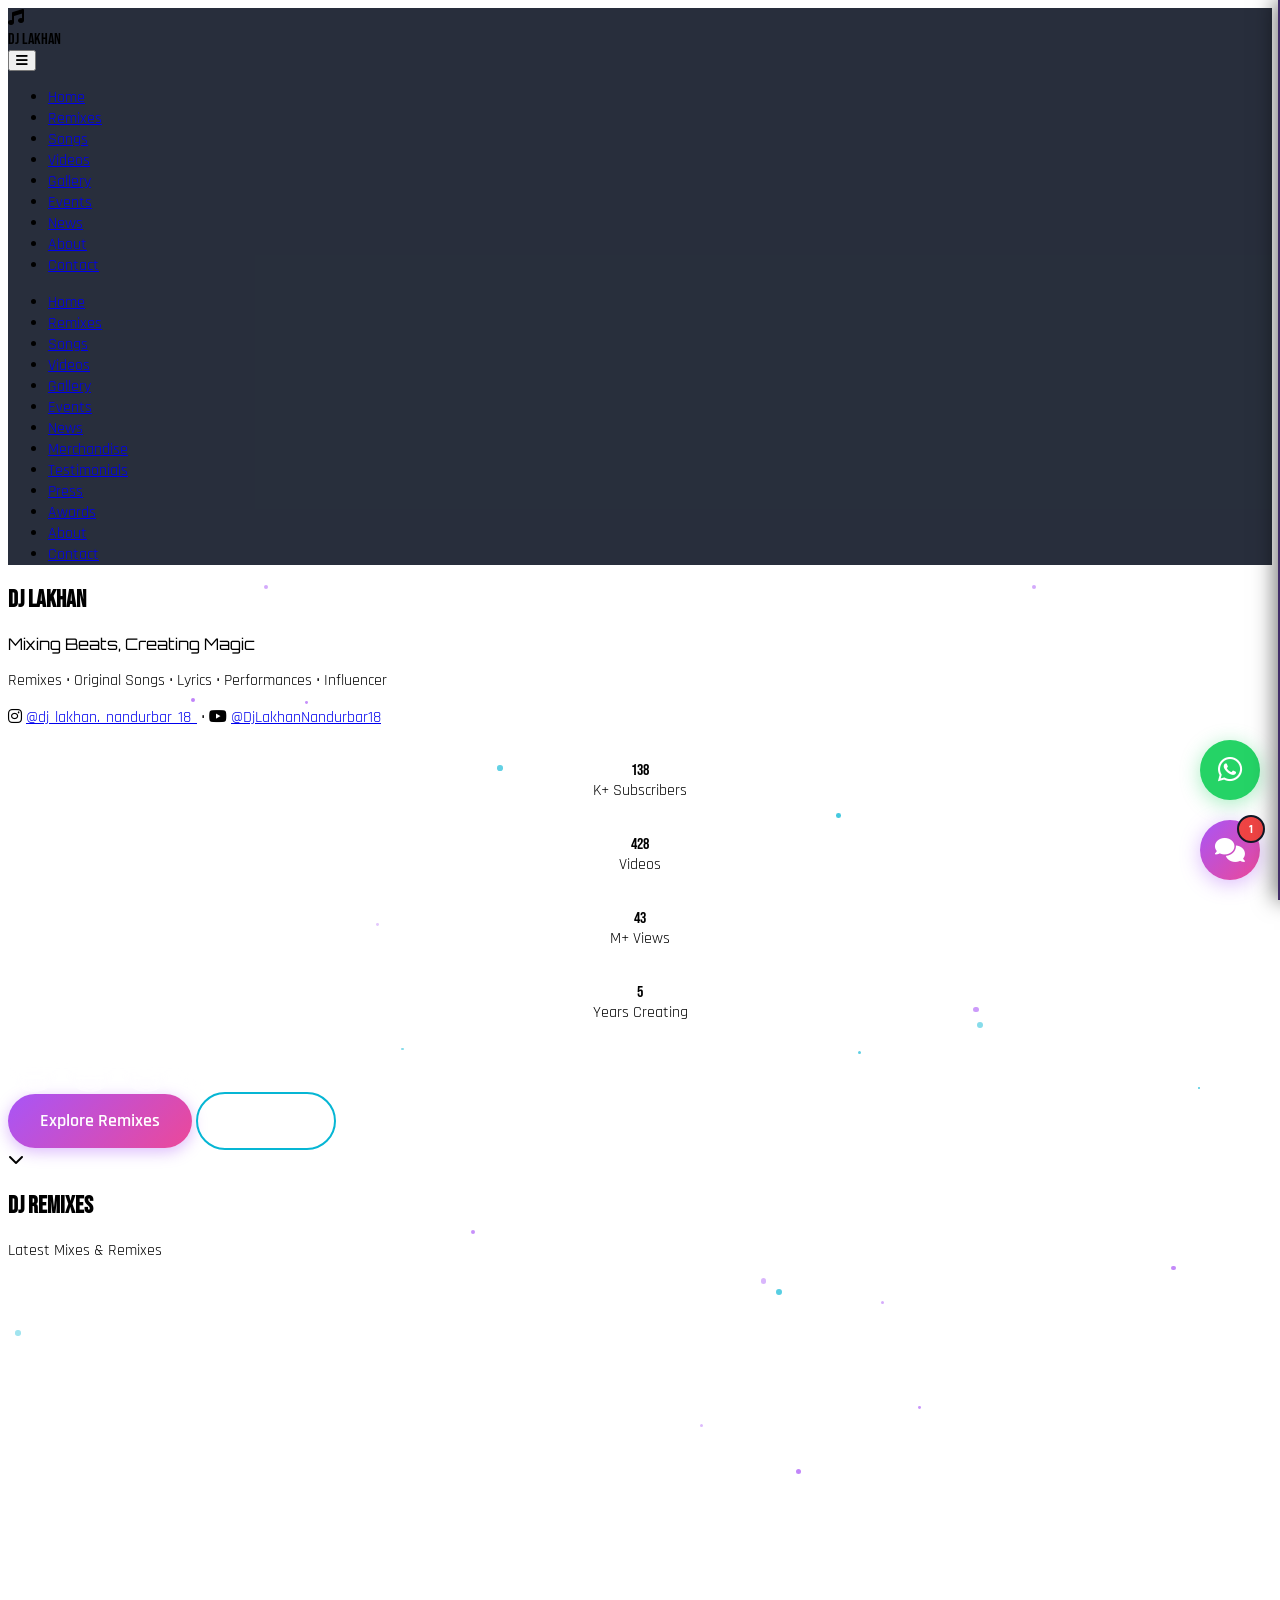
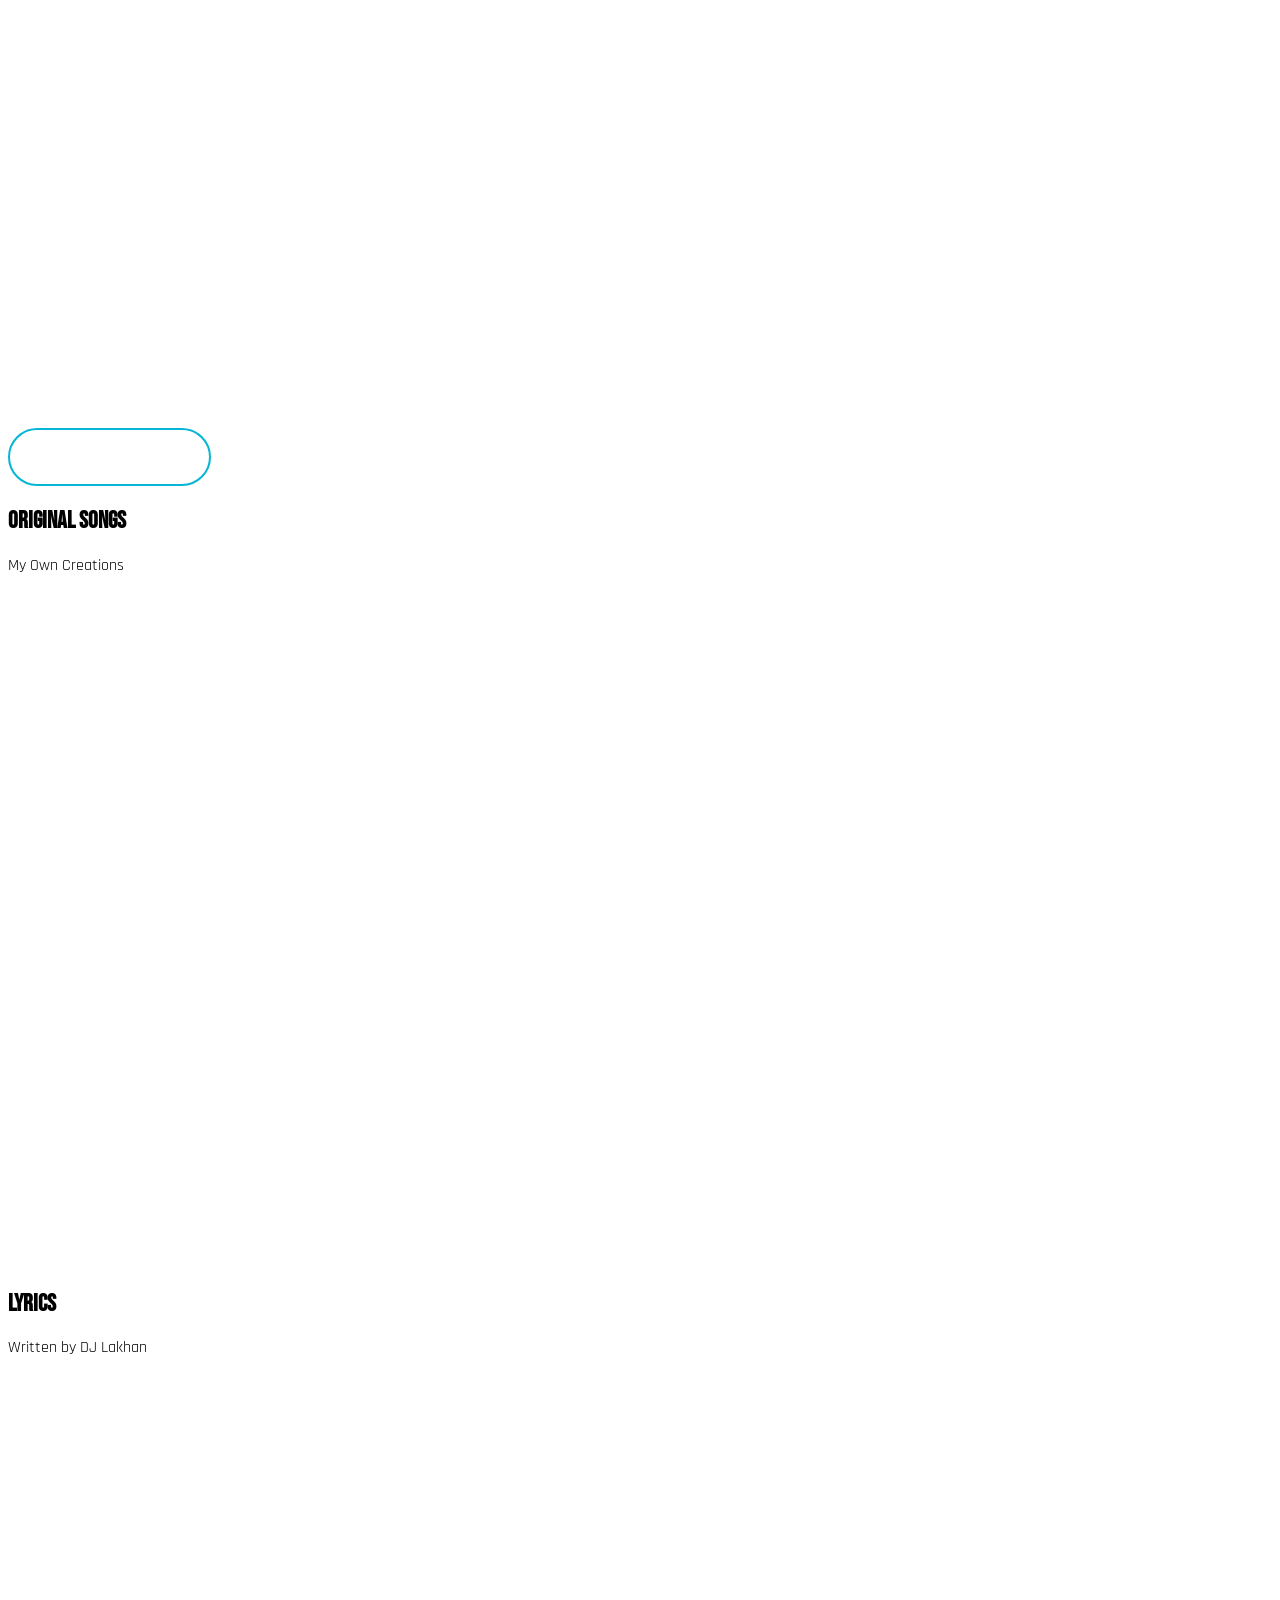
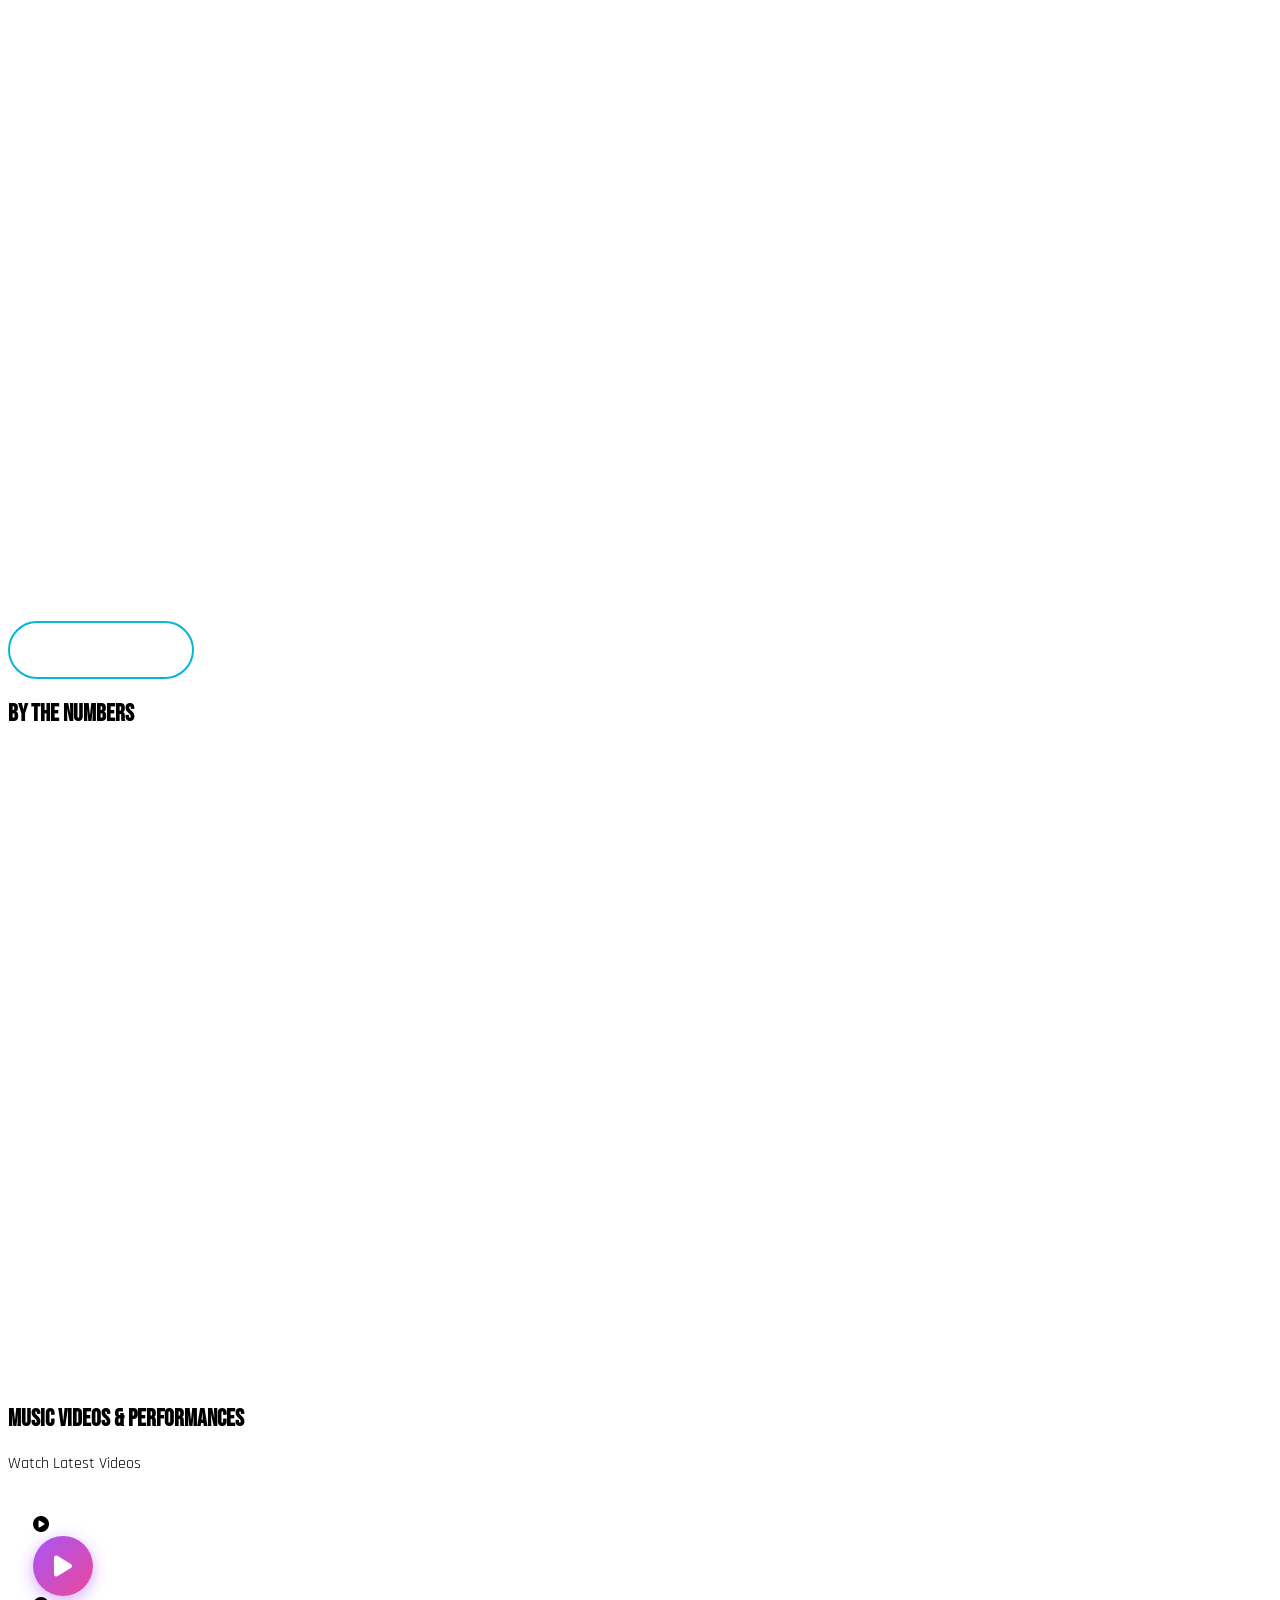
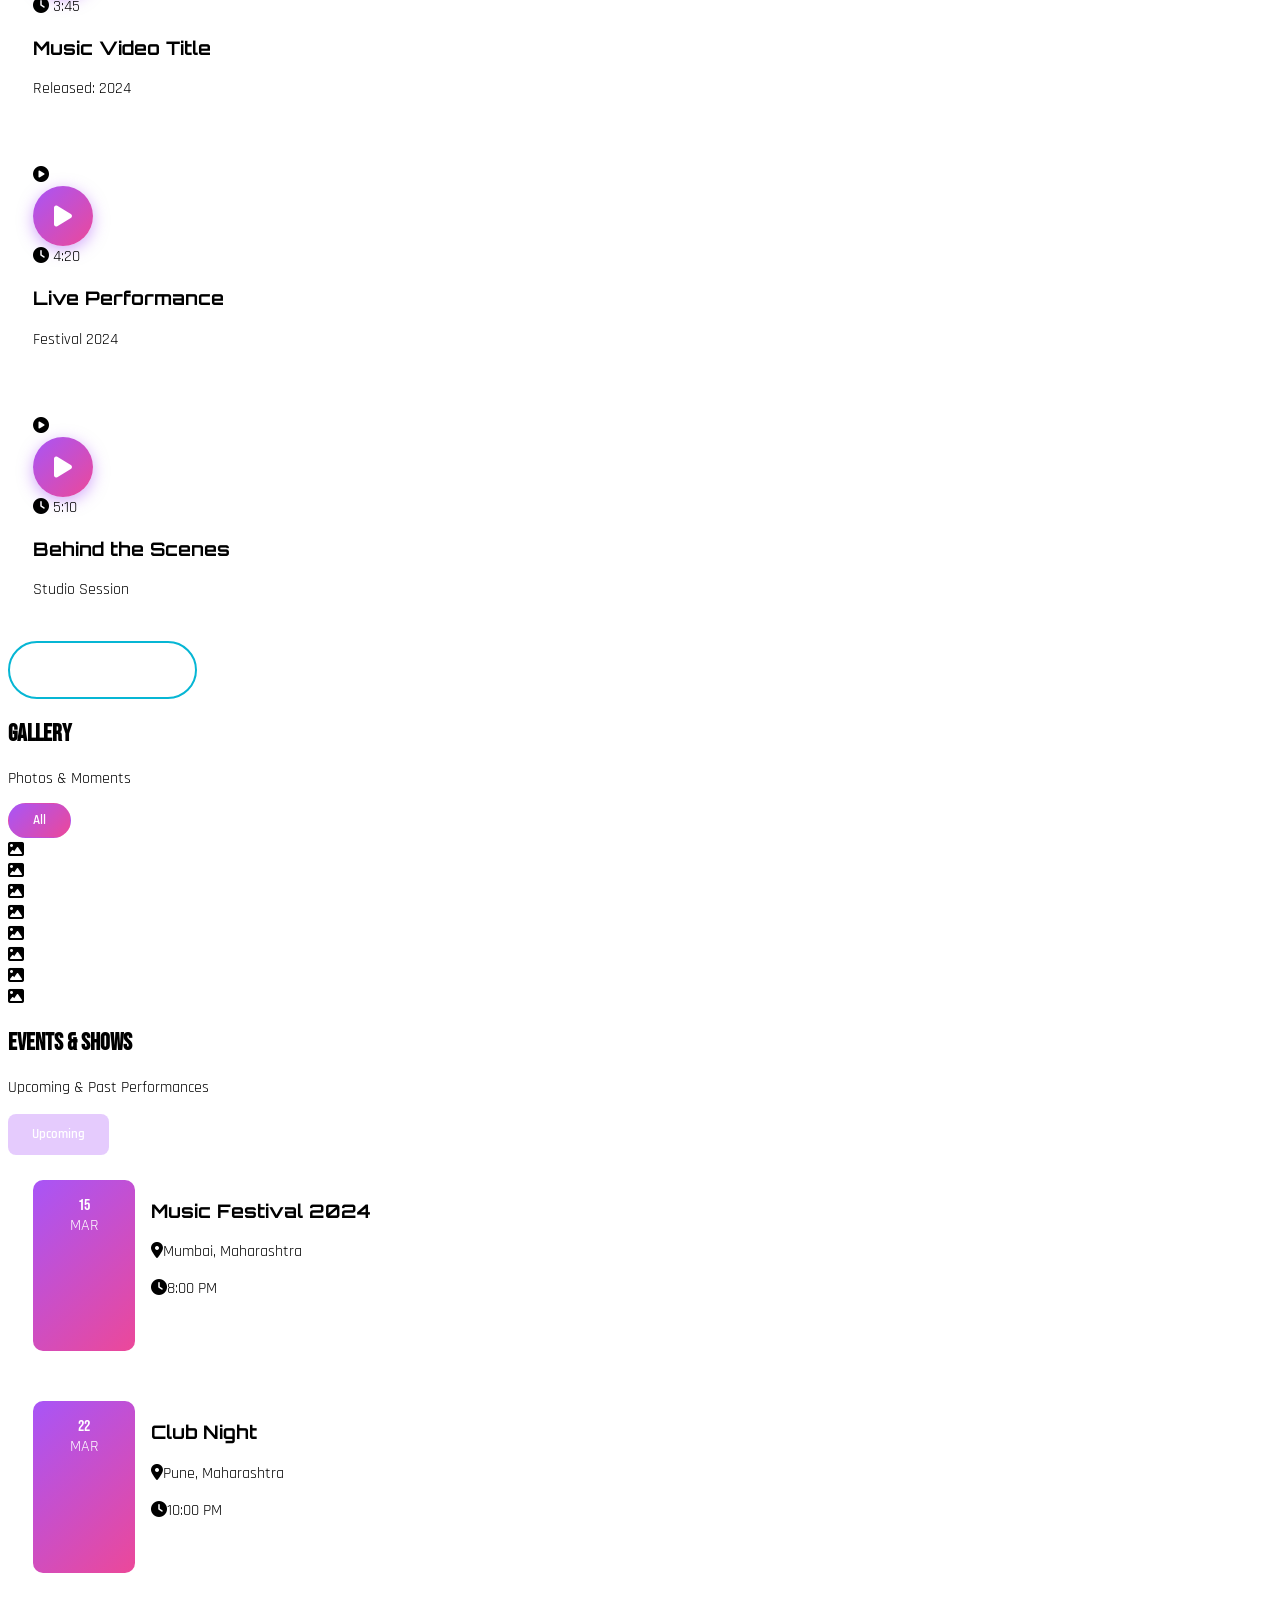
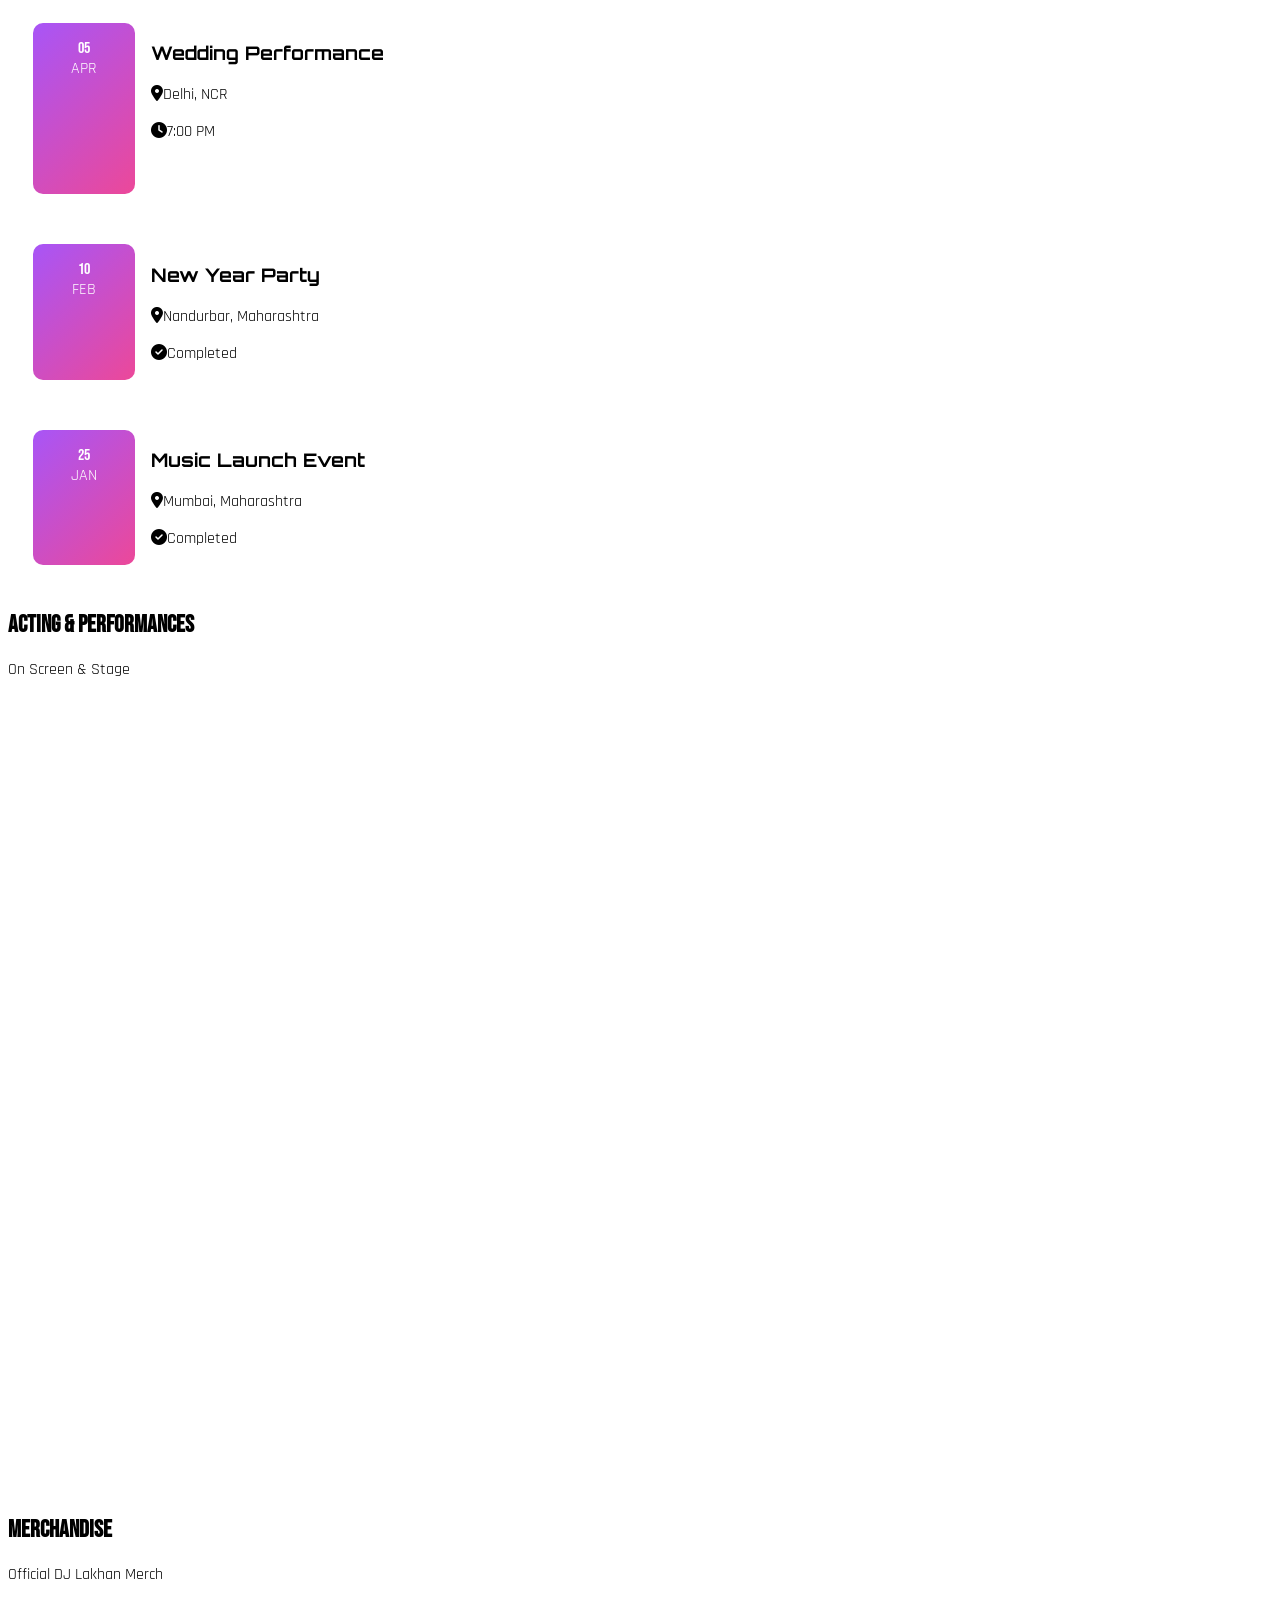
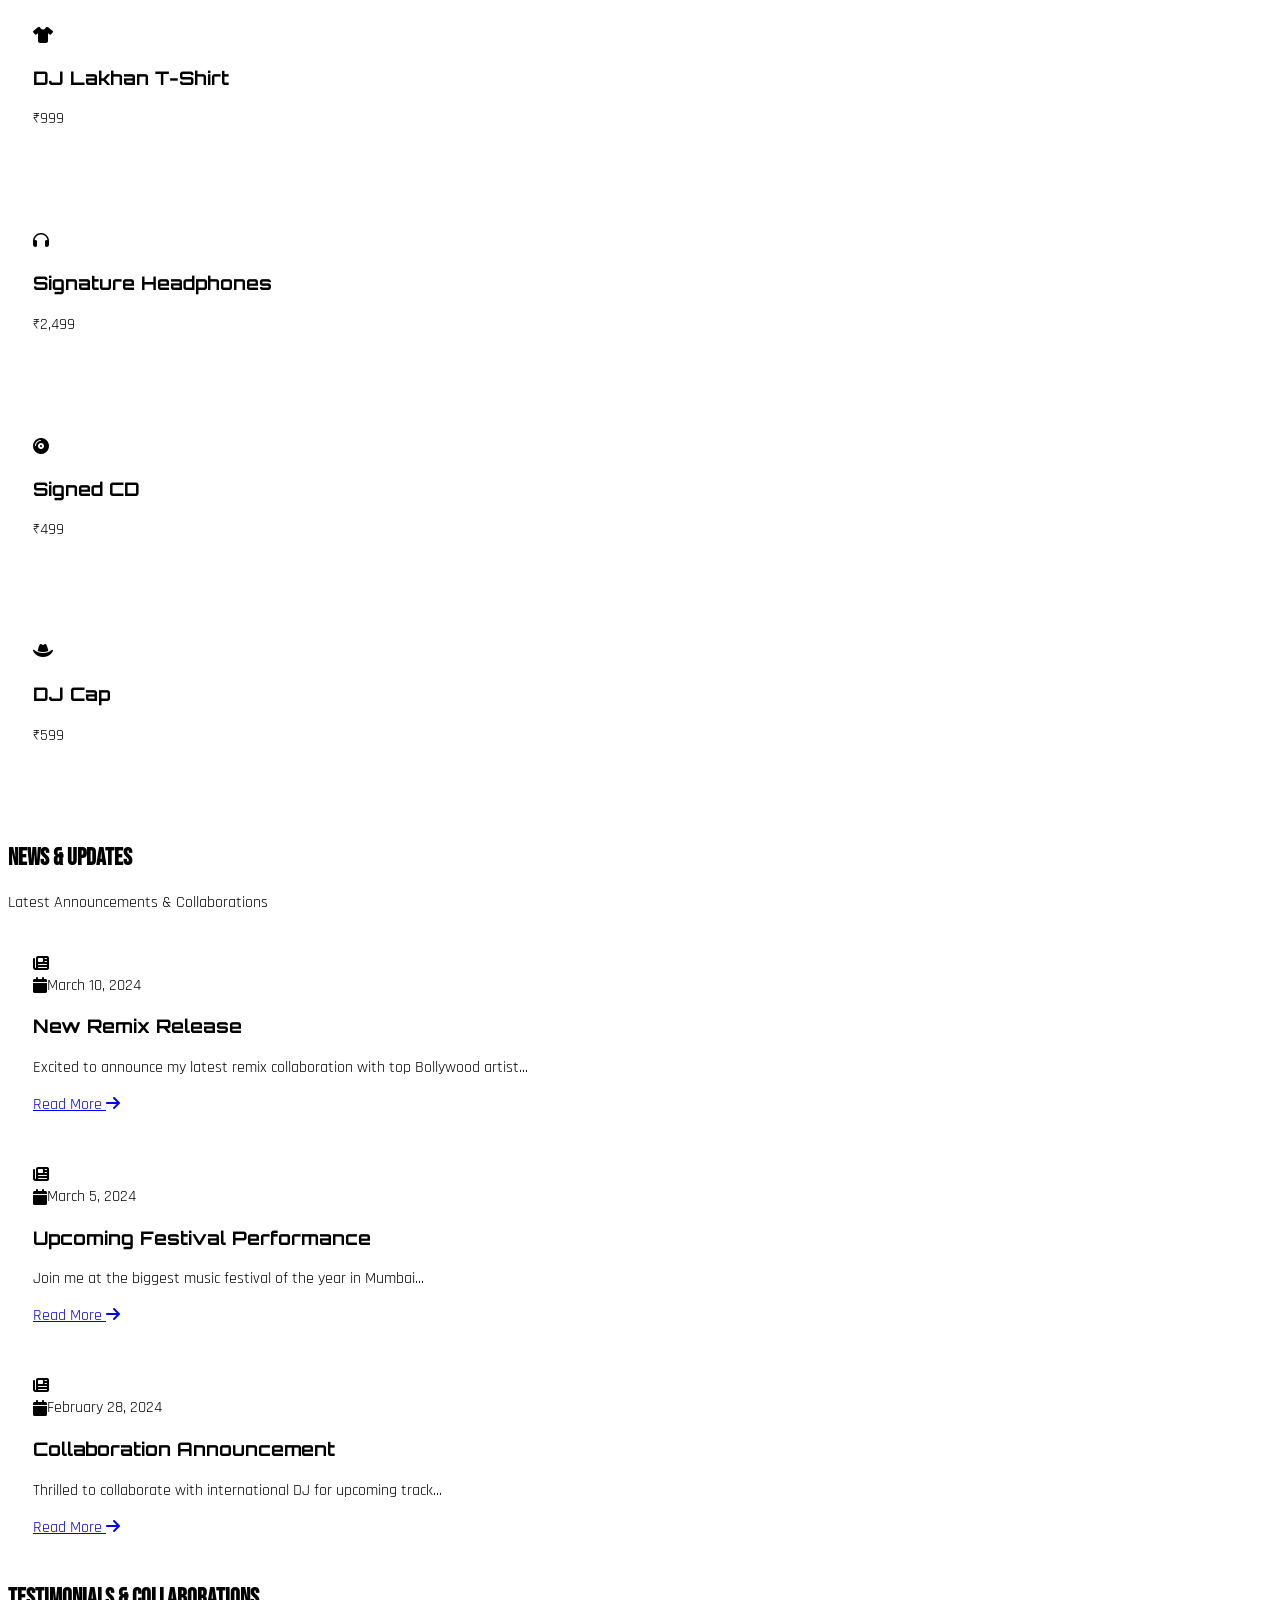
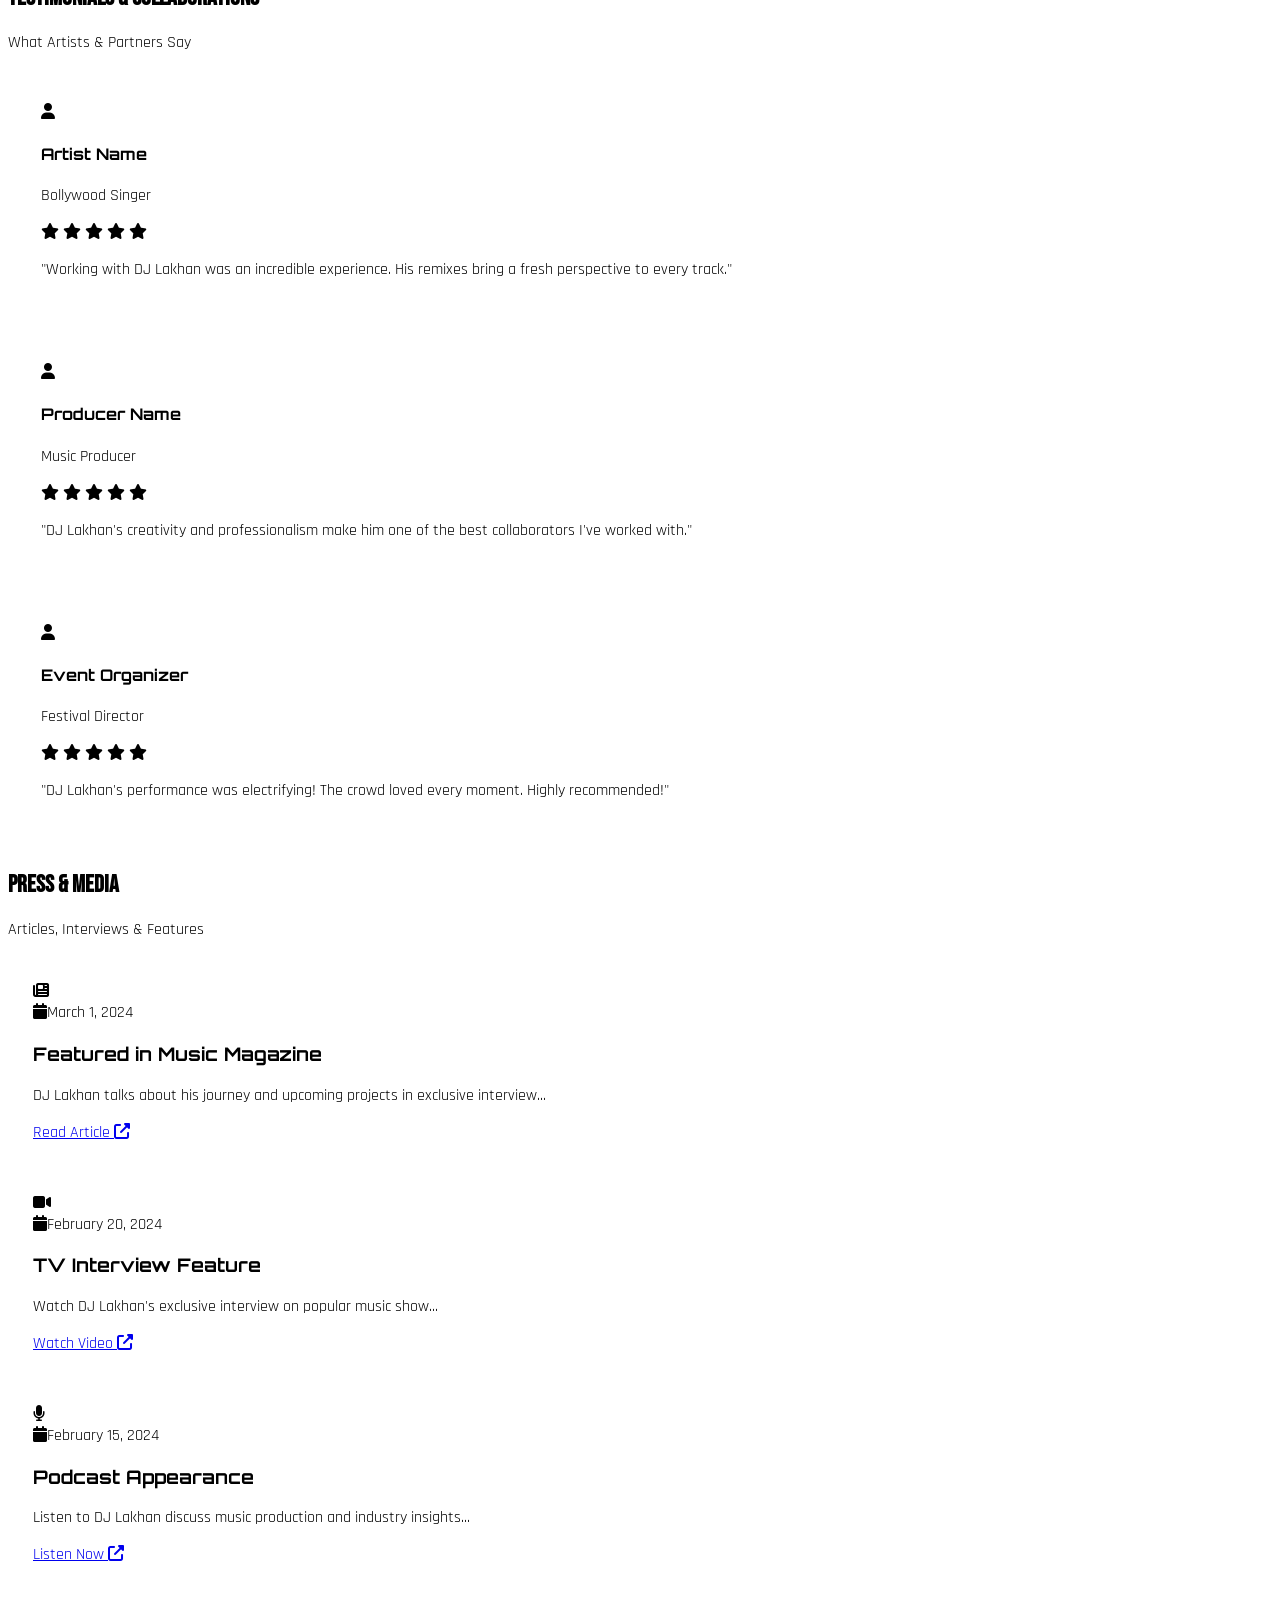
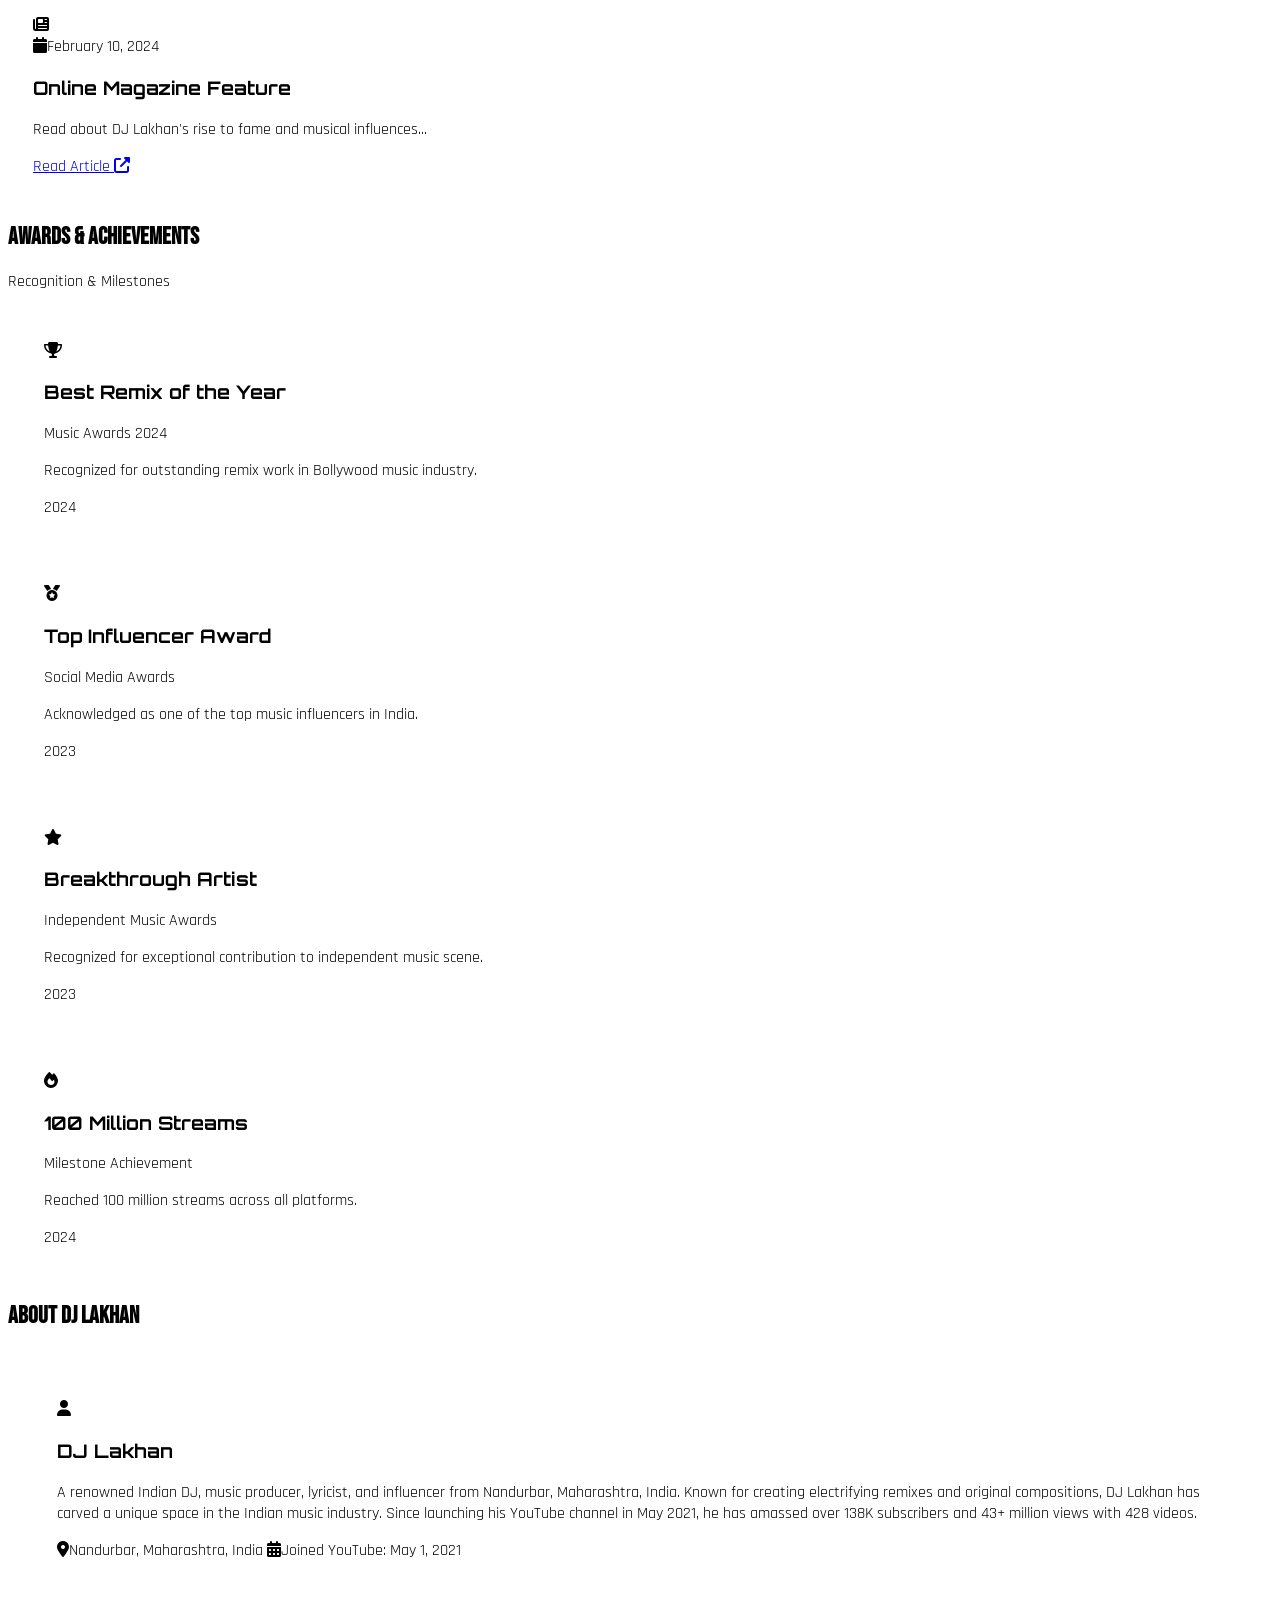
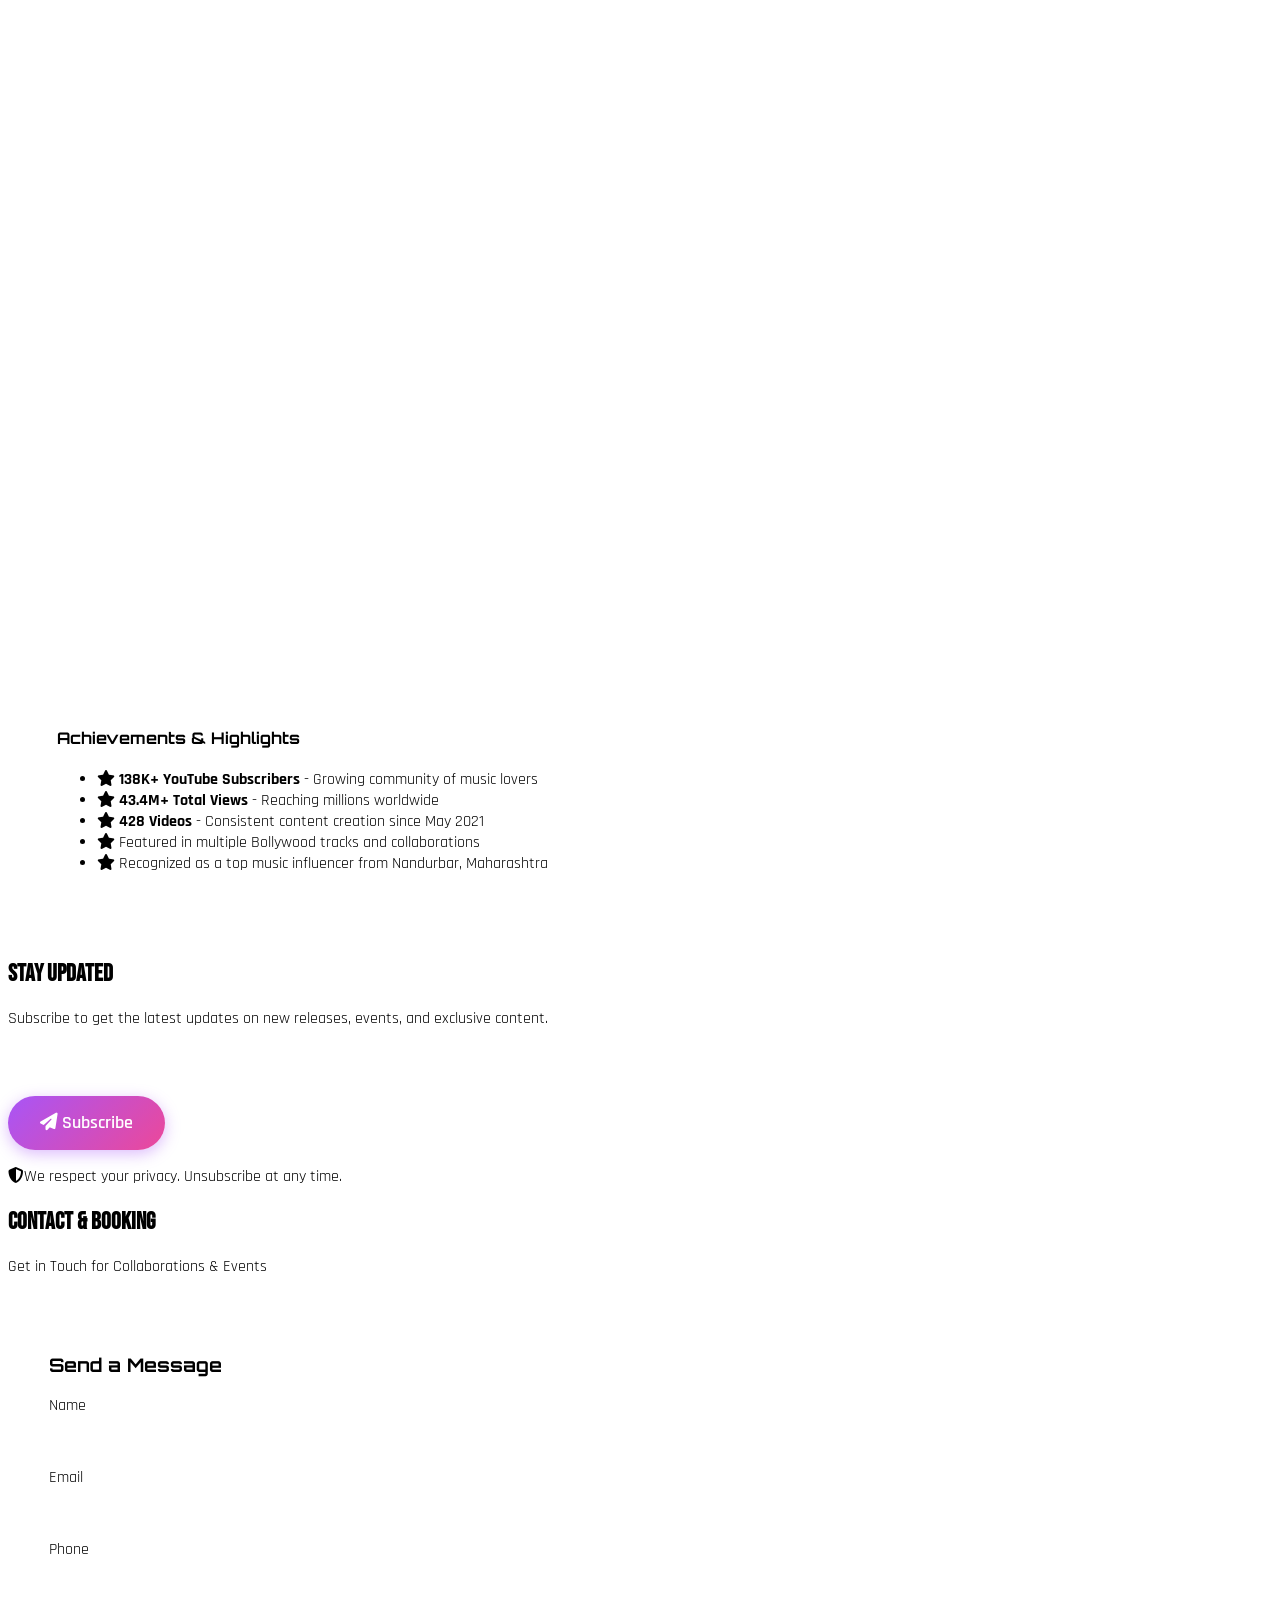
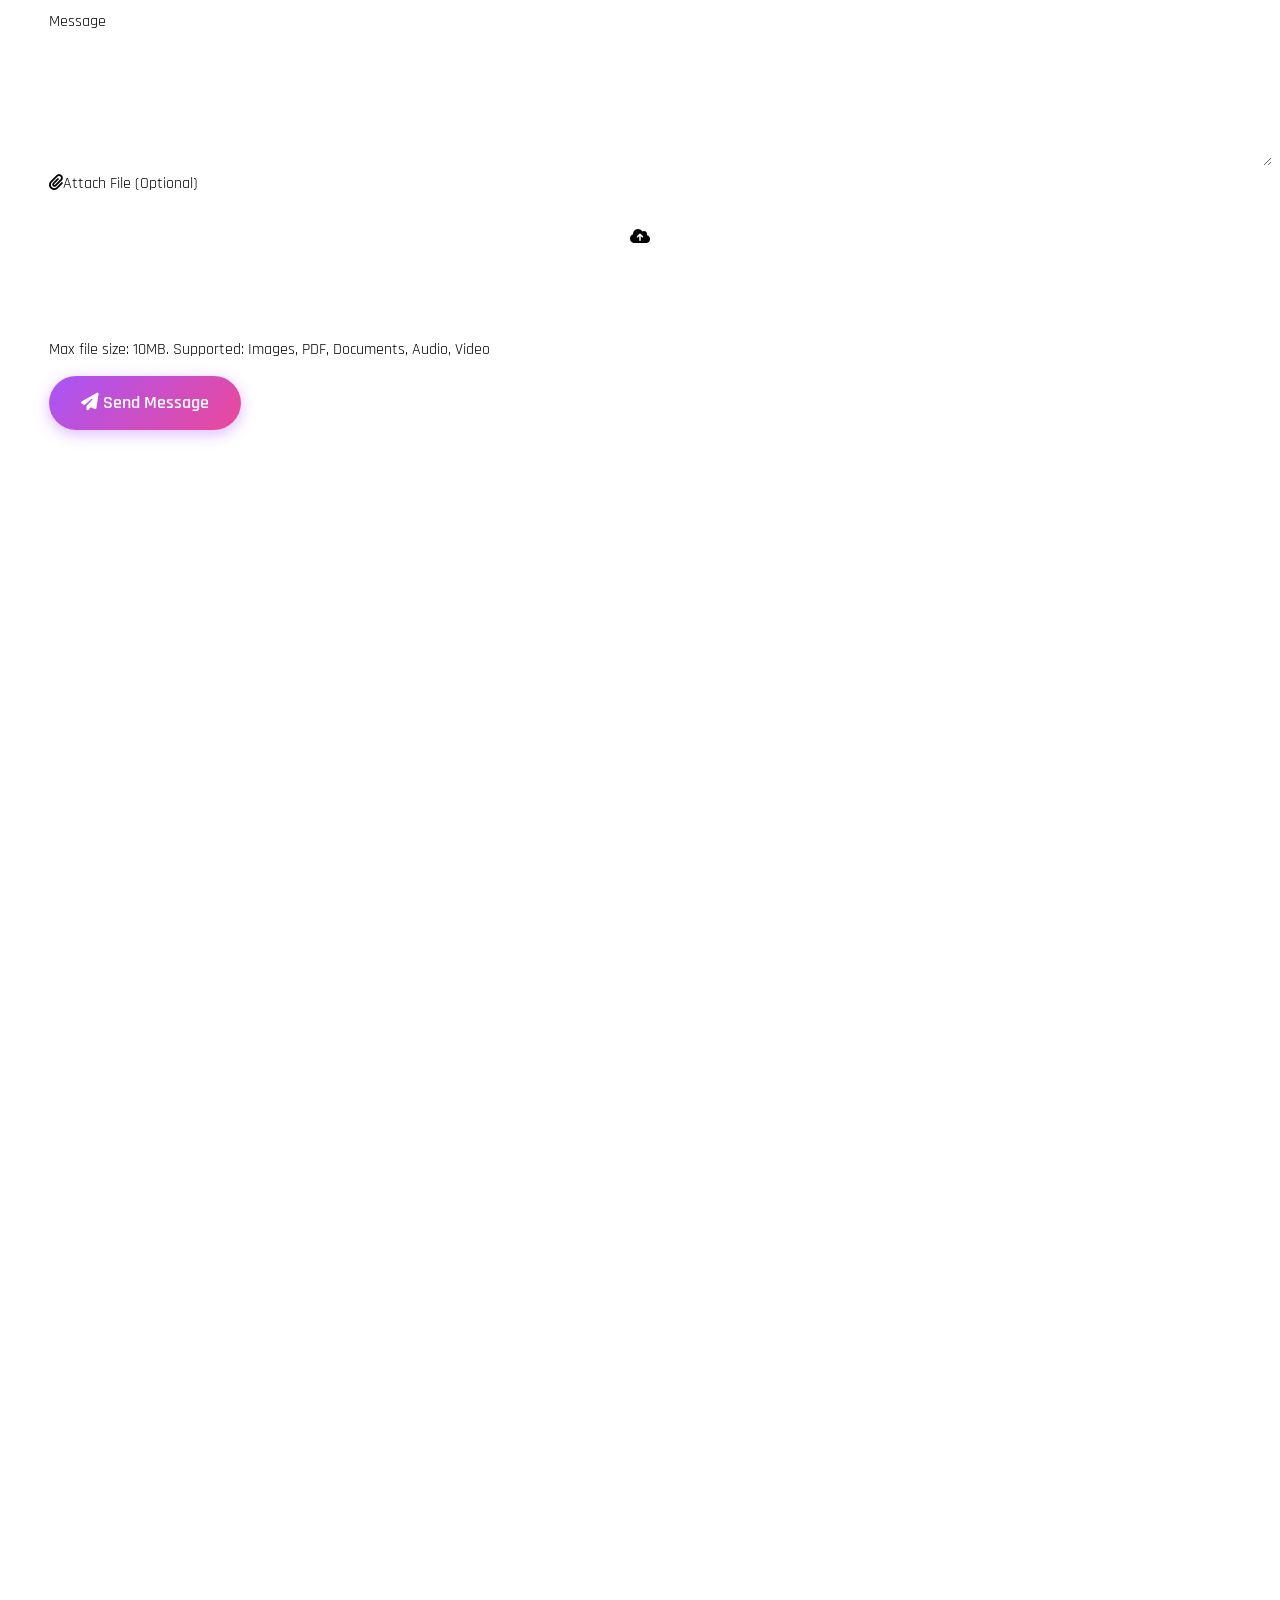
==== index.html @ 9d44c358 "initial commit" ====
<!DOCTYPE html>
<html lang="en">
<head>
    <meta charset="UTF-8">
    <meta name="viewport" content="width=device-width, initial-scale=1.0">
    <title>DJ Lakhan - Official Website</title>
    <meta name="description" content="Official website of DJ Lakhan - Remixes, Original Songs, Lyrics, Performances & More">
    
    <!-- PWA Meta Tags -->
    <meta name="theme-color" content="#a855f7">
    <meta name="apple-mobile-web-app-capable" content="yes">
    <meta name="apple-mobile-web-app-status-bar-style" content="black-translucent">
    <meta name="apple-mobile-web-app-title" content="DJ Lakhan">
    <meta name="mobile-web-app-capable" content="yes">
    
    <!-- PWA Manifest -->
    <link rel="manifest" href="/manifest.json">
    
    <!-- Apple Touch Icons -->
    <link rel="apple-touch-icon" href="/icons/icon-192x192.png">
    <link rel="apple-touch-icon" sizes="152x152" href="/icons/icon-152x152.png">
    <link rel="apple-touch-icon" sizes="180x180" href="/icons/icon-192x192.png">
    
    <!-- Favicon -->
    <link rel="icon" type="image/png" sizes="32x32" href="/icons/icon-32x32.png">
    <link rel="icon" type="image/png" sizes="16x16" href="/icons/icon-16x16.png">
    
    <!-- Google Fonts -->
    <link rel="preconnect" href="https://fonts.googleapis.com">
    <link rel="preconnect" href="https://fonts.gstatic.com" crossorigin>
    <link href="https://fonts.googleapis.com/css2?family=Bebas+Neue&family=Orbitron:wght@400;700;900&family=Rajdhani:wght@300;400;500;600;700&display=swap" rel="stylesheet">
    
    <!-- Tailwind CSS -->
    <script src="https://cdn.tailwindcss.com"></script>
    
    <!-- Custom Styles -->
    <link rel="stylesheet" href="styles.css">
    
    <!-- Font Awesome for Icons -->
    <link rel="stylesheet" href="https://cdnjs.cloudflare.com/ajax/libs/font-awesome/6.4.0/css/all.min.css">
</head>
<body class="bg-gray-900 text-white overflow-x-hidden">
    
    <!-- Navigation -->
    <nav id="navbar" class="fixed top-0 w-full z-50 bg-gray-900/90 backdrop-blur-md border-b border-purple-500/20 transition-all duration-300">
        <div class="container mx-auto px-4 py-4">
            <div class="flex items-center justify-between">
                <div class="flex items-center space-x-2">
                    <div class="w-10 h-10 bg-gradient-to-br from-purple-500 to-cyan-500 rounded-full flex items-center justify-center">
                        <i class="fas fa-music text-white"></i>
                    </div>
                    <span class="text-2xl font-bold font-bebas bg-gradient-to-r from-purple-400 to-cyan-400 bg-clip-text text-transparent">DJ LAKHAN</span>
                </div>
                
                <!-- Mobile Menu Button -->
                <button id="mobile-menu-btn" class="md:hidden text-purple-400 text-2xl">
                    <i class="fas fa-bars"></i>
                </button>
                
                <!-- Desktop Menu -->
                <ul class="hidden lg:flex items-center space-x-4 font-rajdhani font-semibold text-sm">
                    <li><a href="#home" class="nav-link hover:text-purple-400 transition-colors">Home</a></li>
                    <li><a href="remixes.html" class="nav-link hover:text-purple-400 transition-colors">Remixes</a></li>
                    <li><a href="songs.html" class="nav-link hover:text-purple-400 transition-colors">Songs</a></li>
                    <li><a href="videos.html" class="nav-link hover:text-purple-400 transition-colors">Videos</a></li>
                    <li><a href="#gallery" class="nav-link hover:text-purple-400 transition-colors">Gallery</a></li>
                    <li><a href="#events" class="nav-link hover:text-purple-400 transition-colors">Events</a></li>
                    <li><a href="#blog" class="nav-link hover:text-purple-400 transition-colors">News</a></li>
                    <li><a href="#about" class="nav-link hover:text-purple-400 transition-colors">About</a></li>
                    <li><a href="#contact" class="nav-link hover:text-purple-400 transition-colors">Contact</a></li>
                </ul>
            </div>
            
            <!-- Mobile Menu -->
            <ul id="mobile-menu" class="hidden md:hidden mt-4 space-y-4 font-rajdhani font-semibold pb-4 max-h-96 overflow-y-auto">
                <li><a href="#home" class="block hover:text-purple-400 transition-colors">Home</a></li>
                <li><a href="remixes.html" class="block hover:text-purple-400 transition-colors">Remixes</a></li>
                <li><a href="songs.html" class="block hover:text-purple-400 transition-colors">Songs</a></li>
                <li><a href="videos.html" class="block hover:text-purple-400 transition-colors">Videos</a></li>
                <li><a href="#gallery" class="block hover:text-purple-400 transition-colors">Gallery</a></li>
                <li><a href="#events" class="block hover:text-purple-400 transition-colors">Events</a></li>
                <li><a href="#blog" class="block hover:text-purple-400 transition-colors">News</a></li>
                <li><a href="#merchandise" class="block hover:text-purple-400 transition-colors">Merchandise</a></li>
                <li><a href="#testimonials" class="block hover:text-purple-400 transition-colors">Testimonials</a></li>
                <li><a href="#press" class="block hover:text-purple-400 transition-colors">Press</a></li>
                <li><a href="#awards" class="block hover:text-purple-400 transition-colors">Awards</a></li>
                <li><a href="#about" class="block hover:text-purple-400 transition-colors">About</a></li>
                <li><a href="#contact" class="block hover:text-purple-400 transition-colors">Contact</a></li>
            </ul>
        </div>
    </nav>

    <!-- Hero Section -->
    <section id="home" class="min-h-screen flex items-center justify-center relative overflow-hidden pt-20">
        <!-- Animated Background -->
        <div class="absolute inset-0 bg-gradient-to-br from-purple-900/50 via-gray-900 to-cyan-900/50"></div>
        <div class="absolute inset-0 bg-[url('[data-uri]')] opacity-30"></div>
        
        <!-- Floating Particles -->
        <div class="particles"></div>
        
        <div class="container mx-auto px-4 text-center relative z-10">
            <div class="animate-fade-in">
                <h1 class="text-6xl md:text-8xl font-bebas mb-4 bg-gradient-to-r from-purple-400 via-pink-400 to-cyan-400 bg-clip-text text-transparent animate-pulse-slow">
                    DJ LAKHAN
                </h1>
                <p class="text-xl md:text-3xl font-orbitron mb-6 text-purple-300">Mixing Beats, Creating Magic</p>
                <p class="text-lg md:text-xl font-rajdhani mb-8 text-gray-300 max-w-2xl mx-auto">
                    Remixes • Original Songs • Lyrics • Performances • Influencer
                </p>
                <p class="text-sm md:text-base font-rajdhani mb-4 text-purple-300">
                    <i class="fab fa-instagram mr-2"></i>
                    <a href="https://www.instagram.com/dj_lakhan._nandurbar_18_/" target="_blank" rel="noopener noreferrer" class="hover:text-purple-400 transition-colors">@dj_lakhan._nandurbar_18_</a>
                    <span class="mx-2">•</span>
                    <i class="fab fa-youtube mr-2"></i>
                    <a href="https://www.youtube.com/@DjLakhanNandurbar18" target="_blank" rel="noopener noreferrer" class="hover:text-purple-400 transition-colors">@DjLakhanNandurbar18</a>
                </p>
                
                <!-- Statistics -->
                <div class="grid grid-cols-2 md:grid-cols-4 gap-4 md:gap-8 mb-8 max-w-4xl mx-auto">
                    <div class="stat-box">
                        <div class="text-3xl md:text-4xl font-bebas text-purple-400 mb-1" data-count="138">0</div>
                        <div class="text-sm md:text-base text-gray-400 font-rajdhani">K+ Subscribers</div>
                    </div>
                    <div class="stat-box">
                        <div class="text-3xl md:text-4xl font-bebas text-cyan-400 mb-1" data-count="428">0</div>
                        <div class="text-sm md:text-base text-gray-400 font-rajdhani">Videos</div>
                    </div>
                    <div class="stat-box">
                        <div class="text-3xl md:text-4xl font-bebas text-pink-400 mb-1" data-count="43">0</div>
                        <div class="text-sm md:text-base text-gray-400 font-rajdhani">M+ Views</div>
                    </div>
                    <div class="stat-box">
                        <div class="text-3xl md:text-4xl font-bebas text-purple-400 mb-1" data-count="5">0</div>
                        <div class="text-sm md:text-base text-gray-400 font-rajdhani">Years Creating</div>
                    </div>
                </div>
                
                <!-- Social Media Links -->
                <div class="flex justify-center space-x-6 mb-8">
                    <a href="https://www.instagram.com/dj_lakhan._nandurbar_18_/" target="_blank" rel="noopener noreferrer" class="social-icon" aria-label="Instagram">
                        <i class="fab fa-instagram"></i>
                    </a>
                    <a href="https://www.youtube.com/@DjLakhanNandurbar18" target="_blank" rel="noopener noreferrer" class="social-icon" aria-label="YouTube">
                        <i class="fab fa-youtube"></i>
                    </a>
                    <a href="https://open.spotify.com/artist/5camv57kOKlhE8YxkXrK2n?si=XgNjKTHAQEuzv3cvvTgRsw" target="_blank" rel="noopener noreferrer" class="social-icon" aria-label="Spotify">
                        <i class="fab fa-spotify"></i>
                    </a>
                    <a href="https://www.facebook.com/lakhan.hirea" target="_blank" rel="noopener noreferrer" class="social-icon" aria-label="Facebook">
                        <i class="fab fa-facebook"></i>
                    </a>
                    <a href="https://music.apple.com/us/artist/dj-lakhan-nandurbar/1604366051" target="_blank" rel="noopener noreferrer" class="social-icon" aria-label="Apple Music">
                        <i class="fab fa-apple"></i>
                    </a>
                </div>
                
                <div class="flex flex-col sm:flex-row gap-4 justify-center">
                    <a href="#remixes" class="btn-primary">Explore Remixes</a>
                    <a href="#contact" class="btn-secondary">Book Now</a>
                </div>
            </div>
        </div>
        
        <!-- Scroll Indicator -->
        <div class="absolute bottom-10 left-1/2 transform -translate-x-1/2 animate-bounce">
            <i class="fas fa-chevron-down text-purple-400 text-2xl"></i>
        </div>
    </section>

    <!-- Remixes Section -->
    <section id="remixes" class="py-20 bg-gray-800/50">
        <div class="container mx-auto px-4">
            <div class="text-center mb-12">
                <h2 class="text-5xl font-bebas mb-4 bg-gradient-to-r from-purple-400 to-cyan-400 bg-clip-text text-transparent">
                    DJ REMIXES
                </h2>
                <p class="text-gray-400 font-rajdhani text-lg">Latest Mixes & Remixes</p>
            </div>
            
            <div class="grid grid-cols-1 md:grid-cols-2 lg:grid-cols-3 gap-6">
                <!-- Remix Card 1 -->
                <!-- Add data-youtube="VIDEO_ID" or data-soundcloud="TRACK_ID" to enable player -->
                <div class="music-card group" data-type="youtube" data-youtube="_WgDAPZ-VEY">
                    <div class="relative overflow-hidden rounded-lg mb-4">
                        <div class="aspect-video bg-gradient-to-br from-purple-600 to-cyan-600 flex items-center justify-center">
                            <i class="fas fa-play-circle text-6xl text-white/80 group-hover:text-white transition-all"></i>
                        </div>
                        <div class="absolute inset-0 bg-black/50 opacity-0 group-hover:opacity-100 transition-opacity flex items-center justify-center">
                            <button class="play-btn" data-type="youtube" data-youtube="_WgDAPZ-VEY">
                                <i class="fas fa-play"></i>
                            </button>
                        </div>
                    </div>
                    <h3 class="text-xl font-orbitron mb-2">Remix Title 1</h3>
                    <p class="text-gray-400 font-rajdhani text-sm">Original Artist</p>
                    <div class="flex items-center mt-4 space-x-4">
                        <a href="https://www.youtube.com/@DjLakhanNandurbar18" target="_blank" rel="noopener noreferrer" class="text-purple-400 hover:text-purple-300">
                            <i class="fab fa-youtube"></i>
                        </a>
                        <a href="https://open.spotify.com/artist/5camv57kOKlhE8YxkXrK2n?si=XgNjKTHAQEuzv3cvvTgRsw" target="_blank" rel="noopener noreferrer" class="text-green-400 hover:text-green-300">
                            <i class="fab fa-spotify"></i>
                        </a>
                    </div>
                </div>
                
                <!-- Remix Card 2 -->
                <div class="music-card group" data-type="youtube" data-youtube="YOUR_YOUTUBE_VIDEO_ID_2">
                    <div class="relative overflow-hidden rounded-lg mb-4">
                        <div class="aspect-video bg-gradient-to-br from-pink-600 to-purple-600 flex items-center justify-center">
                            <i class="fas fa-play-circle text-6xl text-white/80 group-hover:text-white transition-all"></i>
                        </div>
                        <div class="absolute inset-0 bg-black/50 opacity-0 group-hover:opacity-100 transition-opacity flex items-center justify-center">
                            <button class="play-btn" data-type="youtube" data-youtube="YOUR_YOUTUBE_VIDEO_ID_2">
                                <i class="fas fa-play"></i>
                            </button>
                        </div>
                    </div>
                    <h3 class="text-xl font-orbitron mb-2">Remix Title 2</h3>
                    <p class="text-gray-400 font-rajdhani text-sm">Original Artist</p>
                    <div class="flex items-center mt-4 space-x-4">
                        <a href="https://www.youtube.com/@DjLakhanNandurbar18" target="_blank" rel="noopener noreferrer" class="text-purple-400 hover:text-purple-300">
                            <i class="fab fa-youtube"></i>
                        </a>
                        <a href="https://open.spotify.com/artist/5camv57kOKlhE8YxkXrK2n?si=XgNjKTHAQEuzv3cvvTgRsw" target="_blank" rel="noopener noreferrer" class="text-green-400 hover:text-green-300">
                            <i class="fab fa-spotify"></i>
                        </a>
                    </div>
                </div>
                
                <!-- Remix Card 3 -->
                <div class="music-card group" data-type="youtube" data-youtube="YOUR_YOUTUBE_VIDEO_ID_3">
                    <div class="relative overflow-hidden rounded-lg mb-4">
                        <div class="aspect-video bg-gradient-to-br from-cyan-600 to-blue-600 flex items-center justify-center">
                            <i class="fas fa-play-circle text-6xl text-white/80 group-hover:text-white transition-all"></i>
                        </div>
                        <div class="absolute inset-0 bg-black/50 opacity-0 group-hover:opacity-100 transition-opacity flex items-center justify-center">
                            <button class="play-btn" data-type="youtube" data-youtube="YOUR_YOUTUBE_VIDEO_ID_3">
                                <i class="fas fa-play"></i>
                            </button>
                        </div>
                    </div>
                    <h3 class="text-xl font-orbitron mb-2">Remix Title 3</h3>
                    <p class="text-gray-400 font-rajdhani text-sm">Original Artist</p>
                    <div class="flex items-center mt-4 space-x-4">
                        <a href="https://www.youtube.com/@DjLakhanNandurbar18" target="_blank" rel="noopener noreferrer" class="text-purple-400 hover:text-purple-300">
                            <i class="fab fa-youtube"></i>
                        </a>
                        <a href="https://open.spotify.com/artist/5camv57kOKlhE8YxkXrK2n?si=XgNjKTHAQEuzv3cvvTgRsw" target="_blank" rel="noopener noreferrer" class="text-green-400 hover:text-green-300">
                            <i class="fab fa-spotify"></i>
                        </a>
                    </div>
                </div>
            </div>
            
            <!-- See More Button -->
            <div class="text-center mt-12">
                <a href="remixes.html" class="btn-secondary inline-flex items-center">
                    <span>See All Remixes</span>
                    <i class="fas fa-arrow-right ml-2"></i>
                </a>
            </div>
        </div>
    </section>

    <!-- Original Songs Section -->
    <section id="songs" class="py-20 bg-gray-900">
        <div class="container mx-auto px-4">
            <div class="text-center mb-12">
                <h2 class="text-5xl font-bebas mb-4 bg-gradient-to-r from-purple-400 to-cyan-400 bg-clip-text text-transparent">
                    ORIGINAL SONGS
                </h2>
                <p class="text-gray-400 font-rajdhani text-lg">My Own Creations</p>
            </div>
            
            <div class="grid grid-cols-1 md:grid-cols-2 gap-8">
                <!-- Song Card 1 -->
                <!-- Add data-youtube="VIDEO_ID" or data-soundcloud="TRACK_ID" to enable player -->
                <div class="music-card-large group" data-type="youtube" data-youtube="YOUR_YOUTUBE_VIDEO_ID_4">
                    <div class="flex flex-col md:flex-row gap-6">
                        <div class="relative flex-shrink-0">
                            <div class="w-full md:w-48 h-48 bg-gradient-to-br from-purple-600 to-pink-600 rounded-lg flex items-center justify-center">
                                <i class="fas fa-music text-6xl text-white/80"></i>
                            </div>
                            <div class="absolute inset-0 bg-black/50 opacity-0 group-hover:opacity-100 transition-opacity rounded-lg flex items-center justify-center">
                                <button class="play-btn-large" data-type="youtube" data-youtube="YOUR_YOUTUBE_VIDEO_ID_4">
                                    <i class="fas fa-play text-3xl"></i>
                                </button>
                            </div>
                        </div>
                        <div class="flex-1">
                            <h3 class="text-2xl font-orbitron mb-2">Song Title 1</h3>
                            <p class="text-gray-400 font-rajdhani mb-4">Written & Composed by DJ Lakhan</p>
                            <p class="text-gray-300 font-rajdhani mb-4">Song description goes here...</p>
                            <div class="flex items-center space-x-4 flex-wrap">
                                <a href="https://open.spotify.com/artist/5camv57kOKlhE8YxkXrK2n?si=XgNjKTHAQEuzv3cvvTgRsw" target="_blank" rel="noopener noreferrer" class="btn-stream">
                                    <i class="fab fa-spotify mr-2"></i> Spotify
                                </a>
                                <a href="https://www.youtube.com/@DjLakhanNandurbar18" target="_blank" rel="noopener noreferrer" class="btn-stream">
                                    <i class="fab fa-youtube mr-2"></i> YouTube
                                </a>
                                <a href="https://music.apple.com/us/artist/dj-lakhan-nandurbar/1604366051" target="_blank" rel="noopener noreferrer" class="btn-stream">
                                    <i class="fab fa-apple mr-2"></i> Apple Music
                                </a>
                                <a href="https://music.amazon.in/artists/B09Q67297R/dj-lakhan-nandurbar?marketplaceId=A21TJRUUN4KGV&musicTerritory=IN&ref=dm_sh_8Z5ZviRXjscjPK0KyJEFK1q70" target="_blank" rel="noopener noreferrer" class="btn-stream">
                                    <i class="fab fa-amazon mr-2"></i> Prime Music
                                </a>
                                <a href="https://wynk.in/u/UEVBPyZAz" target="_blank" rel="noopener noreferrer" class="btn-stream">
                                    <i class="fas fa-music mr-2"></i> Wynk Music
                                </a>
                            </div>
                        </div>
                    </div>
                </div>
                
                <!-- Song Card 2 -->
                <div class="music-card-large group" data-type="youtube" data-youtube="YOUR_YOUTUBE_VIDEO_ID_5">
                    <div class="flex flex-col md:flex-row gap-6">
                        <div class="relative flex-shrink-0">
                            <div class="w-full md:w-48 h-48 bg-gradient-to-br from-cyan-600 to-blue-600 rounded-lg flex items-center justify-center">
                                <i class="fas fa-music text-6xl text-white/80"></i>
                            </div>
                            <div class="absolute inset-0 bg-black/50 opacity-0 group-hover:opacity-100 transition-opacity rounded-lg flex items-center justify-center">
                                <button class="play-btn-large" data-type="youtube" data-youtube="YOUR_YOUTUBE_VIDEO_ID_5">
                                    <i class="fas fa-play text-3xl"></i>
                                </button>
                            </div>
                        </div>
                        <div class="flex-1">
                            <h3 class="text-2xl font-orbitron mb-2">Song Title 2</h3>
                            <p class="text-gray-400 font-rajdhani mb-4">Written & Composed by DJ Lakhan</p>
                            <p class="text-gray-300 font-rajdhani mb-4">Song description goes here...</p>
                            <div class="flex items-center space-x-4 flex-wrap">
                                <button class="btn-stream">
                                    <i class="fab fa-spotify mr-2"></i> Spotify
                                </button>
                                <button class="btn-stream">
                                    <i class="fab fa-youtube mr-2"></i> YouTube
                                </button>
                                <button class="btn-stream">
                                    <i class="fab fa-apple mr-2"></i> Apple Music
                                </button>
                            </div>
                        </div>
                    </div>
                </div>
            </div>
        </div>
    </section>

    <!-- Lyrics Section -->
    <section id="lyrics" class="py-20 bg-gray-800/50">
        <div class="container mx-auto px-4">
            <div class="text-center mb-12">
                <h2 class="text-5xl font-bebas mb-4 bg-gradient-to-r from-purple-400 to-cyan-400 bg-clip-text text-transparent">
                    LYRICS
                </h2>
                <p class="text-gray-400 font-rajdhani text-lg">Written by DJ Lakhan</p>
            </div>
            
            <div class="max-w-4xl mx-auto">
                <!-- Lyrics Card 1 -->
                <div class="lyrics-card mb-6">
                    <h3 class="text-2xl font-orbitron mb-4 text-purple-400">Song Title - Lyrics</h3>
                    <div class="space-y-4 font-rajdhani text-gray-300 leading-relaxed">
                        <p>[Verse 1]</p>
                        <p>Lyrics line 1...</p>
                        <p>Lyrics line 2...</p>
                        <p>Lyrics line 3...</p>
                        <p class="mt-4">[Chorus]</p>
                        <p>Chorus lyrics...</p>
                        <p>More chorus lyrics...</p>
                    </div>
                    <div class="mt-6 pt-6 border-t border-gray-700">
                        <p class="text-sm text-gray-400">Written by: DJ Lakhan</p>
                    </div>
                </div>
                
                <!-- Lyrics Card 2 -->
                <div class="lyrics-card mb-6">
                    <h3 class="text-2xl font-orbitron mb-4 text-purple-400">Another Song - Lyrics</h3>
                    <div class="space-y-4 font-rajdhani text-gray-300 leading-relaxed">
                        <p>[Verse 1]</p>
                        <p>Lyrics line 1...</p>
                        <p>Lyrics line 2...</p>
                        <p>Lyrics line 3...</p>
                        <p class="mt-4">[Chorus]</p>
                        <p>Chorus lyrics...</p>
                        <p>More chorus lyrics...</p>
                    </div>
                    <div class="mt-6 pt-6 border-t border-gray-700">
                        <p class="text-sm text-gray-400">Written by: DJ Lakhan</p>
                    </div>
                </div>
            </div>
            
            <!-- See More Button -->
            <div class="text-center mt-12">
                <a href="songs.html" class="btn-secondary inline-flex items-center">
                    <span>See All Songs</span>
                    <i class="fas fa-arrow-right ml-2"></i>
                </a>
            </div>
        </div>
    </section>

    <!-- Statistics Section -->
    <section id="statistics" class="py-16 bg-gray-900/50 border-y border-purple-500/20">
        <div class="container mx-auto px-4">
            <div class="text-center mb-12">
                <h2 class="text-4xl font-bebas mb-4 bg-gradient-to-r from-purple-400 to-cyan-400 bg-clip-text text-transparent">
                    BY THE NUMBERS
                </h2>
            </div>
            <div class="grid grid-cols-2 md:grid-cols-4 gap-6 max-w-5xl mx-auto">
                <div class="stat-card text-center">
                    <i class="fab fa-youtube text-5xl text-red-400 mb-4"></i>
                    <div class="text-4xl font-bebas text-white mb-2" data-count="138">0</div>
                    <p class="text-gray-400 font-rajdhani">K YouTube Subscribers</p>
                </div>
                <div class="stat-card text-center">
                    <i class="fas fa-video text-5xl text-purple-400 mb-4"></i>
                    <div class="text-4xl font-bebas text-white mb-2" data-count="428">0</div>
                    <p class="text-gray-400 font-rajdhani">Videos Uploaded</p>
                </div>
                <div class="stat-card text-center">
                    <i class="fas fa-eye text-5xl text-cyan-400 mb-4"></i>
                    <div class="text-4xl font-bebas text-white mb-2" data-count="43">0</div>
                    <p class="text-gray-400 font-rajdhani">Million Total Views</p>
                </div>
                <div class="stat-card text-center">
                    <i class="fas fa-calendar text-5xl text-pink-400 mb-4"></i>
                    <div class="text-4xl font-bebas text-white mb-2">2021</div>
                    <p class="text-gray-400 font-rajdhani">Channel Started</p>
                </div>
            </div>
        </div>
    </section>

    <!-- Videos Section -->
    <section id="videos" class="py-20 bg-gray-800/50">
        <div class="container mx-auto px-4">
            <div class="text-center mb-12">
                <h2 class="text-5xl font-bebas mb-4 bg-gradient-to-r from-purple-400 to-cyan-400 bg-clip-text text-transparent">
                    MUSIC VIDEOS & PERFORMANCES
                </h2>
                <p class="text-gray-400 font-rajdhani text-lg">Watch Latest Videos</p>
            </div>
            
            <!-- Instructions: To get YouTube Video ID, copy the ID from your YouTube URL -->
            <!-- Example: https://www.youtube.com/watch?v=dQw4w9WgXcQ - Video ID is: dQw4w9WgXcQ -->
            <!-- Replace the data-video values below with your actual YouTube video IDs -->
            
            <div class="grid grid-cols-1 md:grid-cols-2 lg:grid-cols-3 gap-6">
                <!-- Video Card 1 -->
                <!-- Replace "YOUR_VIDEO_ID_1" with your actual YouTube video ID -->
                <div class="video-card group">
                    <div class="relative overflow-hidden rounded-lg mb-4">
                        <div class="aspect-video bg-gradient-to-br from-purple-600 to-pink-600 flex items-center justify-center">
                            <i class="fas fa-play-circle text-6xl text-white/80"></i>
                        </div>
                        <div class="absolute inset-0 bg-black/50 opacity-0 group-hover:opacity-100 transition-opacity flex items-center justify-center">
                            <button class="play-btn" data-video="YOUR_VIDEO_ID_1">
                                <i class="fas fa-play"></i>
                            </button>
                        </div>
                        <div class="absolute top-2 right-2 bg-black/70 px-2 py-1 rounded text-xs font-rajdhani">
                            <i class="fas fa-clock mr-1"></i> 3:45
                        </div>
                    </div>
                    <h3 class="text-xl font-orbitron mb-2">Music Video Title</h3>
                    <p class="text-gray-400 font-rajdhani text-sm">Released: 2024</p>
                </div>
                
                <!-- Video Card 2 -->
                <!-- Replace "YOUR_VIDEO_ID_2" with your actual YouTube video ID -->
                <div class="video-card group">
                    <div class="relative overflow-hidden rounded-lg mb-4">
                        <div class="aspect-video bg-gradient-to-br from-cyan-600 to-blue-600 flex items-center justify-center">
                            <i class="fas fa-play-circle text-6xl text-white/80"></i>
                        </div>
                        <div class="absolute inset-0 bg-black/50 opacity-0 group-hover:opacity-100 transition-opacity flex items-center justify-center">
                            <button class="play-btn" data-video="YOUR_VIDEO_ID_2">
                                <i class="fas fa-play"></i>
                            </button>
                        </div>
                        <div class="absolute top-2 right-2 bg-black/70 px-2 py-1 rounded text-xs font-rajdhani">
                            <i class="fas fa-clock mr-1"></i> 4:20
                        </div>
                    </div>
                    <h3 class="text-xl font-orbitron mb-2">Live Performance</h3>
                    <p class="text-gray-400 font-rajdhani text-sm">Festival 2024</p>
                </div>
                
                <!-- Video Card 3 -->
                <!-- Replace "YOUR_VIDEO_ID_3" with your actual YouTube video ID -->
                <div class="video-card group">
                    <div class="relative overflow-hidden rounded-lg mb-4">
                        <div class="aspect-video bg-gradient-to-br from-pink-600 to-purple-600 flex items-center justify-center">
                            <i class="fas fa-play-circle text-6xl text-white/80"></i>
                        </div>
                        <div class="absolute inset-0 bg-black/50 opacity-0 group-hover:opacity-100 transition-opacity flex items-center justify-center">
                            <button class="play-btn" data-video="YOUR_VIDEO_ID_3">
                                <i class="fas fa-play"></i>
                            </button>
                        </div>
                        <div class="absolute top-2 right-2 bg-black/70 px-2 py-1 rounded text-xs font-rajdhani">
                            <i class="fas fa-clock mr-1"></i> 5:10
                        </div>
                    </div>
                    <h3 class="text-xl font-orbitron mb-2">Behind the Scenes</h3>
                    <p class="text-gray-400 font-rajdhani text-sm">Studio Session</p>
                </div>
            </div>
            
            <!-- See More Button -->
            <div class="text-center mt-12">
                <a href="videos.html" class="btn-secondary inline-flex items-center">
                    <span>See All Videos</span>
                    <i class="fas fa-arrow-right ml-2"></i>
                </a>
            </div>
        </div>
    </section>

    <!-- Gallery Section -->
    <section id="gallery" class="py-20 bg-gray-900">
        <div class="container mx-auto px-4">
            <div class="text-center mb-12">
                <h2 class="text-5xl font-bebas mb-4 bg-gradient-to-r from-purple-400 to-cyan-400 bg-clip-text text-transparent">
                    GALLERY
                </h2>
                <p class="text-gray-400 font-rajdhani text-lg">Photos & Moments</p>
            </div>
            
            <!-- Filter Buttons -->
            <div class="flex flex-wrap justify-center gap-4 mb-8">
                <button class="gallery-filter active" data-filter="all">All</button>
                <button class="gallery-filter" data-filter="performances">Performances</button>
                <button class="gallery-filter" data-filter="studio">Studio</button>
                <button class="gallery-filter" data-filter="events">Events</button>
                <button class="gallery-filter" data-filter="behind-scenes">Behind Scenes</button>
            </div>
            
            <div class="grid grid-cols-2 md:grid-cols-3 lg:grid-cols-4 gap-4" id="gallery-grid">
                <!-- Gallery Item 1 -->
                <div class="gallery-item group" data-category="performances">
                    <div class="gallery-image bg-gradient-to-br from-purple-600 to-pink-600 aspect-square rounded-lg overflow-hidden cursor-pointer">
                        <div class="w-full h-full flex items-center justify-center">
                            <i class="fas fa-image text-4xl text-white/50"></i>
                        </div>
                        <div class="gallery-overlay">
                            <i class="fas fa-search-plus text-2xl"></i>
                        </div>
                    </div>
                </div>
                
                <!-- Gallery Item 2 -->
                <div class="gallery-item group" data-category="studio">
                    <div class="gallery-image bg-gradient-to-br from-cyan-600 to-blue-600 aspect-square rounded-lg overflow-hidden cursor-pointer">
                        <div class="w-full h-full flex items-center justify-center">
                            <i class="fas fa-image text-4xl text-white/50"></i>
                        </div>
                        <div class="gallery-overlay">
                            <i class="fas fa-search-plus text-2xl"></i>
                        </div>
                    </div>
                </div>
                
                <!-- Gallery Item 3 -->
                <div class="gallery-item group" data-category="events">
                    <div class="gallery-image bg-gradient-to-br from-pink-600 to-purple-600 aspect-square rounded-lg overflow-hidden cursor-pointer">
                        <div class="w-full h-full flex items-center justify-center">
                            <i class="fas fa-image text-4xl text-white/50"></i>
                        </div>
                        <div class="gallery-overlay">
                            <i class="fas fa-search-plus text-2xl"></i>
                        </div>
                    </div>
                </div>
                
                <!-- Gallery Item 4 -->
                <div class="gallery-item group" data-category="behind-scenes">
                    <div class="gallery-image bg-gradient-to-br from-purple-600 to-cyan-600 aspect-square rounded-lg overflow-hidden cursor-pointer">
                        <div class="w-full h-full flex items-center justify-center">
                            <i class="fas fa-image text-4xl text-white/50"></i>
                        </div>
                        <div class="gallery-overlay">
                            <i class="fas fa-search-plus text-2xl"></i>
                        </div>
                    </div>
                </div>
                
                <!-- Gallery Item 5 -->
                <div class="gallery-item group" data-category="performances">
                    <div class="gallery-image bg-gradient-to-br from-blue-600 to-cyan-600 aspect-square rounded-lg overflow-hidden cursor-pointer">
                        <div class="w-full h-full flex items-center justify-center">
                            <i class="fas fa-image text-4xl text-white/50"></i>
                        </div>
                        <div class="gallery-overlay">
                            <i class="fas fa-search-plus text-2xl"></i>
                        </div>
                    </div>
                </div>
                
                <!-- Gallery Item 6 -->
                <div class="gallery-item group" data-category="events">
                    <div class="gallery-image bg-gradient-to-br from-pink-600 to-red-600 aspect-square rounded-lg overflow-hidden cursor-pointer">
                        <div class="w-full h-full flex items-center justify-center">
                            <i class="fas fa-image text-4xl text-white/50"></i>
                        </div>
                        <div class="gallery-overlay">
                            <i class="fas fa-search-plus text-2xl"></i>
                        </div>
                    </div>
                </div>
                
                <!-- Gallery Item 7 -->
                <div class="gallery-item group" data-category="studio">
                    <div class="gallery-image bg-gradient-to-br from-purple-600 to-blue-600 aspect-square rounded-lg overflow-hidden cursor-pointer">
                        <div class="w-full h-full flex items-center justify-center">
                            <i class="fas fa-image text-4xl text-white/50"></i>
                        </div>
                        <div class="gallery-overlay">
                            <i class="fas fa-search-plus text-2xl"></i>
                        </div>
                    </div>
                </div>
                
                <!-- Gallery Item 8 -->
                <div class="gallery-item group" data-category="behind-scenes">
                    <div class="gallery-image bg-gradient-to-br from-cyan-600 to-green-600 aspect-square rounded-lg overflow-hidden cursor-pointer">
                        <div class="w-full h-full flex items-center justify-center">
                            <i class="fas fa-image text-4xl text-white/50"></i>
                        </div>
                        <div class="gallery-overlay">
                            <i class="fas fa-search-plus text-2xl"></i>
                        </div>
                    </div>
                </div>
            </div>
        </div>
    </section>

    <!-- Events/Shows Section -->
    <section id="events" class="py-20 bg-gray-800/50">
        <div class="container mx-auto px-4">
            <div class="text-center mb-12">
                <h2 class="text-5xl font-bebas mb-4 bg-gradient-to-r from-purple-400 to-cyan-400 bg-clip-text text-transparent">
                    EVENTS & SHOWS
                </h2>
                <p class="text-gray-400 font-rajdhani text-lg">Upcoming & Past Performances</p>
            </div>
            
            <!-- Tabs -->
            <div class="flex justify-center mb-8">
                <div class="flex space-x-4 bg-gray-900/50 p-1 rounded-lg">
                    <button class="event-tab active" data-tab="upcoming">Upcoming</button>
                    <button class="event-tab" data-tab="past">Past Events</button>
                </div>
            </div>
            
            <!-- Upcoming Events -->
            <div id="upcoming-events" class="event-content">
                <div class="grid grid-cols-1 md:grid-cols-2 lg:grid-cols-3 gap-6">
                    <!-- Event Card 1 -->
                    <div class="event-card">
                        <div class="event-date">
                            <div class="text-3xl font-bebas">15</div>
                            <div class="text-sm font-rajdhani">MAR</div>
                        </div>
                        <div class="flex-1 ml-4">
                            <h3 class="text-xl font-orbitron mb-2">Music Festival 2024</h3>
                            <p class="text-gray-400 font-rajdhani text-sm mb-2">
                                <i class="fas fa-map-marker-alt mr-2"></i>Mumbai, Maharashtra
                            </p>
                            <p class="text-gray-500 font-rajdhani text-xs mb-4">
                                <i class="fas fa-clock mr-2"></i>8:00 PM
                            </p>
                            <a href="#contact" class="btn-stream text-sm">Book Tickets</a>
                        </div>
                    </div>
                    
                    <!-- Event Card 2 -->
                    <div class="event-card">
                        <div class="event-date">
                            <div class="text-3xl font-bebas">22</div>
                            <div class="text-sm font-rajdhani">MAR</div>
                        </div>
                        <div class="flex-1 ml-4">
                            <h3 class="text-xl font-orbitron mb-2">Club Night</h3>
                            <p class="text-gray-400 font-rajdhani text-sm mb-2">
                                <i class="fas fa-map-marker-alt mr-2"></i>Pune, Maharashtra
                            </p>
                            <p class="text-gray-500 font-rajdhani text-xs mb-4">
                                <i class="fas fa-clock mr-2"></i>10:00 PM
                            </p>
                            <a href="#contact" class="btn-stream text-sm">Book Tickets</a>
                        </div>
                    </div>
                    
                    <!-- Event Card 3 -->
                    <div class="event-card">
                        <div class="event-date">
                            <div class="text-3xl font-bebas">05</div>
                            <div class="text-sm font-rajdhani">APR</div>
                        </div>
                        <div class="flex-1 ml-4">
                            <h3 class="text-xl font-orbitron mb-2">Wedding Performance</h3>
                            <p class="text-gray-400 font-rajdhani text-sm mb-2">
                                <i class="fas fa-map-marker-alt mr-2"></i>Delhi, NCR
                            </p>
                            <p class="text-gray-500 font-rajdhani text-xs mb-4">
                                <i class="fas fa-clock mr-2"></i>7:00 PM
                            </p>
                            <a href="#contact" class="btn-stream text-sm">Contact</a>
                        </div>
                    </div>
                </div>
            </div>
            
            <!-- Past Events -->
            <div id="past-events" class="event-content hidden">
                <div class="grid grid-cols-1 md:grid-cols-2 lg:grid-cols-3 gap-6">
                    <!-- Past Event Card 1 -->
                    <div class="event-card opacity-75">
                        <div class="event-date">
                            <div class="text-3xl font-bebas">10</div>
                            <div class="text-sm font-rajdhani">FEB</div>
                        </div>
                        <div class="flex-1 ml-4">
                            <h3 class="text-xl font-orbitron mb-2">New Year Party</h3>
                            <p class="text-gray-400 font-rajdhani text-sm mb-2">
                                <i class="fas fa-map-marker-alt mr-2"></i>Nandurbar, Maharashtra
                            </p>
                            <p class="text-gray-500 font-rajdhani text-xs">
                                <i class="fas fa-check-circle text-green-400 mr-2"></i>Completed
                            </p>
                        </div>
                    </div>
                    
                    <!-- Past Event Card 2 -->
                    <div class="event-card opacity-75">
                        <div class="event-date">
                            <div class="text-3xl font-bebas">25</div>
                            <div class="text-sm font-rajdhani">JAN</div>
                        </div>
                        <div class="flex-1 ml-4">
                            <h3 class="text-xl font-orbitron mb-2">Music Launch Event</h3>
                            <p class="text-gray-400 font-rajdhani text-sm mb-2">
                                <i class="fas fa-map-marker-alt mr-2"></i>Mumbai, Maharashtra
                            </p>
                            <p class="text-gray-500 font-rajdhani text-xs">
                                <i class="fas fa-check-circle text-green-400 mr-2"></i>Completed
                            </p>
                        </div>
                    </div>
                </div>
            </div>
        </div>
    </section>

    <!-- Acting/Performances Section -->
    <section id="acting" class="py-20 bg-gray-900">
        <div class="container mx-auto px-4">
            <div class="text-center mb-12">
                <h2 class="text-5xl font-bebas mb-4 bg-gradient-to-r from-purple-400 to-cyan-400 bg-clip-text text-transparent">
                    ACTING & PERFORMANCES
                </h2>
                <p class="text-gray-400 font-rajdhani text-lg">On Screen & Stage</p>
            </div>
            
            <div class="grid grid-cols-1 md:grid-cols-2 lg:grid-cols-3 gap-6">
                <!-- Performance Card 1 -->
                <div class="performance-card group">
                    <div class="relative overflow-hidden rounded-lg mb-4">
                        <div class="aspect-video bg-gradient-to-br from-purple-600 to-pink-600 flex items-center justify-center">
                            <i class="fas fa-video text-5xl text-white/80"></i>
                        </div>
                        <div class="absolute inset-0 bg-black/50 opacity-0 group-hover:opacity-100 transition-opacity flex items-center justify-center">
                            <button class="play-btn">
                                <i class="fas fa-play"></i>
                            </button>
                        </div>
                    </div>
                    <h3 class="text-xl font-orbitron mb-2">Performance Title</h3>
                    <p class="text-gray-400 font-rajdhani text-sm">Movie/Show Name</p>
                    <p class="text-gray-500 font-rajdhani text-xs mt-2">Year: 2024</p>
                </div>
                
                <!-- Performance Card 2 -->
                <div class="performance-card group">
                    <div class="relative overflow-hidden rounded-lg mb-4">
                        <div class="aspect-video bg-gradient-to-br from-cyan-600 to-blue-600 flex items-center justify-center">
                            <i class="fas fa-video text-5xl text-white/80"></i>
                        </div>
                        <div class="absolute inset-0 bg-black/50 opacity-0 group-hover:opacity-100 transition-opacity flex items-center justify-center">
                            <button class="play-btn">
                                <i class="fas fa-play"></i>
                            </button>
                        </div>
                    </div>
                    <h3 class="text-xl font-orbitron mb-2">Performance Title</h3>
                    <p class="text-gray-400 font-rajdhani text-sm">Movie/Show Name</p>
                    <p class="text-gray-500 font-rajdhani text-xs mt-2">Year: 2024</p>
                </div>
                
                <!-- Performance Card 3 -->
                <div class="performance-card group">
                    <div class="relative overflow-hidden rounded-lg mb-4">
                        <div class="aspect-video bg-gradient-to-br from-pink-600 to-purple-600 flex items-center justify-center">
                            <i class="fas fa-video text-5xl text-white/80"></i>
                        </div>
                        <div class="absolute inset-0 bg-black/50 opacity-0 group-hover:opacity-100 transition-opacity flex items-center justify-center">
                            <button class="play-btn">
                                <i class="fas fa-play"></i>
                            </button>
                        </div>
                    </div>
                    <h3 class="text-xl font-orbitron mb-2">Performance Title</h3>
                    <p class="text-gray-400 font-rajdhani text-sm">Movie/Show Name</p>
                    <p class="text-gray-500 font-rajdhani text-xs mt-2">Year: 2024</p>
                </div>
            </div>
        </div>
    </section>

    <!-- Merchandise Section -->
    <section id="merchandise" class="py-20 bg-gray-900">
        <div class="container mx-auto px-4">
            <div class="text-center mb-12">
                <h2 class="text-5xl font-bebas mb-4 bg-gradient-to-r from-purple-400 to-cyan-400 bg-clip-text text-transparent">
                    MERCHANDISE
                </h2>
                <p class="text-gray-400 font-rajdhani text-lg">Official DJ Lakhan Merch</p>
            </div>
            
            <div class="grid grid-cols-1 md:grid-cols-2 lg:grid-cols-4 gap-6">
                <!-- Product Card 1 -->
                <div class="product-card group">
                    <div class="product-image bg-gradient-to-br from-purple-600 to-pink-600 aspect-square rounded-lg mb-4 overflow-hidden">
                        <div class="w-full h-full flex items-center justify-center">
                            <i class="fas fa-tshirt text-6xl text-white/50"></i>
                        </div>
                        <div class="product-overlay">
                            <button class="btn-primary">View Details</button>
                        </div>
                    </div>
                    <h3 class="text-lg font-orbitron mb-2">DJ Lakhan T-Shirt</h3>
                    <p class="text-purple-400 font-rajdhani font-semibold text-xl mb-2">₹999</p>
                    <button class="btn-stream w-full">Add to Cart</button>
                </div>
                
                <!-- Product Card 2 -->
                <div class="product-card group">
                    <div class="product-image bg-gradient-to-br from-cyan-600 to-blue-600 aspect-square rounded-lg mb-4 overflow-hidden">
                        <div class="w-full h-full flex items-center justify-center">
                            <i class="fas fa-headphones text-6xl text-white/50"></i>
                        </div>
                        <div class="product-overlay">
                            <button class="btn-primary">View Details</button>
                        </div>
                    </div>
                    <h3 class="text-lg font-orbitron mb-2">Signature Headphones</h3>
                    <p class="text-purple-400 font-rajdhani font-semibold text-xl mb-2">₹2,499</p>
                    <button class="btn-stream w-full">Add to Cart</button>
                </div>
                
                <!-- Product Card 3 -->
                <div class="product-card group">
                    <div class="product-image bg-gradient-to-br from-pink-600 to-purple-600 aspect-square rounded-lg mb-4 overflow-hidden">
                        <div class="w-full h-full flex items-center justify-center">
                            <i class="fas fa-compact-disc text-6xl text-white/50"></i>
                        </div>
                        <div class="product-overlay">
                            <button class="btn-primary">View Details</button>
                        </div>
                    </div>
                    <h3 class="text-lg font-orbitron mb-2">Signed CD</h3>
                    <p class="text-purple-400 font-rajdhani font-semibold text-xl mb-2">₹499</p>
                    <button class="btn-stream w-full">Add to Cart</button>
                </div>
                
                <!-- Product Card 4 -->
                <div class="product-card group">
                    <div class="product-image bg-gradient-to-br from-purple-600 to-cyan-600 aspect-square rounded-lg mb-4 overflow-hidden">
                        <div class="w-full h-full flex items-center justify-center">
                            <i class="fas fa-hat-cowboy text-6xl text-white/50"></i>
                        </div>
                        <div class="product-overlay">
                            <button class="btn-primary">View Details</button>
                        </div>
                    </div>
                    <h3 class="text-lg font-orbitron mb-2">DJ Cap</h3>
                    <p class="text-purple-400 font-rajdhani font-semibold text-xl mb-2">₹599</p>
                    <button class="btn-stream w-full">Add to Cart</button>
                </div>
            </div>
        </div>
    </section>

    <!-- Blog/News Section -->
    <section id="blog" class="py-20 bg-gray-800/50">
        <div class="container mx-auto px-4">
            <div class="text-center mb-12">
                <h2 class="text-5xl font-bebas mb-4 bg-gradient-to-r from-purple-400 to-cyan-400 bg-clip-text text-transparent">
                    NEWS & UPDATES
                </h2>
                <p class="text-gray-400 font-rajdhani text-lg">Latest Announcements & Collaborations</p>
            </div>
            
            <div class="grid grid-cols-1 md:grid-cols-2 lg:grid-cols-3 gap-6">
                <!-- Blog Card 1 -->
                <article class="blog-card group">
                    <div class="blog-image bg-gradient-to-br from-purple-600 to-pink-600 aspect-video rounded-lg mb-4 overflow-hidden">
                        <div class="w-full h-full flex items-center justify-center">
                            <i class="fas fa-newspaper text-5xl text-white/50"></i>
                        </div>
                    </div>
                    <div class="blog-date text-sm text-gray-500 font-rajdhani mb-2">
                        <i class="fas fa-calendar mr-2"></i>March 10, 2024
                    </div>
                    <h3 class="text-xl font-orbitron mb-2 group-hover:text-purple-400 transition-colors">New Remix Release</h3>
                    <p class="text-gray-400 font-rajdhani text-sm mb-4">
                        Excited to announce my latest remix collaboration with top Bollywood artist...
                    </p>
                    <a href="#" class="text-purple-400 font-rajdhani font-semibold hover:text-purple-300 transition-colors">
                        Read More <i class="fas fa-arrow-right ml-2"></i>
                    </a>
                </article>
                
                <!-- Blog Card 2 -->
                <article class="blog-card group">
                    <div class="blog-image bg-gradient-to-br from-cyan-600 to-blue-600 aspect-video rounded-lg mb-4 overflow-hidden">
                        <div class="w-full h-full flex items-center justify-center">
                            <i class="fas fa-newspaper text-5xl text-white/50"></i>
                        </div>
                    </div>
                    <div class="blog-date text-sm text-gray-500 font-rajdhani mb-2">
                        <i class="fas fa-calendar mr-2"></i>March 5, 2024
                    </div>
                    <h3 class="text-xl font-orbitron mb-2 group-hover:text-purple-400 transition-colors">Upcoming Festival Performance</h3>
                    <p class="text-gray-400 font-rajdhani text-sm mb-4">
                        Join me at the biggest music festival of the year in Mumbai...
                    </p>
                    <a href="#" class="text-purple-400 font-rajdhani font-semibold hover:text-purple-300 transition-colors">
                        Read More <i class="fas fa-arrow-right ml-2"></i>
                    </a>
                </article>
                
                <!-- Blog Card 3 -->
                <article class="blog-card group">
                    <div class="blog-image bg-gradient-to-br from-pink-600 to-purple-600 aspect-video rounded-lg mb-4 overflow-hidden">
                        <div class="w-full h-full flex items-center justify-center">
                            <i class="fas fa-newspaper text-5xl text-white/50"></i>
                        </div>
                    </div>
                    <div class="blog-date text-sm text-gray-500 font-rajdhani mb-2">
                        <i class="fas fa-calendar mr-2"></i>February 28, 2024
                    </div>
                    <h3 class="text-xl font-orbitron mb-2 group-hover:text-purple-400 transition-colors">Collaboration Announcement</h3>
                    <p class="text-gray-400 font-rajdhani text-sm mb-4">
                        Thrilled to collaborate with international DJ for upcoming track...
                    </p>
                    <a href="#" class="text-purple-400 font-rajdhani font-semibold hover:text-purple-300 transition-colors">
                        Read More <i class="fas fa-arrow-right ml-2"></i>
                    </a>
                </article>
            </div>
        </div>
    </section>

    <!-- Testimonials Section -->
    <section id="testimonials" class="py-20 bg-gray-900">
        <div class="container mx-auto px-4">
            <div class="text-center mb-12">
                <h2 class="text-5xl font-bebas mb-4 bg-gradient-to-r from-purple-400 to-cyan-400 bg-clip-text text-transparent">
                    TESTIMONIALS & COLLABORATIONS
                </h2>
                <p class="text-gray-400 font-rajdhani text-lg">What Artists & Partners Say</p>
            </div>
            
            <div class="grid grid-cols-1 md:grid-cols-2 lg:grid-cols-3 gap-6">
                <!-- Testimonial Card 1 -->
                <div class="testimonial-card">
                    <div class="flex items-center mb-4">
                        <div class="w-16 h-16 rounded-full bg-gradient-to-br from-purple-600 to-pink-600 flex items-center justify-center flex-shrink-0">
                            <i class="fas fa-user text-2xl text-white"></i>
                        </div>
                        <div class="ml-4">
                            <h4 class="font-orbitron text-lg">Artist Name</h4>
                            <p class="text-gray-400 font-rajdhani text-sm">Bollywood Singer</p>
                        </div>
                    </div>
                    <div class="flex mb-3">
                        <i class="fas fa-star text-yellow-400"></i>
                        <i class="fas fa-star text-yellow-400"></i>
                        <i class="fas fa-star text-yellow-400"></i>
                        <i class="fas fa-star text-yellow-400"></i>
                        <i class="fas fa-star text-yellow-400"></i>
                    </div>
                    <p class="text-gray-300 font-rajdhani italic">
                        "Working with DJ Lakhan was an incredible experience. His remixes bring a fresh perspective to every track."
                    </p>
                </div>
                
                <!-- Testimonial Card 2 -->
                <div class="testimonial-card">
                    <div class="flex items-center mb-4">
                        <div class="w-16 h-16 rounded-full bg-gradient-to-br from-cyan-600 to-blue-600 flex items-center justify-center flex-shrink-0">
                            <i class="fas fa-user text-2xl text-white"></i>
                        </div>
                        <div class="ml-4">
                            <h4 class="font-orbitron text-lg">Producer Name</h4>
                            <p class="text-gray-400 font-rajdhani text-sm">Music Producer</p>
                        </div>
                    </div>
                    <div class="flex mb-3">
                        <i class="fas fa-star text-yellow-400"></i>
                        <i class="fas fa-star text-yellow-400"></i>
                        <i class="fas fa-star text-yellow-400"></i>
                        <i class="fas fa-star text-yellow-400"></i>
                        <i class="fas fa-star text-yellow-400"></i>
                    </div>
                    <p class="text-gray-300 font-rajdhani italic">
                        "DJ Lakhan's creativity and professionalism make him one of the best collaborators I've worked with."
                    </p>
                </div>
                
                <!-- Testimonial Card 3 -->
                <div class="testimonial-card">
                    <div class="flex items-center mb-4">
                        <div class="w-16 h-16 rounded-full bg-gradient-to-br from-pink-600 to-purple-600 flex items-center justify-center flex-shrink-0">
                            <i class="fas fa-user text-2xl text-white"></i>
                        </div>
                        <div class="ml-4">
                            <h4 class="font-orbitron text-lg">Event Organizer</h4>
                            <p class="text-gray-400 font-rajdhani text-sm">Festival Director</p>
                        </div>
                    </div>
                    <div class="flex mb-3">
                        <i class="fas fa-star text-yellow-400"></i>
                        <i class="fas fa-star text-yellow-400"></i>
                        <i class="fas fa-star text-yellow-400"></i>
                        <i class="fas fa-star text-yellow-400"></i>
                        <i class="fas fa-star text-yellow-400"></i>
                    </div>
                    <p class="text-gray-300 font-rajdhani italic">
                        "DJ Lakhan's performance was electrifying! The crowd loved every moment. Highly recommended!"
                    </p>
                </div>
            </div>
        </div>
    </section>

    <!-- Press/Media Section -->
    <section id="press" class="py-20 bg-gray-800/50">
        <div class="container mx-auto px-4">
            <div class="text-center mb-12">
                <h2 class="text-5xl font-bebas mb-4 bg-gradient-to-r from-purple-400 to-cyan-400 bg-clip-text text-transparent">
                    PRESS & MEDIA
                </h2>
                <p class="text-gray-400 font-rajdhani text-lg">Articles, Interviews & Features</p>
            </div>
            
            <div class="grid grid-cols-1 md:grid-cols-2 gap-6">
                <!-- Press Card 1 -->
                <div class="press-card group">
                    <div class="flex flex-col md:flex-row gap-4">
                        <div class="press-image bg-gradient-to-br from-purple-600 to-pink-600 w-full md:w-32 h-32 rounded-lg flex items-center justify-center flex-shrink-0">
                            <i class="fas fa-newspaper text-4xl text-white/50"></i>
                        </div>
                        <div class="flex-1">
                            <div class="text-xs text-gray-500 font-rajdhani mb-2">
                                <i class="fas fa-calendar mr-2"></i>March 1, 2024
                            </div>
                            <h3 class="text-xl font-orbitron mb-2 group-hover:text-purple-400 transition-colors">
                                Featured in Music Magazine
                            </h3>
                            <p class="text-gray-400 font-rajdhani text-sm mb-3">
                                DJ Lakhan talks about his journey and upcoming projects in exclusive interview...
                            </p>
                            <a href="#" class="text-purple-400 font-rajdhani text-sm hover:text-purple-300 transition-colors">
                                Read Article <i class="fas fa-external-link-alt ml-2"></i>
                            </a>
                        </div>
                    </div>
                </div>
                
                <!-- Press Card 2 -->
                <div class="press-card group">
                    <div class="flex flex-col md:flex-row gap-4">
                        <div class="press-image bg-gradient-to-br from-cyan-600 to-blue-600 w-full md:w-32 h-32 rounded-lg flex items-center justify-center flex-shrink-0">
                            <i class="fas fa-video text-4xl text-white/50"></i>
                        </div>
                        <div class="flex-1">
                            <div class="text-xs text-gray-500 font-rajdhani mb-2">
                                <i class="fas fa-calendar mr-2"></i>February 20, 2024
                            </div>
                            <h3 class="text-xl font-orbitron mb-2 group-hover:text-purple-400 transition-colors">
                                TV Interview Feature
                            </h3>
                            <p class="text-gray-400 font-rajdhani text-sm mb-3">
                                Watch DJ Lakhan's exclusive interview on popular music show...
                            </p>
                            <a href="#" class="text-purple-400 font-rajdhani text-sm hover:text-purple-300 transition-colors">
                                Watch Video <i class="fas fa-external-link-alt ml-2"></i>
                            </a>
                        </div>
                    </div>
                </div>
                
                <!-- Press Card 3 -->
                <div class="press-card group">
                    <div class="flex flex-col md:flex-row gap-4">
                        <div class="press-image bg-gradient-to-br from-pink-600 to-purple-600 w-full md:w-32 h-32 rounded-lg flex items-center justify-center flex-shrink-0">
                            <i class="fas fa-microphone text-4xl text-white/50"></i>
                        </div>
                        <div class="flex-1">
                            <div class="text-xs text-gray-500 font-rajdhani mb-2">
                                <i class="fas fa-calendar mr-2"></i>February 15, 2024
                            </div>
                            <h3 class="text-xl font-orbitron mb-2 group-hover:text-purple-400 transition-colors">
                                Podcast Appearance
                            </h3>
                            <p class="text-gray-400 font-rajdhani text-sm mb-3">
                                Listen to DJ Lakhan discuss music production and industry insights...
                            </p>
                            <a href="#" class="text-purple-400 font-rajdhani text-sm hover:text-purple-300 transition-colors">
                                Listen Now <i class="fas fa-external-link-alt ml-2"></i>
                            </a>
                        </div>
                    </div>
                </div>
                
                <!-- Press Card 4 -->
                <div class="press-card group">
                    <div class="flex flex-col md:flex-row gap-4">
                        <div class="press-image bg-gradient-to-br from-purple-600 to-cyan-600 w-full md:w-32 h-32 rounded-lg flex items-center justify-center flex-shrink-0">
                            <i class="fas fa-newspaper text-4xl text-white/50"></i>
                        </div>
                        <div class="flex-1">
                            <div class="text-xs text-gray-500 font-rajdhani mb-2">
                                <i class="fas fa-calendar mr-2"></i>February 10, 2024
                            </div>
                            <h3 class="text-xl font-orbitron mb-2 group-hover:text-purple-400 transition-colors">
                                Online Magazine Feature
                            </h3>
                            <p class="text-gray-400 font-rajdhani text-sm mb-3">
                                Read about DJ Lakhan's rise to fame and musical influences...
                            </p>
                            <a href="#" class="text-purple-400 font-rajdhani text-sm hover:text-purple-300 transition-colors">
                                Read Article <i class="fas fa-external-link-alt ml-2"></i>
                            </a>
                        </div>
                    </div>
                </div>
            </div>
        </div>
    </section>

    <!-- Awards & Achievements Section -->
    <section id="awards" class="py-20 bg-gray-900">
        <div class="container mx-auto px-4">
            <div class="text-center mb-12">
                <h2 class="text-5xl font-bebas mb-4 bg-gradient-to-r from-purple-400 to-cyan-400 bg-clip-text text-transparent">
                    AWARDS & ACHIEVEMENTS
                </h2>
                <p class="text-gray-400 font-rajdhani text-lg">Recognition & Milestones</p>
            </div>
            
            <div class="max-w-4xl mx-auto">
                <div class="space-y-6">
                    <!-- Award Item 1 -->
                    <div class="award-item">
                        <div class="flex items-start gap-6">
                            <div class="award-icon">
                                <i class="fas fa-trophy text-4xl text-yellow-400"></i>
                            </div>
                            <div class="flex-1">
                                <h3 class="text-2xl font-orbitron mb-2 text-purple-400">Best Remix of the Year</h3>
                                <p class="text-gray-400 font-rajdhani mb-2">Music Awards 2024</p>
                                <p class="text-gray-300 font-rajdhani">Recognized for outstanding remix work in Bollywood music industry.</p>
                            </div>
                            <div class="text-gray-500 font-rajdhani text-sm">2024</div>
                        </div>
                    </div>
                    
                    <!-- Award Item 2 -->
                    <div class="award-item">
                        <div class="flex items-start gap-6">
                            <div class="award-icon">
                                <i class="fas fa-medal text-4xl text-purple-400"></i>
                            </div>
                            <div class="flex-1">
                                <h3 class="text-2xl font-orbitron mb-2 text-purple-400">Top Influencer Award</h3>
                                <p class="text-gray-400 font-rajdhani mb-2">Social Media Awards</p>
                                <p class="text-gray-300 font-rajdhani">Acknowledged as one of the top music influencers in India.</p>
                            </div>
                            <div class="text-gray-500 font-rajdhani text-sm">2023</div>
                        </div>
                    </div>
                    
                    <!-- Award Item 3 -->
                    <div class="award-item">
                        <div class="flex items-start gap-6">
                            <div class="award-icon">
                                <i class="fas fa-star text-4xl text-cyan-400"></i>
                            </div>
                            <div class="flex-1">
                                <h3 class="text-2xl font-orbitron mb-2 text-purple-400">Breakthrough Artist</h3>
                                <p class="text-gray-400 font-rajdhani mb-2">Independent Music Awards</p>
                                <p class="text-gray-300 font-rajdhani">Recognized for exceptional contribution to independent music scene.</p>
                            </div>
                            <div class="text-gray-500 font-rajdhani text-sm">2023</div>
                        </div>
                    </div>
                    
                    <!-- Achievement Item -->
                    <div class="award-item">
                        <div class="flex items-start gap-6">
                            <div class="award-icon">
                                <i class="fas fa-fire text-4xl text-pink-400"></i>
                            </div>
                            <div class="flex-1">
                                <h3 class="text-2xl font-orbitron mb-2 text-purple-400">100 Million Streams</h3>
                                <p class="text-gray-400 font-rajdhani mb-2">Milestone Achievement</p>
                                <p class="text-gray-300 font-rajdhani">Reached 100 million streams across all platforms.</p>
                            </div>
                            <div class="text-gray-500 font-rajdhani text-sm">2024</div>
                        </div>
                    </div>
                </div>
            </div>
        </div>
    </section>

    <!-- About Section -->
    <section id="about" class="py-20 bg-gray-800/50">
        <div class="container mx-auto px-4">
            <div class="max-w-4xl mx-auto">
                <div class="text-center mb-12">
                    <h2 class="text-5xl font-bebas mb-4 bg-gradient-to-r from-purple-400 to-cyan-400 bg-clip-text text-transparent">
                        ABOUT DJ LAKHAN
                    </h2>
                </div>
                
                <div class="about-card">
                    <div class="flex flex-col md:flex-row gap-8 items-center mb-8">
                        <div class="w-full md:w-64 h-64 rounded-full bg-gradient-to-br from-purple-600 via-pink-600 to-cyan-600 flex items-center justify-center flex-shrink-0">
                            <i class="fas fa-user text-8xl text-white/80"></i>
                        </div>
                        <div class="flex-1 text-center md:text-left">
                            <h3 class="text-3xl font-orbitron mb-4 text-purple-400">DJ Lakhan</h3>
                            <p class="text-gray-300 font-rajdhani text-lg leading-relaxed mb-4">
                                A renowned Indian DJ, music producer, lyricist, and influencer from Nandurbar, Maharashtra, India. Known for creating electrifying remixes and original compositions, DJ Lakhan has carved a unique space in the Indian music industry. Since launching his YouTube channel in May 2021, he has amassed over 138K subscribers and 43+ million views with 428 videos.
                            </p>
                            <div class="flex flex-wrap gap-4 text-sm text-gray-400 font-rajdhani">
                                <span><i class="fas fa-map-marker-alt mr-2 text-purple-400"></i>Nandurbar, Maharashtra, India</span>
                                <span><i class="fas fa-calendar-alt mr-2 text-cyan-400"></i>Joined YouTube: May 1, 2021</span>
                            </div>
                        </div>
                    </div>
                    
                    <div class="grid grid-cols-1 md:grid-cols-2 gap-6 mb-8">
                        <div class="stat-card">
                            <i class="fab fa-youtube text-4xl text-red-400 mb-4"></i>
                            <h4 class="text-2xl font-orbitron mb-2">YouTube</h4>
                            <p class="text-gray-400 font-rajdhani">138K Subscribers</p>
                        </div>
                        <div class="stat-card">
                            <i class="fas fa-video text-4xl text-purple-400 mb-4"></i>
                            <h4 class="text-2xl font-orbitron mb-2">Videos</h4>
                            <p class="text-gray-400 font-rajdhani">428 Uploaded</p>
                        </div>
                        <div class="stat-card">
                            <i class="fas fa-eye text-4xl text-cyan-400 mb-4"></i>
                            <h4 class="text-2xl font-orbitron mb-2">Total Views</h4>
                            <p class="text-gray-400 font-rajdhani">43.4M+ Views</p>
                        </div>
                        <div class="stat-card">
                            <i class="fas fa-calendar text-4xl text-pink-400 mb-4"></i>
                            <h4 class="text-2xl font-orbitron mb-2">Since</h4>
                            <p class="text-gray-400 font-rajdhani">May 2021</p>
                        </div>
                    </div>
                    
                    <div class="border-t border-gray-700 pt-8">
                        <h4 class="text-2xl font-orbitron mb-4 text-purple-400">Achievements & Highlights</h4>
                        <ul class="space-y-3 font-rajdhani text-gray-300">
                            <li class="flex items-start">
                                <i class="fas fa-star text-purple-400 mr-3 mt-1"></i>
                                <span><strong>138K+ YouTube Subscribers</strong> - Growing community of music lovers</span>
                            </li>
                            <li class="flex items-start">
                                <i class="fas fa-star text-purple-400 mr-3 mt-1"></i>
                                <span><strong>43.4M+ Total Views</strong> - Reaching millions worldwide</span>
                            </li>
                            <li class="flex items-start">
                                <i class="fas fa-star text-purple-400 mr-3 mt-1"></i>
                                <span><strong>428 Videos</strong> - Consistent content creation since May 2021</span>
                            </li>
                            <li class="flex items-start">
                                <i class="fas fa-star text-purple-400 mr-3 mt-1"></i>
                                <span>Featured in multiple Bollywood tracks and collaborations</span>
                            </li>
                            <li class="flex items-start">
                                <i class="fas fa-star text-purple-400 mr-3 mt-1"></i>
                                <span>Recognized as a top music influencer from Nandurbar, Maharashtra</span>
                            </li>
                        </ul>
                    </div>
                </div>
            </div>
        </div>
    </section>

    <!-- Newsletter Section -->
    <section id="newsletter" class="py-16 bg-gradient-to-r from-purple-900/50 to-cyan-900/50 border-y border-purple-500/20">
        <div class="container mx-auto px-4">
            <div class="max-w-2xl mx-auto text-center">
                <h2 class="text-4xl font-bebas mb-4 bg-gradient-to-r from-purple-400 to-cyan-400 bg-clip-text text-transparent">
                    STAY UPDATED
                </h2>
                <p class="text-gray-300 font-rajdhani mb-8">
                    Subscribe to get the latest updates on new releases, events, and exclusive content.
                </p>
                <form id="newsletter-form" class="flex flex-col sm:flex-row gap-4 max-w-md mx-auto">
                    <input 
                        type="email" 
                        id="newsletter-email" 
                        name="email" 
                        required 
                        placeholder="Enter your email"
                        class="flex-1 form-input"
                    >
                    <button type="submit" class="btn-primary whitespace-nowrap">
                        <i class="fas fa-paper-plane mr-2"></i> Subscribe
                    </button>
                </form>
                <p class="text-gray-400 font-rajdhani text-sm mt-4">
                    <i class="fas fa-shield-alt mr-2"></i>We respect your privacy. Unsubscribe at any time.
                </p>
            </div>
        </div>
    </section>

    <!-- Contact & Booking Section -->
    <section id="contact" class="py-20 bg-gray-900">
        <div class="container mx-auto px-4">
            <div class="text-center mb-12">
                <h2 class="text-5xl font-bebas mb-4 bg-gradient-to-r from-purple-400 to-cyan-400 bg-clip-text text-transparent">
                    CONTACT & BOOKING
                </h2>
                <p class="text-gray-400 font-rajdhani text-lg">Get in Touch for Collaborations & Events</p>
            </div>
            
            <div class="max-w-6xl mx-auto grid grid-cols-1 lg:grid-cols-2 gap-8">
                <!-- Contact Form -->
                <div class="form-card">
                    <h3 class="text-2xl font-orbitron mb-6 text-purple-400">Send a Message</h3>
                    <form id="contact-form" class="space-y-6">
                        <div>
                            <label for="name" class="block text-gray-300 font-rajdhani mb-2">Name</label>
                            <input type="text" id="name" name="name" required 
                                class="form-input" placeholder="Your Name">
                        </div>
                        <div>
                            <label for="email" class="block text-gray-300 font-rajdhani mb-2">Email</label>
                            <input type="email" id="email" name="email" required 
                                class="form-input" placeholder="your.email@example.com">
                        </div>
                        <div>
                            <label for="phone" class="block text-gray-300 font-rajdhani mb-2">Phone</label>
                            <input type="tel" id="phone" name="phone" 
                                class="form-input" placeholder="+91 1234567890">
                        </div>
                        <div>
                            <label for="message" class="block text-gray-300 font-rajdhani mb-2">Message</label>
                            <textarea id="message" name="message" rows="5" required 
                                class="form-input" placeholder="Your message..."></textarea>
                        </div>
                        <div>
                            <label for="file-upload" class="block text-gray-300 font-rajdhani mb-2">
                                <i class="fas fa-paperclip mr-2"></i>Attach File (Optional)
                            </label>
                            <div class="file-upload-container">
                                <input type="file" id="file-upload" name="file" 
                                    class="file-input" 
                                    accept="image/*,.pdf,.doc,.docx,.mp3,.mp4"
                                    multiple>
                                <label for="file-upload" class="file-upload-label">
                                    <i class="fas fa-cloud-upload-alt mr-2"></i>
                                    <span class="file-upload-text">Choose files or drag & drop</span>
                                </label>
                                <div id="file-list" class="file-list"></div>
                            </div>
                            <p class="text-gray-500 font-rajdhani text-xs mt-2">
                                Max file size: 10MB. Supported: Images, PDF, Documents, Audio, Video
                            </p>
                        </div>
                        <button type="submit" class="btn-primary w-full">
                            <i class="fas fa-paper-plane mr-2"></i> Send Message
                        </button>
                    </form>
                </div>
                
                <!-- Booking Form -->
                <div class="form-card">
                    <h3 class="text-2xl font-orbitron mb-6 text-purple-400">Book for Event</h3>
                    <form id="booking-form" class="space-y-6">
                        <div>
                            <label for="event-name" class="block text-gray-300 font-rajdhani mb-2">Event Name</label>
                            <input type="text" id="event-name" name="event-name" required 
                                class="form-input" placeholder="Event Name">
                        </div>
                        <div>
                            <label for="event-date" class="block text-gray-300 font-rajdhani mb-2">Event Date</label>
                            <input type="date" id="event-date" name="event-date" required 
                                class="form-input">
                        </div>
                        <div>
                            <label for="event-location" class="block text-gray-300 font-rajdhani mb-2">Location</label>
                            <input type="text" id="event-location" name="event-location" required 
                                class="form-input" placeholder="City, State">
                        </div>
                        <div>
                            <label for="event-type" class="block text-gray-300 font-rajdhani mb-2">Event Type</label>
                            <select id="event-type" name="event-type" required class="form-input">
                                <option value="">Select Event Type</option>
                                <option value="wedding">Wedding</option>
                                <option value="corporate">Corporate Event</option>
                                <option value="festival">Music Festival</option>
                                <option value="club">Club Night</option>
                                <option value="private">Private Party</option>
                                <option value="other">Other</option>
                            </select>
                        </div>
                        <div>
                            <label for="budget" class="block text-gray-300 font-rajdhani mb-2">Budget Range</label>
                            <select id="budget" name="budget" required class="form-input">
                                <option value="">Select Budget Range</option>
                                <option value="under-50k">Under ₹50,000</option>
                                <option value="50k-1lakh">₹50,000 - ₹1,00,000</option>
                                <option value="1lakh-2lakh">₹1,00,000 - ₹2,00,000</option>
                                <option value="2lakh-plus">₹2,00,000+</option>
                            </select>
                        </div>
                        <div>
                            <label for="booking-message" class="block text-gray-300 font-rajdhani mb-2">Additional Details</label>
                            <textarea id="booking-message" name="booking-message" rows="4" 
                                class="form-input" placeholder="Tell us more about your event..."></textarea>
                        </div>
                        <button type="submit" class="btn-secondary w-full">
                            <i class="fas fa-calendar-check mr-2"></i> Request Booking
                        </button>
                    </form>
                </div>
            </div>
            
            <!-- Contact Info -->
            <div class="max-w-4xl mx-auto mt-12">
                <div class="grid grid-cols-1 md:grid-cols-3 gap-6">
                    <div class="contact-info-card text-center">
                        <i class="fas fa-envelope text-4xl text-purple-400 mb-4"></i>
                        <h4 class="font-orbitron mb-2">Email</h4>
                        <a href="mailto:djlakhanhirenandurbar556@gmail.com" class="text-gray-400 font-rajdhani hover:text-purple-400 transition-colors">djlakhanhirenandurbar556@gmail.com</a>
                    </div>
                    <div class="contact-info-card text-center">
                        <i class="fas fa-phone text-4xl text-cyan-400 mb-4"></i>
                        <h4 class="font-orbitron mb-2">Phone / WhatsApp</h4>
                        <a href="tel:+917276773494" class="text-gray-400 font-rajdhani hover:text-purple-400 transition-colors">+91 72767 73494</a>
                    </div>
                    <div class="contact-info-card text-center">
                        <i class="fas fa-map-marker-alt text-4xl text-pink-400 mb-4"></i>
                        <h4 class="font-orbitron mb-2">Location</h4>
                        <p class="text-gray-400 font-rajdhani">Nandurbar, Maharashtra</p>
                    </div>
                </div>
                
                <!-- WhatsApp Quick Contact -->
                <div class="mt-8 text-center">
                    <h4 class="text-xl font-orbitron mb-4 text-purple-400">Quick Contact via WhatsApp</h4>
                    <div class="flex flex-wrap justify-center gap-4">
                        <a href="https://wa.me/917276773494?text=Hello%20DJ%20Lakhan%2C%20I%20would%20like%20to%20get%20in%20touch." 
                           target="_blank" 
                           rel="noopener noreferrer" 
                           class="whatsapp-btn">
                            <i class="fab fa-whatsapp mr-2"></i> Chat on WhatsApp
                        </a>
                        <a href="https://wa.me/917276773494?text=Hello%2C%20I%20would%20like%20to%20book%20DJ%20Lakhan%20for%20an%20event." 
                           target="_blank" 
                           rel="noopener noreferrer" 
                           class="whatsapp-btn-secondary">
                            <i class="fas fa-calendar-check mr-2"></i> Book via WhatsApp
                        </a>
                    </div>
                </div>
            </div>
        </div>
    </section>
    
    <!-- WhatsApp Floating Button -->
    <a href="https://wa.me/917276773494?text=Hello%20DJ%20Lakhan%2C%20I%20would%20like%20to%20get%20in%20touch." 
       target="_blank" 
       rel="noopener noreferrer" 
       class="whatsapp-float"
       aria-label="Chat on WhatsApp">
        <i class="fab fa-whatsapp"></i>
        <span class="whatsapp-tooltip">Chat with us</span>
    </a>
    
    <!-- Live Chat Widget -->
    <div id="chat-widget" class="chat-widget">
        <div id="chat-toggle" class="chat-toggle">
            <i class="fas fa-comments"></i>
            <span class="chat-badge">1</span>
        </div>
        
        <div id="chat-window" class="chat-window">
            <div class="chat-header">
                <div class="flex items-center gap-3">
                    <div class="chat-avatar">
                        <i class="fas fa-user"></i>
                    </div>
                    <div>
                        <h4 class="font-orbitron">DJ Lakhan Support</h4>
                        <p class="text-xs text-gray-400 font-rajdhani">Usually replies instantly</p>
                    </div>
                </div>
                <button id="chat-close" class="chat-close-btn">
                    <i class="fas fa-times"></i>
                </button>
            </div>
            
            <div class="chat-messages" id="chat-messages">
                <div class="chat-message bot-message">
                    <div class="message-avatar">
                        <i class="fas fa-user"></i>
                    </div>
                    <div class="message-content">
                        <p>Hello! 👋 Welcome to DJ Lakhan's website. How can I help you today?</p>
                        <span class="message-time">Just now</span>
                    </div>
                </div>
            </div>
            
            <div class="chat-quick-replies">
                <button class="quick-reply-btn" data-message="I want to book for an event">
                    Book Event
                </button>
                <button class="quick-reply-btn" data-message="Tell me about your remixes">
                    Remixes
                </button>
                <button class="quick-reply-btn" data-message="What are your rates?">
                    Pricing
                </button>
            </div>
            
            <div class="chat-input-container">
                <form id="chat-form" class="chat-form">
                    <input type="text" 
                           id="chat-input" 
                           class="chat-input" 
                           placeholder="Type your message..."
                           autocomplete="off">
                    <button type="submit" class="chat-send-btn">
                        <i class="fas fa-paper-plane"></i>
                    </button>
                </form>
                <div class="chat-footer">
                    <span class="text-xs text-gray-500 font-rajdhani">
                        <i class="fab fa-whatsapp mr-1"></i>
                        Prefer WhatsApp? <a href="https://wa.me/917276773494" target="_blank" class="text-purple-400 hover:text-purple-300">Click here</a>
                    </span>
                </div>
            </div>
        </div>
    </div>

    <!-- Footer -->
    <footer class="bg-gray-900 border-t border-purple-500/20 py-12">
        <div class="container mx-auto px-4">
            <div class="grid grid-cols-1 md:grid-cols-3 gap-8 mb-8">
                <div>
                    <h4 class="text-xl font-bebas mb-4 bg-gradient-to-r from-purple-400 to-cyan-400 bg-clip-text text-transparent">DJ LAKHAN</h4>
                    <p class="text-gray-400 font-rajdhani text-sm">
                        Creating music that moves your soul. Follow for the latest remixes, songs, and performances.
                    </p>
                </div>
                <div>
                    <h4 class="text-lg font-orbitron mb-4">Quick Links</h4>
                    <ul class="space-y-2 font-rajdhani text-sm text-gray-400">
                        <li><a href="#home" class="hover:text-purple-400 transition-colors">Home</a></li>
                        <li><a href="#remixes" class="hover:text-purple-400 transition-colors">Remixes</a></li>
                        <li><a href="#songs" class="hover:text-purple-400 transition-colors">Songs</a></li>
                        <li><a href="#about" class="hover:text-purple-400 transition-colors">About</a></li>
                        <li><a href="#contact" class="hover:text-purple-400 transition-colors">Contact</a></li>
                    </ul>
                </div>
                <div>
                    <h4 class="text-lg font-orbitron mb-4">Follow Me</h4>
                    <div class="flex space-x-4 mb-6">
                        <a href="https://www.instagram.com/dj_lakhan._nandurbar_18_/" target="_blank" rel="noopener noreferrer" class="social-icon-footer" aria-label="Instagram">
                            <i class="fab fa-instagram"></i>
                        </a>
                        <a href="https://www.youtube.com/@DjLakhanNandurbar18" target="_blank" rel="noopener noreferrer" class="social-icon-footer" aria-label="YouTube">
                            <i class="fab fa-youtube"></i>
                        </a>
                        <a href="https://open.spotify.com/artist/5camv57kOKlhE8YxkXrK2n?si=XgNjKTHAQEuzv3cvvTgRsw" target="_blank" rel="noopener noreferrer" class="social-icon-footer" aria-label="Spotify">
                            <i class="fab fa-spotify"></i>
                        </a>
                        <a href="https://www.facebook.com/lakhan.hirea" target="_blank" rel="noopener noreferrer" class="social-icon-footer" aria-label="Facebook">
                            <i class="fab fa-facebook"></i>
                        </a>
                        <a href="https://music.apple.com/us/artist/dj-lakhan-nandurbar/1604366051" target="_blank" rel="noopener noreferrer" class="social-icon-footer" aria-label="Apple Music">
                            <i class="fab fa-apple"></i>
                        </a>
                    </div>
                    <h4 class="text-lg font-orbitron mb-4">Newsletter</h4>
                    <form id="footer-newsletter" class="flex flex-col gap-2">
                        <input 
                            type="email" 
                            placeholder="Your email" 
                            class="form-input text-sm"
                            required
                        >
                        <button type="submit" class="btn-stream text-sm">
                            <i class="fas fa-envelope mr-2"></i> Subscribe
                        </button>
                    </form>
                </div>
            </div>
            <div class="border-t border-gray-800 pt-8 text-center">
                <p class="text-gray-400 font-rajdhani text-sm">
                    &copy; 2024 DJ Lakhan. All rights reserved.
                </p>
            </div>
        </div>
    </footer>

    <!-- Mini Music Player (Fixed at Bottom) -->
    <div id="mini-player" class="mini-player hidden">
        <div class="container mx-auto px-4">
            <div class="flex items-center gap-4">
                <!-- Track Info -->
                <div class="flex items-center gap-4 flex-shrink-0 min-w-0 flex-1">
                    <div class="player-thumbnail w-16 h-16 rounded-lg overflow-hidden bg-gradient-to-br from-purple-600 to-cyan-600 flex items-center justify-center flex-shrink-0">
                        <i class="fas fa-music text-white text-xl"></i>
                    </div>
                    <div class="min-w-0 flex-1">
                        <div class="player-track-name font-orbitron text-sm font-semibold truncate">Track Name</div>
                        <div class="player-track-artist font-rajdhani text-xs text-gray-400 truncate">Artist Name</div>
                    </div>
                </div>
                
                <!-- Player Controls -->
                <div class="flex items-center gap-2 flex-shrink-0">
                    <button id="player-shuffle" class="player-control-btn" title="Shuffle">
                        <i class="fas fa-random"></i>
                    </button>
                    <button id="player-prev" class="player-control-btn" title="Previous">
                        <i class="fas fa-step-backward"></i>
                    </button>
                    <button id="player-play-pause" class="player-play-pause-btn" title="Play/Pause">
                        <i class="fas fa-play"></i>
                    </button>
                    <button id="player-next" class="player-control-btn" title="Next">
                        <i class="fas fa-step-forward"></i>
                    </button>
                    <button id="player-repeat" class="player-control-btn" title="Repeat">
                        <i class="fas fa-redo"></i>
                    </button>
                </div>
                
                <!-- Progress & Time -->
                <div class="hidden md:flex items-center gap-3 flex-1 max-w-md">
                    <span class="player-current-time font-rajdhani text-xs text-gray-400">0:00</span>
                    <div class="player-progress-container flex-1">
                        <input type="range" id="player-progress" class="player-progress" min="0" max="100" value="0">
                    </div>
                    <span class="player-duration font-rajdhani text-xs text-gray-400">0:00</span>
                </div>
                
                <!-- Volume Control -->
                <div class="hidden lg:flex items-center gap-2 flex-shrink-0">
                    <button id="player-mute" class="player-control-btn" title="Mute">
                        <i class="fas fa-volume-up"></i>
                    </button>
                    <div class="player-volume-container w-24">
                        <input type="range" id="player-volume" class="player-volume" min="0" max="100" value="70">
                    </div>
                </div>
                
                <!-- Queue/Playlist Toggle -->
                <button id="player-queue-toggle" class="player-control-btn" title="Queue">
                    <i class="fas fa-list"></i>
                    <span id="player-queue-count" class="player-queue-badge">0</span>
                </button>
                
                <!-- Close Player -->
                <button id="player-close" class="player-control-btn" title="Close">
                    <i class="fas fa-times"></i>
                </button>
            </div>
        </div>
        
        <!-- Hidden Audio Element for Audio Playback -->
        <audio id="audio-player" preload="metadata"></audio>
    </div>
    
    <!-- Playlist/Queue Sidebar -->
    <div id="player-queue" class="player-queue">
        <div class="player-queue-header">
            <h3 class="font-orbitron text-lg">Playlist</h3>
            <button id="queue-close" class="player-control-btn">
                <i class="fas fa-times"></i>
            </button>
        </div>
        <div class="player-queue-list" id="queue-list">
            <!-- Queue items will be added here dynamically -->
            <div class="player-queue-empty">
                <i class="fas fa-music text-4xl text-gray-600 mb-4"></i>
                <p class="text-gray-400 font-rajdhani">Your playlist is empty</p>
                <p class="text-gray-500 font-rajdhani text-sm mt-2">Click play on any track to start</p>
            </div>
        </div>
        <div class="player-queue-footer">
            <button id="queue-clear" class="btn-stream w-full">
                <i class="fas fa-trash mr-2"></i> Clear Playlist
            </button>
        </div>
    </div>
    
    <!-- Audio/Video Player Modal -->
    <div id="player-modal" class="video-modal">
        <div class="video-modal-content">
            <button class="video-modal-close">
                <i class="fas fa-times"></i>
            </button>
            <!-- YouTube Player -->
            <div id="youtube-player" class="hidden">
                <iframe id="youtube-iframe" src="" frameborder="0" allow="accelerometer; autoplay; clipboard-write; encrypted-media; gyroscope; picture-in-picture" allowfullscreen></iframe>
            </div>
            <!-- SoundCloud Player -->
            <div id="soundcloud-player" class="hidden">
                <iframe id="soundcloud-iframe" width="100%" height="400" scrolling="no" frameborder="no" allow="autoplay" src=""></iframe>
            </div>
        </div>
    </div>

    <!-- Gallery Modal -->
    <div id="gallery-modal" class="gallery-modal">
        <div class="gallery-modal-content">
            <button class="gallery-modal-close">
                <i class="fas fa-times"></i>
            </button>
            <img src="" alt="Gallery Image">
        </div>
    </div>

    <!-- Install Prompt -->
    <div id="install-prompt" class="install-prompt hidden">
        <div class="install-prompt-content">
            <div class="flex items-center gap-4">
                <div class="install-prompt-icon">
                    <i class="fas fa-mobile-alt text-3xl"></i>
                </div>
                <div class="flex-1">
                    <h3 class="font-orbitron text-lg mb-1">Install DJ Lakhan App</h3>
                    <p class="text-gray-400 font-rajdhani text-sm">Add to home screen for quick access</p>
                </div>
                <div class="flex gap-2">
                    <button id="install-prompt-install" class="btn-primary text-sm px-4 py-2">
                        Install
                    </button>
                    <button id="install-prompt-close" class="player-control-btn">
                        <i class="fas fa-times"></i>
                    </button>
                </div>
            </div>
        </div>
    </div>

    <!-- Offline Indicator -->
    <div id="offline-indicator" class="offline-indicator hidden">
        <div class="offline-indicator-content">
            <i class="fas fa-wifi text-yellow-400 mr-2"></i>
            <span class="font-rajdhani text-sm">You're offline. Some features may be limited.</span>
        </div>
    </div>

    <!-- Scripts -->
    <script src="script.js"></script>
    <script src="pwa.js"></script>
</body>
</html>
---- styles.css ----
/* Custom Fonts */
.font-bebas {
    font-family: 'Bebas Neue', cursive;
}

.font-orbitron {
    font-family: 'Orbitron', sans-serif;
}

.font-rajdhani {
    font-family: 'Rajdhani', sans-serif;
}

/* Smooth Scrolling */
html {
    scroll-behavior: smooth;
}

/* Body Styles */
body {
    font-family: 'Rajdhani', sans-serif;
}

/* Custom Animations */
@keyframes fade-in {
    from {
        opacity: 0;
        transform: translateY(30px);
    }
    to {
        opacity: 1;
        transform: translateY(0);
    }
}

@keyframes pulse-slow {
    0%, 100% {
        opacity: 1;
    }
    50% {
        opacity: 0.8;
    }
}

@keyframes float {
    0%, 100% {
        transform: translateY(0px);
    }
    50% {
        transform: translateY(-20px);
    }
}

@keyframes glow {
    0%, 100% {
        box-shadow: 0 0 20px rgba(168, 85, 247, 0.4);
    }
    50% {
        box-shadow: 0 0 40px rgba(168, 85, 247, 0.8);
    }
}

.animate-fade-in {
    animation: fade-in 1s ease-out;
}

.animate-pulse-slow {
    animation: pulse-slow 3s ease-in-out infinite;
}

/* Particles Background */
.particles {
    position: absolute;
    width: 100%;
    height: 100%;
    overflow: hidden;
    z-index: 1;
}

.particles::before,
.particles::after {
    content: '';
    position: absolute;
    width: 4px;
    height: 4px;
    background: rgba(168, 85, 247, 0.5);
    border-radius: 50%;
    animation: float 6s ease-in-out infinite;
}

.particles::before {
    left: 20%;
    animation-delay: 0s;
}

.particles::after {
    left: 80%;
    animation-delay: 3s;
}

/* Navigation Styles */
.nav-link {
    position: relative;
    padding: 0.5rem 0;
}

.nav-link::after {
    content: '';
    position: absolute;
    bottom: 0;
    left: 0;
    width: 0;
    height: 2px;
    background: linear-gradient(90deg, #a855f7, #06b6d4);
    transition: width 0.3s ease;
}

.nav-link:hover::after {
    width: 100%;
}

/* Buttons */
.btn-primary {
    display: inline-block;
    padding: 1rem 2rem;
    background: linear-gradient(135deg, #a855f7, #ec4899);
    color: white;
    font-family: 'Rajdhani', sans-serif;
    font-weight: 600;
    font-size: 1.1rem;
    border-radius: 50px;
    text-decoration: none;
    transition: all 0.3s ease;
    box-shadow: 0 4px 15px rgba(168, 85, 247, 0.4);
    border: none;
    cursor: pointer;
}

.btn-primary:hover {
    transform: translateY(-3px);
    box-shadow: 0 6px 20px rgba(168, 85, 247, 0.6);
    background: linear-gradient(135deg, #9333ea, #db2777);
}

.btn-secondary {
    display: inline-block;
    padding: 1rem 2rem;
    background: transparent;
    color: white;
    font-family: 'Rajdhani', sans-serif;
    font-weight: 600;
    font-size: 1.1rem;
    border-radius: 50px;
    text-decoration: none;
    transition: all 0.3s ease;
    border: 2px solid #06b6d4;
    cursor: pointer;
}

.btn-secondary:hover {
    background: #06b6d4;
    transform: translateY(-3px);
    box-shadow: 0 6px 20px rgba(6, 182, 212, 0.4);
}

.btn-stream {
    display: inline-flex;
    align-items: center;
    padding: 0.5rem 1rem;
    background: rgba(255, 255, 255, 0.1);
    color: white;
    font-family: 'Rajdhani', sans-serif;
    font-weight: 500;
    font-size: 0.9rem;
    border-radius: 25px;
    text-decoration: none;
    transition: all 0.3s ease;
    border: 1px solid rgba(255, 255, 255, 0.2);
    cursor: pointer;
}

.btn-stream:hover {
    background: rgba(255, 255, 255, 0.2);
    transform: translateY(-2px);
    border-color: rgba(255, 255, 255, 0.4);
}

/* Social Icons */
.social-icon {
    display: inline-flex;
    align-items: center;
    justify-content: center;
    width: 50px;
    height: 50px;
    background: rgba(255, 255, 255, 0.1);
    border-radius: 50%;
    color: white;
    font-size: 1.5rem;
    transition: all 0.3s ease;
    backdrop-filter: blur(10px);
    border: 1px solid rgba(255, 255, 255, 0.2);
}

.social-icon:hover {
    background: linear-gradient(135deg, #a855f7, #ec4899);
    transform: translateY(-5px) scale(1.1);
    box-shadow: 0 10px 25px rgba(168, 85, 247, 0.5);
}

.social-icon-footer {
    display: inline-flex;
    align-items: center;
    justify-content: center;
    width: 40px;
    height: 40px;
    background: rgba(255, 255, 255, 0.05);
    border-radius: 50%;
    color: #9ca3af;
    font-size: 1.2rem;
    transition: all 0.3s ease;
}

.social-icon-footer:hover {
    background: linear-gradient(135deg, #a855f7, #ec4899);
    color: white;
    transform: translateY(-3px);
}

/* Music Cards */
.music-card {
    background: rgba(255, 255, 255, 0.05);
    border-radius: 15px;
    padding: 1.5rem;
    transition: all 0.3s ease;
    backdrop-filter: blur(10px);
    border: 1px solid rgba(255, 255, 255, 0.1);
}

.music-card:hover {
    transform: translateY(-10px);
    background: rgba(255, 255, 255, 0.08);
    box-shadow: 0 20px 40px rgba(168, 85, 247, 0.3);
    border-color: rgba(168, 85, 247, 0.5);
}

.music-card-large {
    background: rgba(255, 255, 255, 0.05);
    border-radius: 20px;
    padding: 2rem;
    transition: all 0.3s ease;
    backdrop-filter: blur(10px);
    border: 1px solid rgba(255, 255, 255, 0.1);
}

.music-card-large:hover {
    transform: translateY(-5px);
    background: rgba(255, 255, 255, 0.08);
    box-shadow: 0 25px 50px rgba(168, 85, 247, 0.3);
    border-color: rgba(168, 85, 247, 0.5);
}

/* Play Buttons */
.play-btn {
    width: 60px;
    height: 60px;
    background: linear-gradient(135deg, #a855f7, #ec4899);
    border-radius: 50%;
    display: flex;
    align-items: center;
    justify-content: center;
    color: white;
    font-size: 1.5rem;
    cursor: pointer;
    transition: all 0.3s ease;
    border: none;
    box-shadow: 0 4px 15px rgba(168, 85, 247, 0.5);
}

.play-btn:hover {
    transform: scale(1.2);
    box-shadow: 0 6px 25px rgba(168, 85, 247, 0.8);
}

.play-btn-large {
    width: 80px;
    height: 80px;
    background: linear-gradient(135deg, #a855f7, #ec4899);
    border-radius: 50%;
    display: flex;
    align-items: center;
    justify-content: center;
    color: white;
    cursor: pointer;
    transition: all 0.3s ease;
    border: none;
    box-shadow: 0 4px 15px rgba(168, 85, 247, 0.5);
}

.play-btn-large:hover {
    transform: scale(1.15);
    box-shadow: 0 6px 25px rgba(168, 85, 247, 0.8);
}

/* Lyrics Card */
.lyrics-card {
    background: rgba(255, 255, 255, 0.05);
    border-radius: 15px;
    padding: 2rem;
    backdrop-filter: blur(10px);
    border: 1px solid rgba(255, 255, 255, 0.1);
    transition: all 0.3s ease;
}

.lyrics-card:hover {
    background: rgba(255, 255, 255, 0.08);
    border-color: rgba(168, 85, 247, 0.5);
    transform: translateY(-5px);
    box-shadow: 0 15px 35px rgba(168, 85, 247, 0.2);
}

/* Performance Card */
.performance-card {
    background: rgba(255, 255, 255, 0.05);
    border-radius: 15px;
    padding: 1.5rem;
    transition: all 0.3s ease;
    backdrop-filter: blur(10px);
    border: 1px solid rgba(255, 255, 255, 0.1);
}

.performance-card:hover {
    transform: translateY(-10px);
    background: rgba(255, 255, 255, 0.08);
    box-shadow: 0 20px 40px rgba(168, 85, 247, 0.3);
    border-color: rgba(168, 85, 247, 0.5);
}

/* About Card */
.about-card {
    background: rgba(255, 255, 255, 0.05);
    border-radius: 20px;
    padding: 3rem;
    backdrop-filter: blur(10px);
    border: 1px solid rgba(255, 255, 255, 0.1);
}

.stat-card {
    background: rgba(255, 255, 255, 0.05);
    border-radius: 15px;
    padding: 2rem;
    text-align: center;
    transition: all 0.3s ease;
    backdrop-filter: blur(10px);
    border: 1px solid rgba(255, 255, 255, 0.1);
}

.stat-card:hover {
    transform: translateY(-5px);
    background: rgba(255, 255, 255, 0.08);
    border-color: rgba(168, 85, 247, 0.5);
    box-shadow: 0 15px 35px rgba(168, 85, 247, 0.2);
}

/* Form Styles */
.form-card {
    background: rgba(255, 255, 255, 0.05);
    border-radius: 20px;
    padding: 2.5rem;
    backdrop-filter: blur(10px);
    border: 1px solid rgba(255, 255, 255, 0.1);
}

.form-input {
    width: 100%;
    padding: 0.875rem 1.25rem;
    background: rgba(255, 255, 255, 0.05);
    border: 1px solid rgba(255, 255, 255, 0.2);
    border-radius: 10px;
    color: white;
    font-family: 'Rajdhani', sans-serif;
    font-size: 1rem;
    transition: all 0.3s ease;
}

.form-input:focus {
    outline: none;
    border-color: #a855f7;
    background: rgba(255, 255, 255, 0.08);
    box-shadow: 0 0 0 3px rgba(168, 85, 247, 0.2);
}

.form-input::placeholder {
    color: rgba(255, 255, 255, 0.5);
}

.form-input option {
    background: #1f2937;
    color: white;
}

/* Contact Info Card */
.contact-info-card {
    background: rgba(255, 255, 255, 0.05);
    border-radius: 15px;
    padding: 2rem;
    backdrop-filter: blur(10px);
    border: 1px solid rgba(255, 255, 255, 0.1);
    transition: all 0.3s ease;
}

.contact-info-card:hover {
    transform: translateY(-5px);
    background: rgba(255, 255, 255, 0.08);
    border-color: rgba(168, 85, 247, 0.5);
    box-shadow: 0 15px 35px rgba(168, 85, 247, 0.2);
}

/* Scrollbar Styling */
::-webkit-scrollbar {
    width: 10px;
}

::-webkit-scrollbar-track {
    background: #111827;
}

::-webkit-scrollbar-thumb {
    background: linear-gradient(180deg, #a855f7, #06b6d4);
    border-radius: 5px;
}

::-webkit-scrollbar-thumb:hover {
    background: linear-gradient(180deg, #9333ea, #0891b2);
}

/* Responsive Design */
/* Mini Music Player */
.mini-player {
    position: fixed;
    bottom: 0;
    left: 0;
    right: 0;
    background: rgba(17, 24, 39, 0.95);
    backdrop-filter: blur(20px);
    border-top: 2px solid rgba(168, 85, 247, 0.3);
    padding: 1rem 0;
    z-index: 1000;
    box-shadow: 0 -4px 20px rgba(0, 0, 0, 0.5);
}

.mini-player.hidden {
    display: none;
}

.player-thumbnail {
    flex-shrink: 0;
}

.player-control-btn {
    width: 36px;
    height: 36px;
    display: flex;
    align-items: center;
    justify-content: center;
    background: rgba(255, 255, 255, 0.1);
    border: 1px solid rgba(255, 255, 255, 0.2);
    border-radius: 50%;
    color: white;
    cursor: pointer;
    transition: all 0.3s ease;
    font-size: 0.875rem;
    position: relative;
}

.player-control-btn:hover {
    background: rgba(168, 85, 247, 0.3);
    border-color: rgba(168, 85, 247, 0.5);
    transform: scale(1.1);
}

.player-control-btn.active {
    background: linear-gradient(135deg, #a855f7, #ec4899);
    border-color: transparent;
    color: white;
}

.player-play-pause-btn {
    width: 48px;
    height: 48px;
    display: flex;
    align-items: center;
    justify-content: center;
    background: linear-gradient(135deg, #a855f7, #ec4899);
    border: none;
    border-radius: 50%;
    color: white;
    cursor: pointer;
    transition: all 0.3s ease;
    font-size: 1rem;
    box-shadow: 0 4px 15px rgba(168, 85, 247, 0.4);
}

.player-play-pause-btn:hover {
    transform: scale(1.1);
    box-shadow: 0 6px 20px rgba(168, 85, 247, 0.6);
}

.player-progress-container {
    position: relative;
    height: 4px;
}

.player-progress {
    width: 100%;
    height: 4px;
    -webkit-appearance: none;
    appearance: none;
    background: rgba(255, 255, 255, 0.2);
    border-radius: 2px;
    outline: none;
    cursor: pointer;
}

.player-progress::-webkit-slider-thumb {
    -webkit-appearance: none;
    appearance: none;
    width: 12px;
    height: 12px;
    background: linear-gradient(135deg, #a855f7, #ec4899);
    border-radius: 50%;
    cursor: pointer;
    transition: all 0.2s ease;
}

.player-progress::-webkit-slider-thumb:hover {
    transform: scale(1.3);
    box-shadow: 0 0 10px rgba(168, 85, 247, 0.8);
}

.player-progress::-moz-range-thumb {
    width: 12px;
    height: 12px;
    background: linear-gradient(135deg, #a855f7, #ec4899);
    border-radius: 50%;
    cursor: pointer;
    border: none;
    transition: all 0.2s ease;
}

.player-progress::-moz-range-thumb:hover {
    transform: scale(1.3);
    box-shadow: 0 0 10px rgba(168, 85, 247, 0.8);
}

.player-volume-container {
    position: relative;
    height: 4px;
}

.player-volume {
    width: 100%;
    height: 4px;
    -webkit-appearance: none;
    appearance: none;
    background: rgba(255, 255, 255, 0.2);
    border-radius: 2px;
    outline: none;
    cursor: pointer;
}

.player-volume::-webkit-slider-thumb {
    -webkit-appearance: none;
    appearance: none;
    width: 10px;
    height: 10px;
    background: white;
    border-radius: 50%;
    cursor: pointer;
}

.player-volume::-moz-range-thumb {
    width: 10px;
    height: 10px;
    background: white;
    border-radius: 50%;
    cursor: pointer;
    border: none;
}

.player-queue-badge {
    position: absolute;
    top: -6px;
    right: -6px;
    background: linear-gradient(135deg, #a855f7, #ec4899);
    color: white;
    font-size: 0.65rem;
    font-weight: bold;
    padding: 2px 6px;
    border-radius: 10px;
    min-width: 18px;
    text-align: center;
    font-family: 'Rajdhani', sans-serif;
}

/* Playlist/Queue Sidebar */
.player-queue {
    position: fixed;
    right: -400px;
    top: 0;
    bottom: 0;
    width: 400px;
    background: rgba(17, 24, 39, 0.98);
    backdrop-filter: blur(20px);
    border-left: 2px solid rgba(168, 85, 247, 0.3);
    z-index: 1001;
    transition: right 0.3s ease;
    display: flex;
    flex-direction: column;
    box-shadow: -4px 0 20px rgba(0, 0, 0, 0.5);
}

.player-queue.active {
    right: 0;
}

.player-queue-header {
    padding: 1.5rem;
    border-bottom: 1px solid rgba(255, 255, 255, 0.1);
    display: flex;
    justify-content: space-between;
    align-items: center;
}

.player-queue-list {
    flex: 1;
    overflow-y: auto;
    padding: 1rem;
}

.player-queue-empty {
    text-align: center;
    padding: 3rem 1rem;
    color: rgba(255, 255, 255, 0.5);
}

.player-queue-item {
    display: flex;
    align-items: center;
    gap: 1rem;
    padding: 0.75rem;
    border-radius: 10px;
    margin-bottom: 0.5rem;
    cursor: pointer;
    transition: all 0.3s ease;
    background: rgba(255, 255, 255, 0.05);
    border: 1px solid transparent;
}

.player-queue-item:hover {
    background: rgba(255, 255, 255, 0.1);
    border-color: rgba(168, 85, 247, 0.3);
}

.player-queue-item.active {
    background: rgba(168, 85, 247, 0.2);
    border-color: rgba(168, 85, 247, 0.5);
}

.player-queue-item-thumb {
    width: 50px;
    height: 50px;
    border-radius: 8px;
    background: linear-gradient(135deg, #a855f7, #ec4899);
    flex-shrink: 0;
    display: flex;
    align-items: center;
    justify-content: center;
}

.player-queue-item-info {
    flex: 1;
    min-width: 0;
}

.player-queue-item-title {
    font-family: 'Orbitron', sans-serif;
    font-size: 0.875rem;
    font-weight: 600;
    margin-bottom: 0.25rem;
    overflow: hidden;
    text-overflow: ellipsis;
    white-space: nowrap;
}

.player-queue-item-artist {
    font-family: 'Rajdhani', sans-serif;
    font-size: 0.75rem;
    color: rgba(255, 255, 255, 0.6);
    overflow: hidden;
    text-overflow: ellipsis;
    white-space: nowrap;
}

.player-queue-item-actions {
    display: flex;
    gap: 0.5rem;
}

.player-queue-footer {
    padding: 1rem;
    border-top: 1px solid rgba(255, 255, 255, 0.1);
}

/* Add padding to body when player is visible */
body.player-active {
    padding-bottom: 80px;
}

@media (max-width: 768px) {
    .text-6xl {
        font-size: 3rem;
    }
    
    .text-8xl {
        font-size: 4rem;
    }
    
    .text-5xl {
        font-size: 2.5rem;
    }
    
    .btn-primary,
    .btn-secondary {
        padding: 0.875rem 1.5rem;
        font-size: 1rem;
    }
    
    .form-card {
        padding: 1.5rem;
    }
    
    .about-card {
        padding: 2rem;
    }
    
    .mini-player {
        padding: 0.75rem 0;
    }
    
    .player-queue {
        width: 100%;
        right: -100%;
    }
    
    .player-thumbnail {
        width: 48px;
        height: 48px;
    }
    
    .player-play-pause-btn {
        width: 40px;
        height: 40px;
        font-size: 0.875rem;
    }
    
    .player-control-btn {
        width: 32px;
        height: 32px;
        font-size: 0.75rem;
    }
}

/* PWA Install Prompt */
.install-prompt {
    position: fixed;
    bottom: 100px;
    left: 50%;
    transform: translateX(-50%) translateY(100px);
    z-index: 999;
    max-width: 600px;
    width: 90%;
    opacity: 0;
    transition: all 0.3s ease;
    pointer-events: none;
}

.install-prompt.show {
    transform: translateX(-50%) translateY(0);
    opacity: 1;
    pointer-events: all;
}

.install-prompt-content {
    background: rgba(17, 24, 39, 0.95);
    backdrop-filter: blur(20px);
    border: 2px solid rgba(168, 85, 247, 0.3);
    border-radius: 15px;
    padding: 1.5rem;
    box-shadow: 0 10px 40px rgba(0, 0, 0, 0.5);
}

.install-prompt-icon {
    width: 60px;
    height: 60px;
    background: linear-gradient(135deg, #a855f7, #ec4899);
    border-radius: 15px;
    display: flex;
    align-items: center;
    justify-content: center;
    flex-shrink: 0;
}

/* Offline Indicator */
.offline-indicator {
    position: fixed;
    top: 80px;
    left: 50%;
    transform: translateX(-50%) translateY(-100px);
    z-index: 998;
    opacity: 0;
    transition: all 0.3s ease;
    pointer-events: none;
}

.offline-indicator.show {
    transform: translateX(-50%) translateY(0);
    opacity: 1;
    pointer-events: all;
}

.offline-indicator-content {
    background: rgba(234, 179, 8, 0.95);
    backdrop-filter: blur(10px);
    color: #111827;
    padding: 0.75rem 1.5rem;
    border-radius: 25px;
    display: flex;
    align-items: center;
    box-shadow: 0 4px 20px rgba(234, 179, 8, 0.3);
    font-weight: 600;
}

/* Update Notification */
.update-notification {
    position: fixed;
    bottom: 20px;
    right: 20px;
    z-index: 997;
    opacity: 0;
    transform: translateY(100px);
    transition: all 0.3s ease;
}

.update-notification.show {
    opacity: 1;
    transform: translateY(0);
}

.update-notification-content {
    background: rgba(17, 24, 39, 0.95);
    backdrop-filter: blur(20px);
    border: 2px solid rgba(168, 85, 247, 0.3);
    border-radius: 15px;
    padding: 1rem 1.5rem;
    display: flex;
    align-items: center;
    box-shadow: 0 10px 40px rgba(0, 0, 0, 0.5);
}

/* Notification Prompt */
.notification-prompt {
    position: fixed;
    bottom: 100px;
    left: 50%;
    transform: translateX(-50%) translateY(100px);
    z-index: 999;
    max-width: 600px;
    width: 90%;
    opacity: 0;
    transition: all 0.3s ease;
    pointer-events: none;
}

.notification-prompt.show {
    transform: translateX(-50%) translateY(0);
    opacity: 1;
    pointer-events: all;
}

.notification-prompt-content {
    background: rgba(17, 24, 39, 0.95);
    backdrop-filter: blur(20px);
    border: 2px solid rgba(168, 85, 247, 0.3);
    border-radius: 15px;
    padding: 1.5rem;
    box-shadow: 0 10px 40px rgba(0, 0, 0, 0.5);
}

/* Install Instructions */
.install-instructions {
    background: rgba(255, 255, 255, 0.05);
    border-radius: 10px;
    padding: 1.5rem;
    margin-top: 1rem;
}

/* File Upload Styles */
.file-upload-container {
    position: relative;
}

.file-input {
    position: absolute;
    width: 1px;
    height: 1px;
    opacity: 0;
    overflow: hidden;
}

.file-upload-label {
    display: flex;
    flex-direction: column;
    align-items: center;
    justify-content: center;
    padding: 2rem;
    border: 2px dashed rgba(255, 255, 255, 0.3);
    border-radius: 10px;
    background: rgba(255, 255, 255, 0.05);
    cursor: pointer;
    transition: all 0.3s ease;
    text-align: center;
}

.file-upload-label:hover {
    border-color: rgba(168, 85, 247, 0.5);
    background: rgba(255, 255, 255, 0.08);
}

.file-upload-label.dragover {
    border-color: #a855f7;
    background: rgba(168, 85, 247, 0.1);
}

.file-upload-text {
    font-family: 'Rajdhani', sans-serif;
    color: rgba(255, 255, 255, 0.7);
    margin-top: 0.5rem;
}

.file-list {
    margin-top: 1rem;
    display: flex;
    flex-direction: column;
    gap: 0.5rem;
}

.file-item {
    display: flex;
    align-items: center;
    justify-content: space-between;
    padding: 0.75rem;
    background: rgba(255, 255, 255, 0.05);
    border-radius: 8px;
    font-family: 'Rajdhani', sans-serif;
    font-size: 0.875rem;
}

.file-item-name {
    flex: 1;
    overflow: hidden;
    text-overflow: ellipsis;
    white-space: nowrap;
    margin-right: 1rem;
}

.file-item-size {
    color: rgba(255, 255, 255, 0.6);
    margin-right: 1rem;
}

.file-item-remove {
    background: rgba(239, 68, 68, 0.2);
    border: 1px solid rgba(239, 68, 68, 0.3);
    color: #ef4444;
    width: 28px;
    height: 28px;
    border-radius: 50%;
    display: flex;
    align-items: center;
    justify-content: center;
    cursor: pointer;
    transition: all 0.3s ease;
    flex-shrink: 0;
}

.file-item-remove:hover {
    background: rgba(239, 68, 68, 0.3);
    transform: scale(1.1);
}

/* WhatsApp Button */
.whatsapp-btn {
    display: inline-flex;
    align-items: center;
    padding: 0.875rem 1.5rem;
    background: #25D366;
    color: white;
    font-family: 'Rajdhani', sans-serif;
    font-weight: 600;
    font-size: 1rem;
    border-radius: 50px;
    text-decoration: none;
    transition: all 0.3s ease;
    box-shadow: 0 4px 15px rgba(37, 211, 102, 0.4);
}

.whatsapp-btn:hover {
    background: #20BA5A;
    transform: translateY(-3px);
    box-shadow: 0 6px 20px rgba(37, 211, 102, 0.6);
}

.whatsapp-btn-secondary {
    display: inline-flex;
    align-items: center;
    padding: 0.875rem 1.5rem;
    background: rgba(37, 211, 102, 0.1);
    color: #25D366;
    font-family: 'Rajdhani', sans-serif;
    font-weight: 600;
    font-size: 1rem;
    border-radius: 50px;
    text-decoration: none;
    transition: all 0.3s ease;
    border: 2px solid #25D366;
}

.whatsapp-btn-secondary:hover {
    background: rgba(37, 211, 102, 0.2);
    transform: translateY(-3px);
}

/* WhatsApp Floating Button */
.whatsapp-float {
    position: fixed;
    bottom: 100px;
    right: 20px;
    width: 60px;
    height: 60px;
    background: #25D366;
    border-radius: 50%;
    display: flex;
    align-items: center;
    justify-content: center;
    color: white;
    font-size: 1.75rem;
    box-shadow: 0 4px 20px rgba(37, 211, 102, 0.4);
    z-index: 999;
    transition: all 0.3s ease;
    text-decoration: none;
}

.whatsapp-float:hover {
    transform: scale(1.1);
    box-shadow: 0 6px 25px rgba(37, 211, 102, 0.6);
    background: #20BA5A;
}

.whatsapp-tooltip {
    position: absolute;
    right: 70px;
    background: rgba(17, 24, 39, 0.95);
    color: white;
    padding: 0.5rem 1rem;
    border-radius: 8px;
    font-family: 'Rajdhani', sans-serif;
    font-size: 0.875rem;
    white-space: nowrap;
    opacity: 0;
    pointer-events: none;
    transition: opacity 0.3s ease;
    border: 1px solid rgba(168, 85, 247, 0.3);
}

.whatsapp-float:hover .whatsapp-tooltip {
    opacity: 1;
}

/* Live Chat Widget */
.chat-widget {
    position: fixed;
    bottom: 20px;
    right: 20px;
    z-index: 1000;
}

.chat-toggle {
    width: 60px;
    height: 60px;
    background: linear-gradient(135deg, #a855f7, #ec4899);
    border-radius: 50%;
    display: flex;
    align-items: center;
    justify-content: center;
    color: white;
    font-size: 1.5rem;
    cursor: pointer;
    box-shadow: 0 4px 20px rgba(168, 85, 247, 0.4);
    transition: all 0.3s ease;
    position: relative;
}

.chat-toggle:hover {
    transform: scale(1.1);
    box-shadow: 0 6px 25px rgba(168, 85, 247, 0.6);
}

.chat-badge {
    position: absolute;
    top: -5px;
    right: -5px;
    background: #ef4444;
    color: white;
    font-size: 0.75rem;
    font-weight: bold;
    width: 24px;
    height: 24px;
    border-radius: 50%;
    display: flex;
    align-items: center;
    justify-content: center;
    font-family: 'Rajdhani', sans-serif;
    border: 2px solid #111827;
}

.chat-window {
    position: absolute;
    bottom: 80px;
    right: 0;
    width: 380px;
    height: 600px;
    max-height: 80vh;
    background: rgba(17, 24, 39, 0.98);
    backdrop-filter: blur(20px);
    border-radius: 20px;
    box-shadow: 0 10px 40px rgba(0, 0, 0, 0.5);
    border: 2px solid rgba(168, 85, 247, 0.3);
    display: none;
    flex-direction: column;
    overflow: hidden;
}

.chat-window.active {
    display: flex;
    animation: slideUp 0.3s ease;
}

@keyframes slideUp {
    from {
        opacity: 0;
        transform: translateY(20px);
    }
    to {
        opacity: 1;
        transform: translateY(0);
    }
}

.chat-header {
    padding: 1.25rem;
    border-bottom: 1px solid rgba(255, 255, 255, 0.1);
    display: flex;
    justify-content: space-between;
    align-items: center;
    background: rgba(168, 85, 247, 0.1);
}

.chat-avatar {
    width: 40px;
    height: 40px;
    background: linear-gradient(135deg, #a855f7, #ec4899);
    border-radius: 50%;
    display: flex;
    align-items: center;
    justify-content: center;
    flex-shrink: 0;
}

.chat-close-btn {
    width: 32px;
    height: 32px;
    background: rgba(255, 255, 255, 0.1);
    border: 1px solid rgba(255, 255, 255, 0.2);
    border-radius: 50%;
    color: white;
    cursor: pointer;
    display: flex;
    align-items: center;
    justify-content: center;
    transition: all 0.3s ease;
}

.chat-close-btn:hover {
    background: rgba(255, 255, 255, 0.2);
    transform: rotate(90deg);
}

.chat-messages {
    flex: 1;
    overflow-y: auto;
    padding: 1.25rem;
    display: flex;
    flex-direction: column;
    gap: 1rem;
}

.chat-message {
    display: flex;
    gap: 0.75rem;
    animation: fadeIn 0.3s ease;
}

@keyframes fadeIn {
    from {
        opacity: 0;
        transform: translateY(10px);
    }
    to {
        opacity: 1;
        transform: translateY(0);
    }
}

.chat-message.user-message {
    flex-direction: row-reverse;
}

.message-avatar {
    width: 32px;
    height: 32px;
    border-radius: 50%;
    background: linear-gradient(135deg, #a855f7, #ec4899);
    display: flex;
    align-items: center;
    justify-content: center;
    flex-shrink: 0;
    font-size: 0.875rem;
}

.user-message .message-avatar {
    background: linear-gradient(135deg, #06b6d4, #0891b2);
}

.message-content {
    max-width: 75%;
    background: rgba(255, 255, 255, 0.1);
    padding: 0.75rem 1rem;
    border-radius: 15px;
    font-family: 'Rajdhani', sans-serif;
    font-size: 0.875rem;
    line-height: 1.5;
}

.user-message .message-content {
    background: linear-gradient(135deg, #a855f7, #ec4899);
    color: white;
}

.bot-message .message-content {
    background: rgba(255, 255, 255, 0.1);
    color: rgba(255, 255, 255, 0.9);
}

.message-time {
    display: block;
    font-size: 0.7rem;
    color: rgba(255, 255, 255, 0.5);
    margin-top: 0.25rem;
}

.chat-quick-replies {
    padding: 1rem;
    border-top: 1px solid rgba(255, 255, 255, 0.1);
    display: flex;
    flex-wrap: wrap;
    gap: 0.5rem;
}

.quick-reply-btn {
    padding: 0.5rem 1rem;
    background: rgba(255, 255, 255, 0.05);
    border: 1px solid rgba(255, 255, 255, 0.2);
    border-radius: 20px;
    color: white;
    font-family: 'Rajdhani', sans-serif;
    font-size: 0.75rem;
    cursor: pointer;
    transition: all 0.3s ease;
}

.quick-reply-btn:hover {
    background: rgba(168, 85, 247, 0.2);
    border-color: rgba(168, 85, 247, 0.5);
    transform: translateY(-2px);
}

.chat-input-container {
    border-top: 1px solid rgba(255, 255, 255, 0.1);
    padding: 1rem;
    background: rgba(17, 24, 39, 0.5);
}

.chat-form {
    display: flex;
    gap: 0.5rem;
    margin-bottom: 0.5rem;
}

.chat-input {
    flex: 1;
    padding: 0.75rem 1rem;
    background: rgba(255, 255, 255, 0.05);
    border: 1px solid rgba(255, 255, 255, 0.2);
    border-radius: 25px;
    color: white;
    font-family: 'Rajdhani', sans-serif;
    font-size: 0.875rem;
    outline: none;
    transition: all 0.3s ease;
}

.chat-input:focus {
    border-color: #a855f7;
    background: rgba(255, 255, 255, 0.08);
}

.chat-input::placeholder {
    color: rgba(255, 255, 255, 0.5);
}

.chat-send-btn {
    width: 44px;
    height: 44px;
    background: linear-gradient(135deg, #a855f7, #ec4899);
    border: none;
    border-radius: 50%;
    color: white;
    cursor: pointer;
    display: flex;
    align-items: center;
    justify-content: center;
    transition: all 0.3s ease;
    flex-shrink: 0;
}

.chat-send-btn:hover {
    transform: scale(1.1);
    box-shadow: 0 4px 15px rgba(168, 85, 247, 0.4);
}

.chat-footer {
    text-align: center;
    padding-top: 0.5rem;
}

/* Responsive Chat Widget */
@media (max-width: 768px) {
    .chat-window {
        width: calc(100vw - 40px);
        height: calc(100vh - 120px);
        max-height: none;
        bottom: 80px;
        right: 20px;
        left: 20px;
        border-radius: 20px 20px 0 0;
    }
    
    .whatsapp-float {
        bottom: 170px;
    }
    
    body.player-active .whatsapp-float {
        bottom: 250px;
    }
    
    body.player-active .chat-widget {
        bottom: 80px;
    }
}

/* Loading Animation */
@keyframes shimmer {
    0% {
        background-position: -1000px 0;
    }
    100% {
        background-position: 1000px 0;
    }
}

/* Glassmorphism Effect */
.glass {
    background: rgba(255, 255, 255, 0.1);
    backdrop-filter: blur(10px);
    border: 1px solid rgba(255, 255, 255, 0.2);
}

/* Glow Effects */
.glow-purple {
    box-shadow: 0 0 20px rgba(168, 85, 247, 0.5);
}

.glow-cyan {
    box-shadow: 0 0 20px rgba(6, 182, 212, 0.5);
}

/* Section Spacing */
section {
    scroll-margin-top: 80px;
}

/* Statistics Box */
.stat-box {
    text-align: center;
    padding: 1rem;
    background: rgba(255, 255, 255, 0.05);
    border-radius: 15px;
    backdrop-filter: blur(10px);
    border: 1px solid rgba(255, 255, 255, 0.1);
    transition: all 0.3s ease;
}

.stat-box:hover {
    transform: translateY(-5px);
    background: rgba(255, 255, 255, 0.08);
    border-color: rgba(168, 85, 247, 0.5);
}

/* Video Card */
.video-card {
    background: rgba(255, 255, 255, 0.05);
    border-radius: 15px;
    padding: 1.5rem;
    transition: all 0.3s ease;
    backdrop-filter: blur(10px);
    border: 1px solid rgba(255, 255, 255, 0.1);
}

.video-card:hover {
    transform: translateY(-10px);
    background: rgba(255, 255, 255, 0.08);
    box-shadow: 0 20px 40px rgba(168, 85, 247, 0.3);
    border-color: rgba(168, 85, 247, 0.5);
}

/* Gallery Styles */
.gallery-filter {
    padding: 0.5rem 1.5rem;
    background: rgba(255, 255, 255, 0.05);
    border: 1px solid rgba(255, 255, 255, 0.2);
    border-radius: 25px;
    color: white;
    font-family: 'Rajdhani', sans-serif;
    font-weight: 600;
    cursor: pointer;
    transition: all 0.3s ease;
}

.gallery-filter:hover,
.gallery-filter.active {
    background: linear-gradient(135deg, #a855f7, #ec4899);
    border-color: transparent;
    transform: translateY(-2px);
}

.gallery-item {
    transition: all 0.3s ease;
}

.gallery-item.hidden {
    display: none;
}

.gallery-image {
    position: relative;
    overflow: hidden;
}

.gallery-overlay {
    position: absolute;
    inset: 0;
    background: rgba(0, 0, 0, 0.7);
    display: flex;
    align-items: center;
    justify-content: center;
    opacity: 0;
    transition: opacity 0.3s ease;
}

.gallery-item:hover .gallery-overlay {
    opacity: 1;
}

/* Event Card */
.event-card {
    background: rgba(255, 255, 255, 0.05);
    border-radius: 15px;
    padding: 1.5rem;
    display: flex;
    gap: 1rem;
    transition: all 0.3s ease;
    backdrop-filter: blur(10px);
    border: 1px solid rgba(255, 255, 255, 0.1);
}

.event-card:hover {
    transform: translateY(-5px);
    background: rgba(255, 255, 255, 0.08);
    border-color: rgba(168, 85, 247, 0.5);
    box-shadow: 0 15px 35px rgba(168, 85, 247, 0.2);
}

.event-date {
    background: linear-gradient(135deg, #a855f7, #ec4899);
    border-radius: 10px;
    padding: 1rem;
    text-align: center;
    min-width: 70px;
    color: white;
}

.event-tab {
    padding: 0.75rem 1.5rem;
    background: transparent;
    border: none;
    color: rgba(255, 255, 255, 0.6);
    font-family: 'Rajdhani', sans-serif;
    font-weight: 600;
    cursor: pointer;
    transition: all 0.3s ease;
    border-radius: 8px;
}

.event-tab.active {
    background: rgba(168, 85, 247, 0.3);
    color: white;
}

.event-content {
    animation: fade-in 0.5s ease;
}

/* Product Card */
.product-card {
    background: rgba(255, 255, 255, 0.05);
    border-radius: 15px;
    padding: 1.5rem;
    transition: all 0.3s ease;
    backdrop-filter: blur(10px);
    border: 1px solid rgba(255, 255, 255, 0.1);
}

.product-card:hover {
    transform: translateY(-10px);
    background: rgba(255, 255, 255, 0.08);
    box-shadow: 0 20px 40px rgba(168, 85, 247, 0.3);
    border-color: rgba(168, 85, 247, 0.5);
}

.product-image {
    position: relative;
    overflow: hidden;
}

.product-overlay {
    position: absolute;
    inset: 0;
    background: rgba(0, 0, 0, 0.7);
    display: flex;
    align-items: center;
    justify-content: center;
    opacity: 0;
    transition: opacity 0.3s ease;
}

.product-card:hover .product-overlay {
    opacity: 1;
}

/* Blog Card */
.blog-card {
    background: rgba(255, 255, 255, 0.05);
    border-radius: 15px;
    padding: 1.5rem;
    transition: all 0.3s ease;
    backdrop-filter: blur(10px);
    border: 1px solid rgba(255, 255, 255, 0.1);
}

.blog-card:hover {
    transform: translateY(-5px);
    background: rgba(255, 255, 255, 0.08);
    border-color: rgba(168, 85, 247, 0.5);
    box-shadow: 0 15px 35px rgba(168, 85, 247, 0.2);
}

.blog-image {
    position: relative;
    overflow: hidden;
}

.blog-date {
    display: flex;
    align-items: center;
}

/* Testimonial Card */
.testimonial-card {
    background: rgba(255, 255, 255, 0.05);
    border-radius: 15px;
    padding: 2rem;
    transition: all 0.3s ease;
    backdrop-filter: blur(10px);
    border: 1px solid rgba(255, 255, 255, 0.1);
}

.testimonial-card:hover {
    transform: translateY(-5px);
    background: rgba(255, 255, 255, 0.08);
    border-color: rgba(168, 85, 247, 0.5);
    box-shadow: 0 15px 35px rgba(168, 85, 247, 0.2);
}

/* Press Card */
.press-card {
    background: rgba(255, 255, 255, 0.05);
    border-radius: 15px;
    padding: 1.5rem;
    transition: all 0.3s ease;
    backdrop-filter: blur(10px);
    border: 1px solid rgba(255, 255, 255, 0.1);
}

.press-card:hover {
    transform: translateY(-5px);
    background: rgba(255, 255, 255, 0.08);
    border-color: rgba(168, 85, 247, 0.5);
    box-shadow: 0 15px 35px rgba(168, 85, 247, 0.2);
}

.press-image {
    position: relative;
    overflow: hidden;
}

/* Award Item */
.award-item {
    background: rgba(255, 255, 255, 0.05);
    border-radius: 15px;
    padding: 2rem;
    transition: all 0.3s ease;
    backdrop-filter: blur(10px);
    border: 1px solid rgba(255, 255, 255, 0.1);
    border-left: 4px solid transparent;
}

.award-item:hover {
    transform: translateX(10px);
    background: rgba(255, 255, 255, 0.08);
    border-left-color: #a855f7;
    box-shadow: 0 15px 35px rgba(168, 85, 247, 0.2);
}

.award-icon {
    flex-shrink: 0;
}

/* Audio/Video Player Modal */
.video-modal {
    display: none;
    position: fixed;
    inset: 0;
    background: rgba(0, 0, 0, 0.95);
    z-index: 1000;
    align-items: center;
    justify-content: center;
    padding: 2rem;
}

.video-modal.active {
    display: flex;
}

.video-modal-content {
    position: relative;
    max-width: 90%;
    width: 900px;
}

.video-modal-close {
    position: absolute;
    top: -40px;
    right: 0;
    background: rgba(255, 255, 255, 0.1);
    border: none;
    color: white;
    width: 40px;
    height: 40px;
    border-radius: 50%;
    cursor: pointer;
    font-size: 1.5rem;
    transition: all 0.3s ease;
    z-index: 1001;
}

.video-modal-close:hover {
    background: rgba(255, 255, 255, 0.2);
    transform: rotate(90deg);
}

.video-modal iframe {
    width: 100%;
    aspect-ratio: 16/9;
    border-radius: 10px;
}

#soundcloud-player iframe {
    aspect-ratio: auto;
    height: 400px;
    border-radius: 10px;
}

#youtube-player.hidden,
#soundcloud-player.hidden {
    display: none;
}

/* Gallery Modal */
.gallery-modal {
    display: none;
    position: fixed;
    inset: 0;
    background: rgba(0, 0, 0, 0.95);
    z-index: 1000;
    align-items: center;
    justify-content: center;
    padding: 2rem;
}

.gallery-modal.active {
    display: flex;
}

.gallery-modal-content {
    position: relative;
    max-width: 90%;
    max-height: 90vh;
}

.gallery-modal-close {
    position: absolute;
    top: -40px;
    right: 0;
    background: rgba(255, 255, 255, 0.1);
    border: none;
    color: white;
    width: 40px;
    height: 40px;
    border-radius: 50%;
    cursor: pointer;
    font-size: 1.5rem;
    transition: all 0.3s ease;
}

.gallery-modal-close:hover {
    background: rgba(255, 255, 255, 0.2);
    transform: rotate(90deg);
}

.gallery-modal img {
    max-width: 100%;
    max-height: 90vh;
    border-radius: 10px;
}

/* Responsive Updates */
@media (max-width: 768px) {
    .event-card {
        flex-direction: column;
    }
    
    .event-date {
        width: 100%;
        min-width: auto;
    }
    
    .press-card {
        flex-direction: column;
    }
    
    .press-image {
        width: 100% !important;
    }
    
    .award-item {
        flex-direction: column;
    }
    
    .award-item:hover {
        transform: translateY(-5px);
    }
}
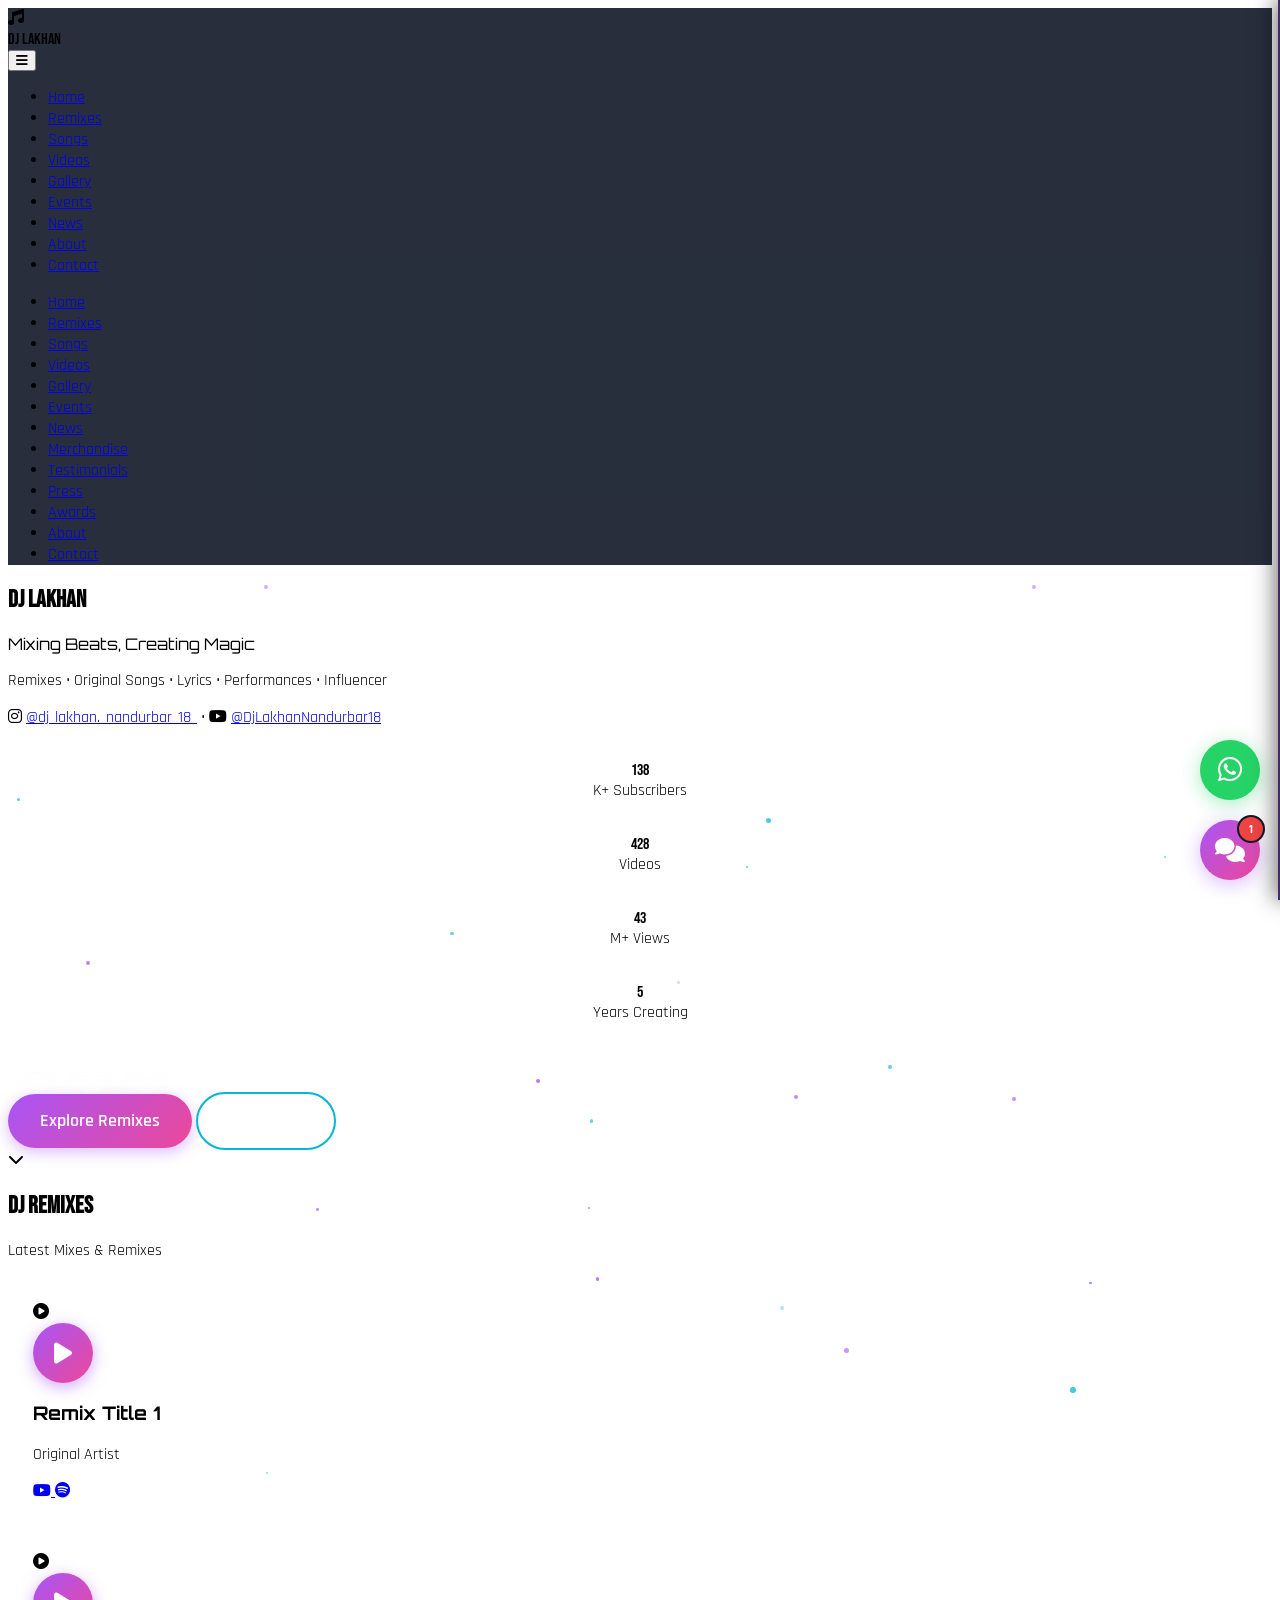
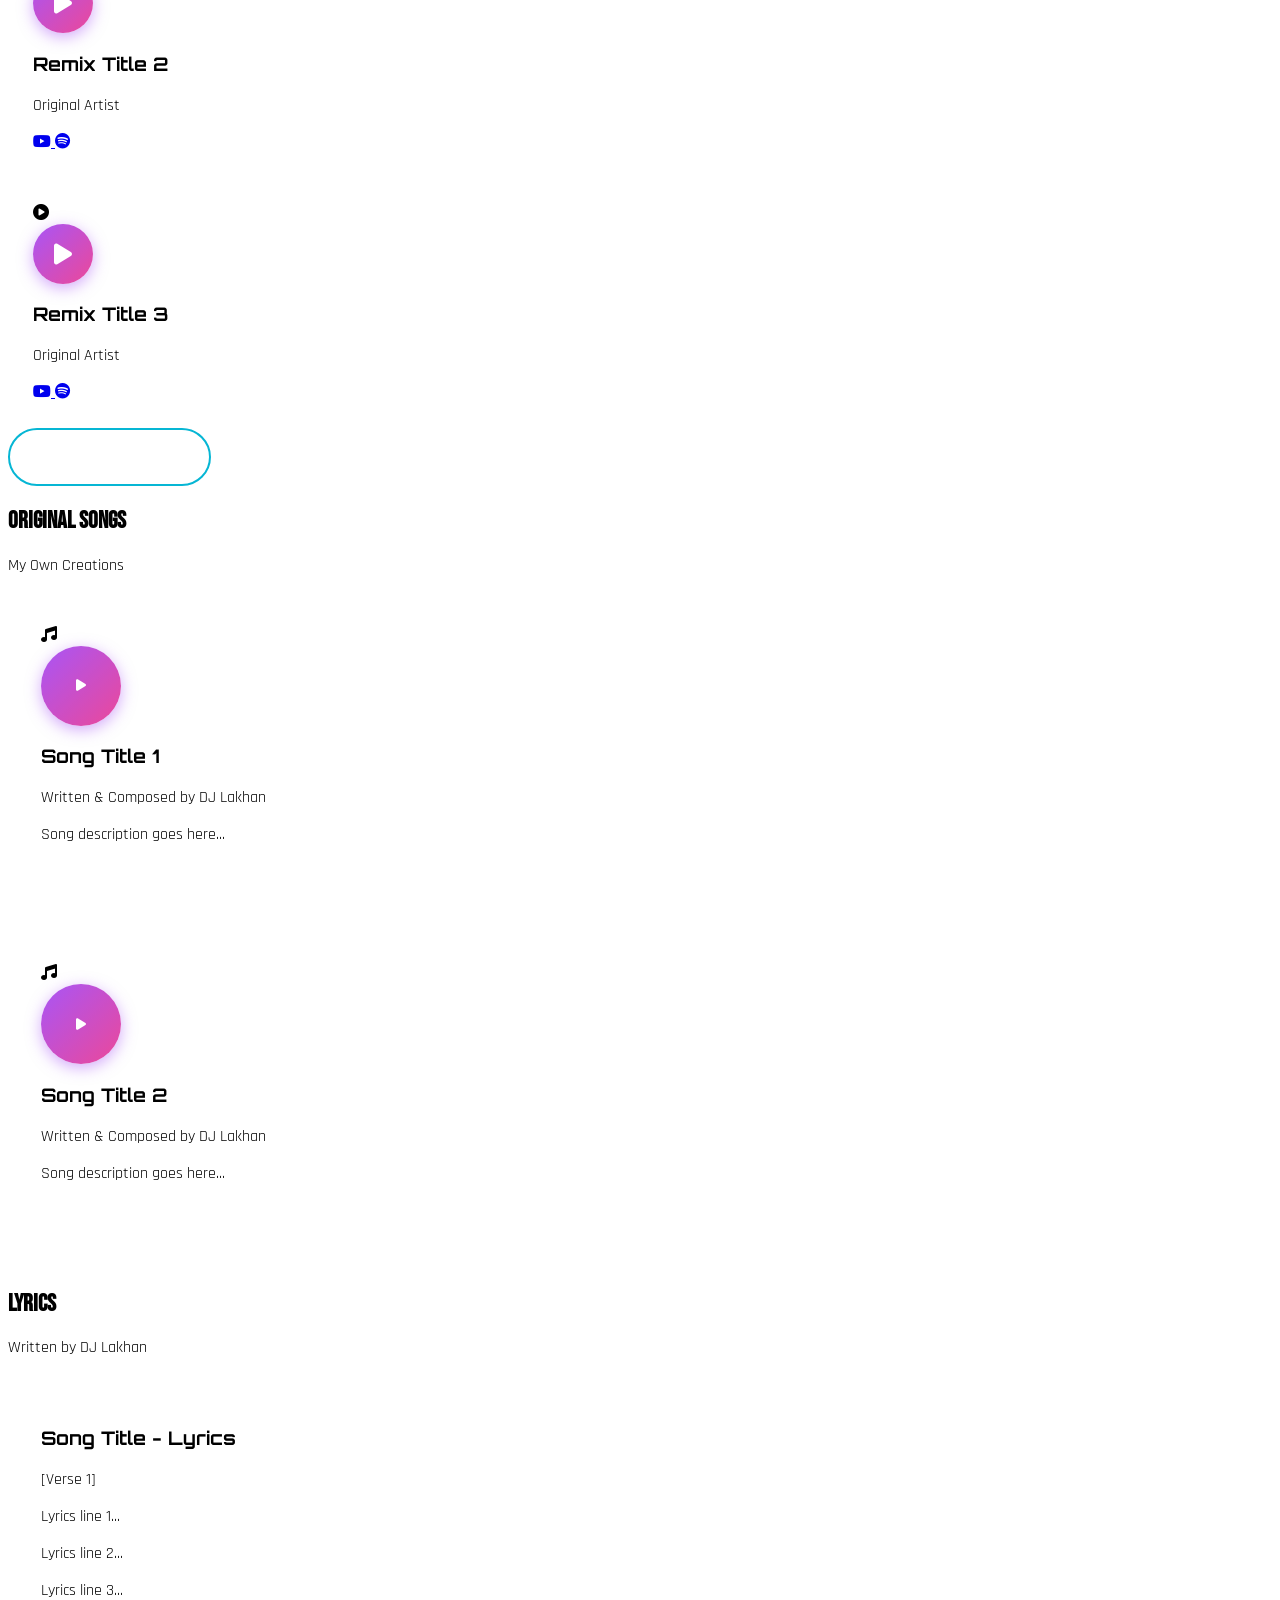
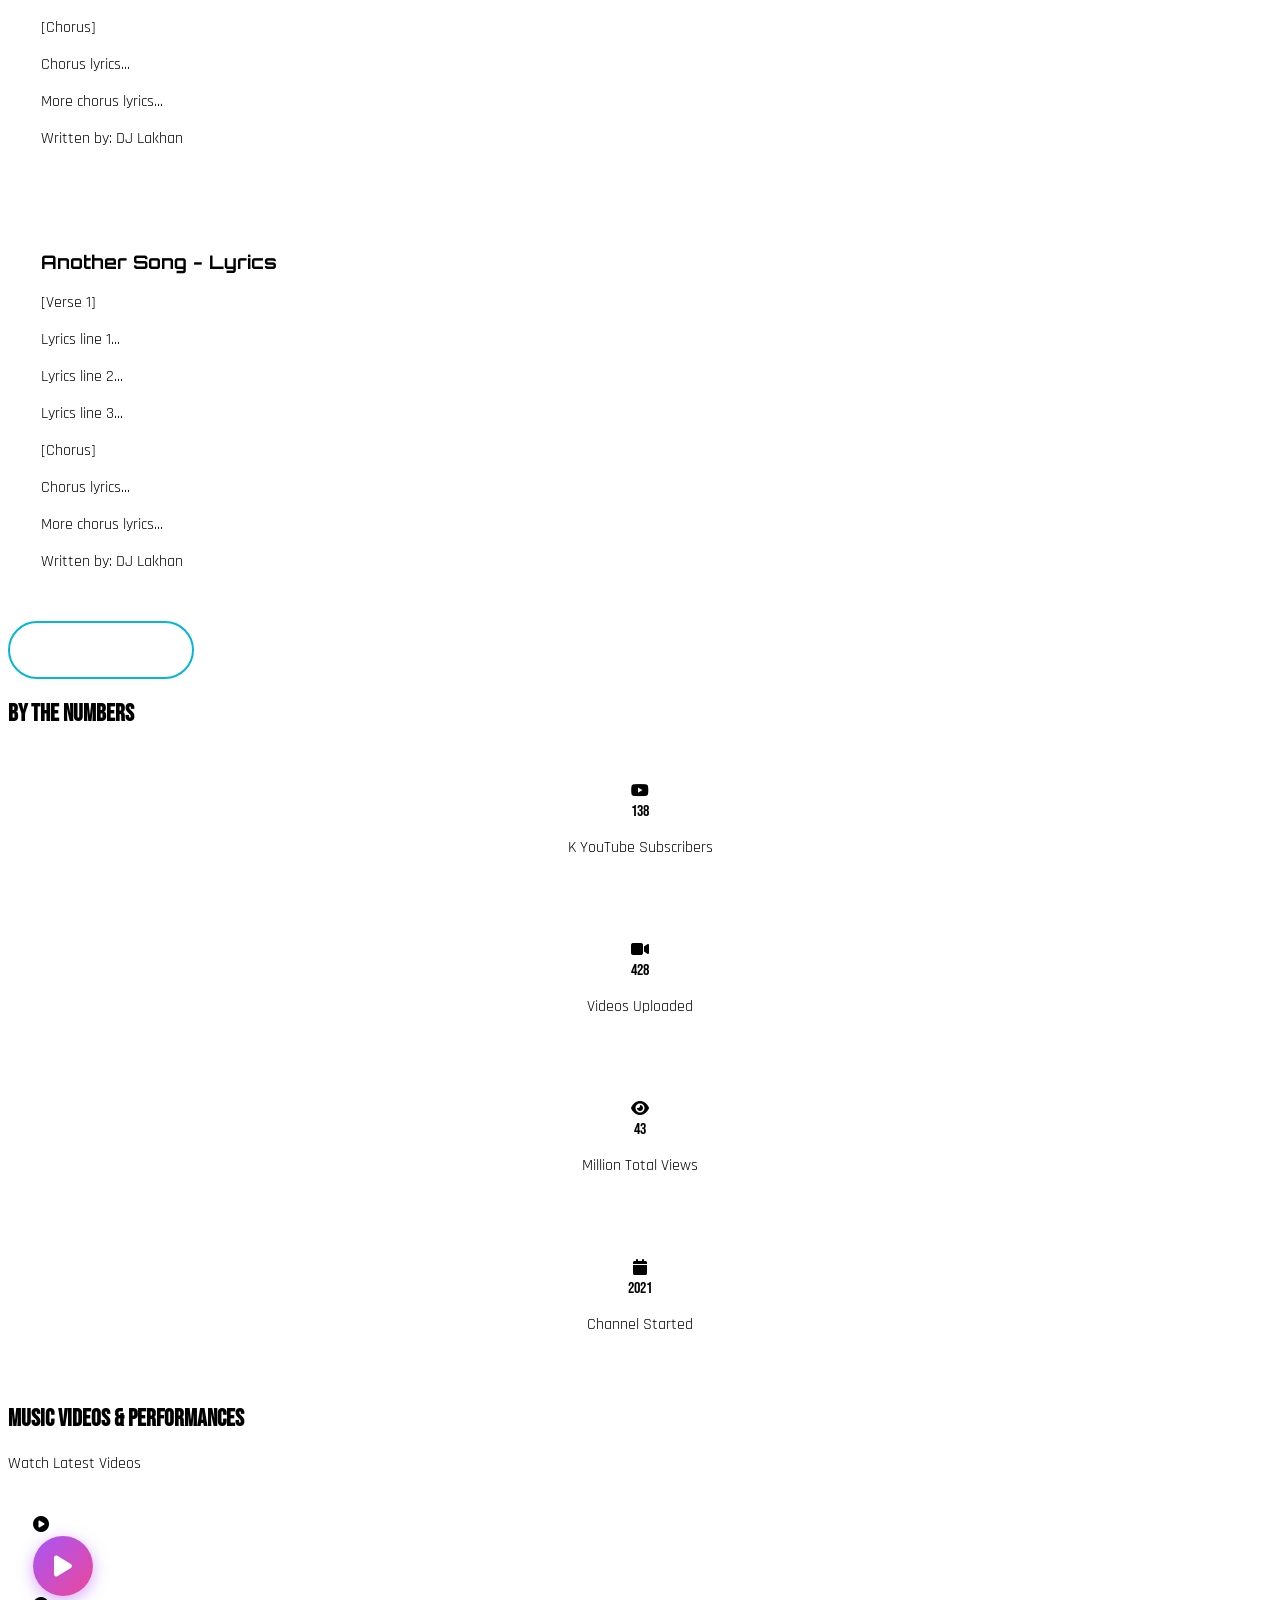
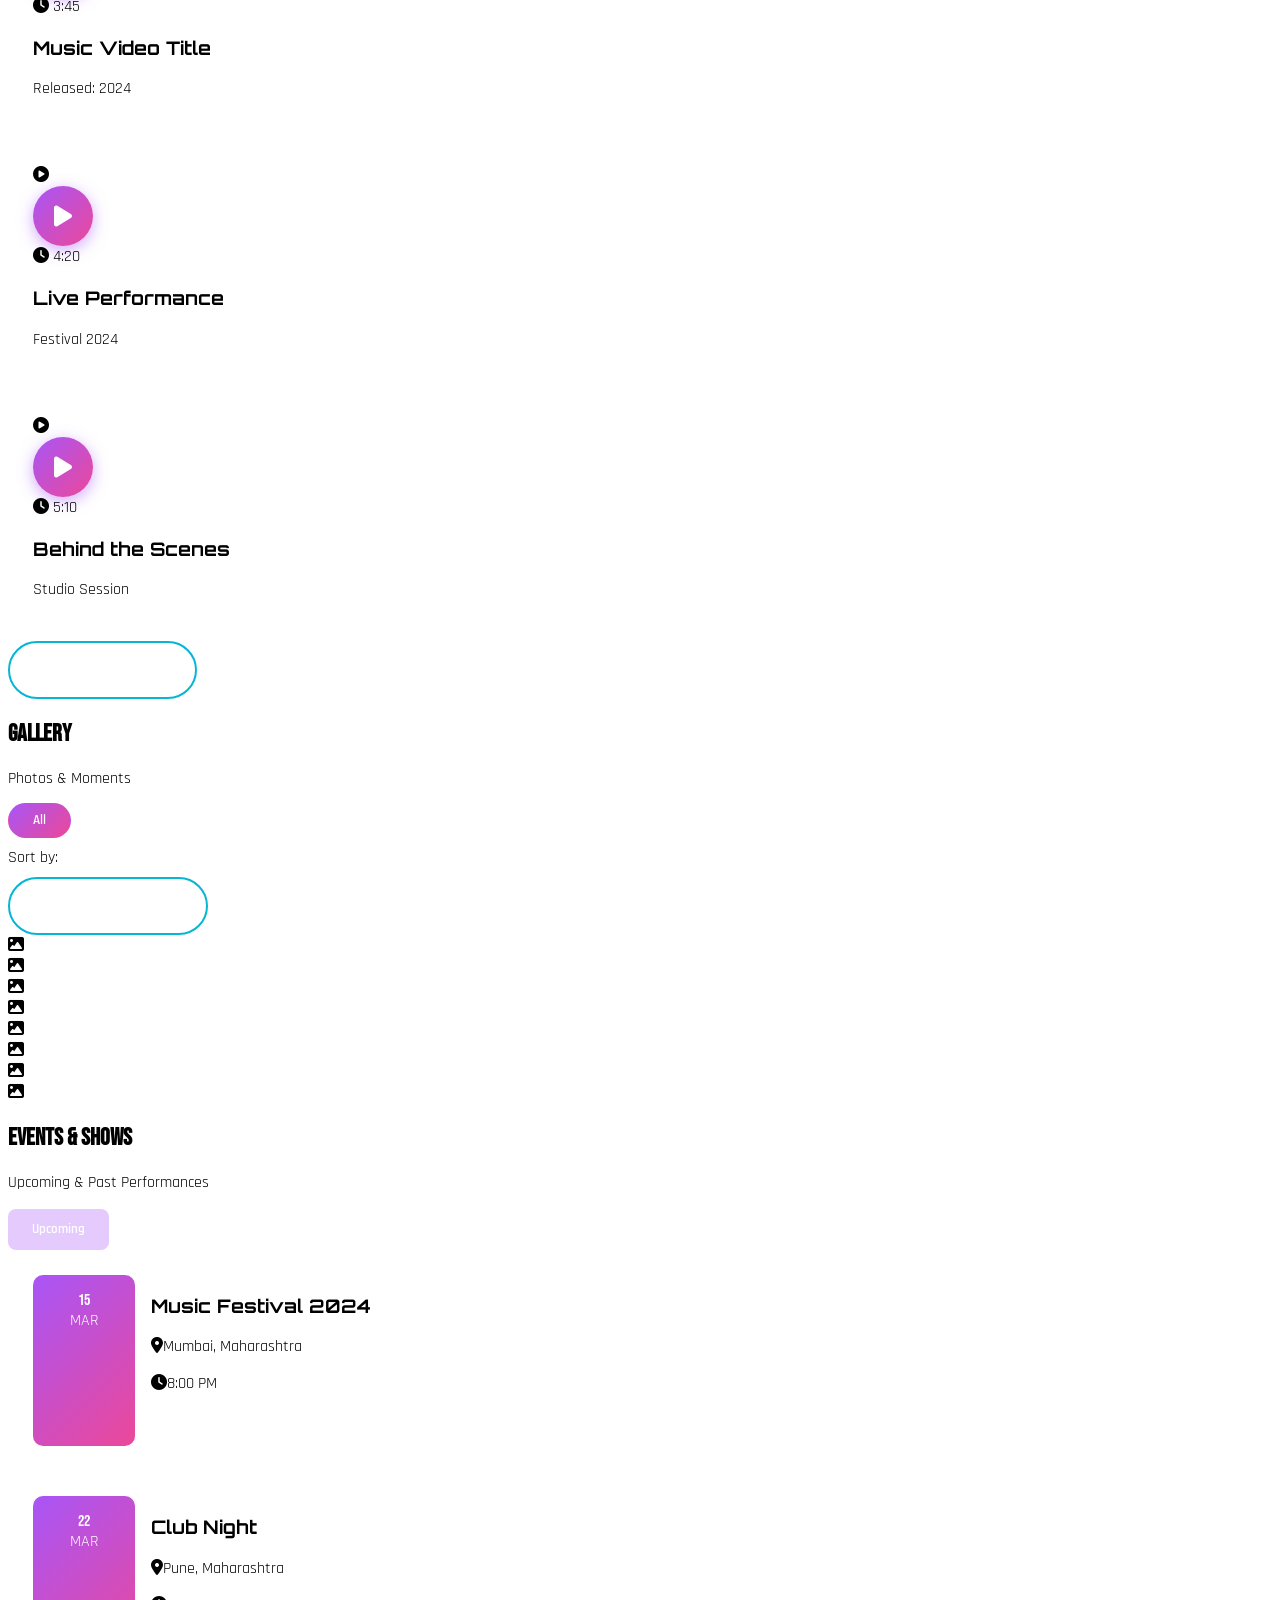
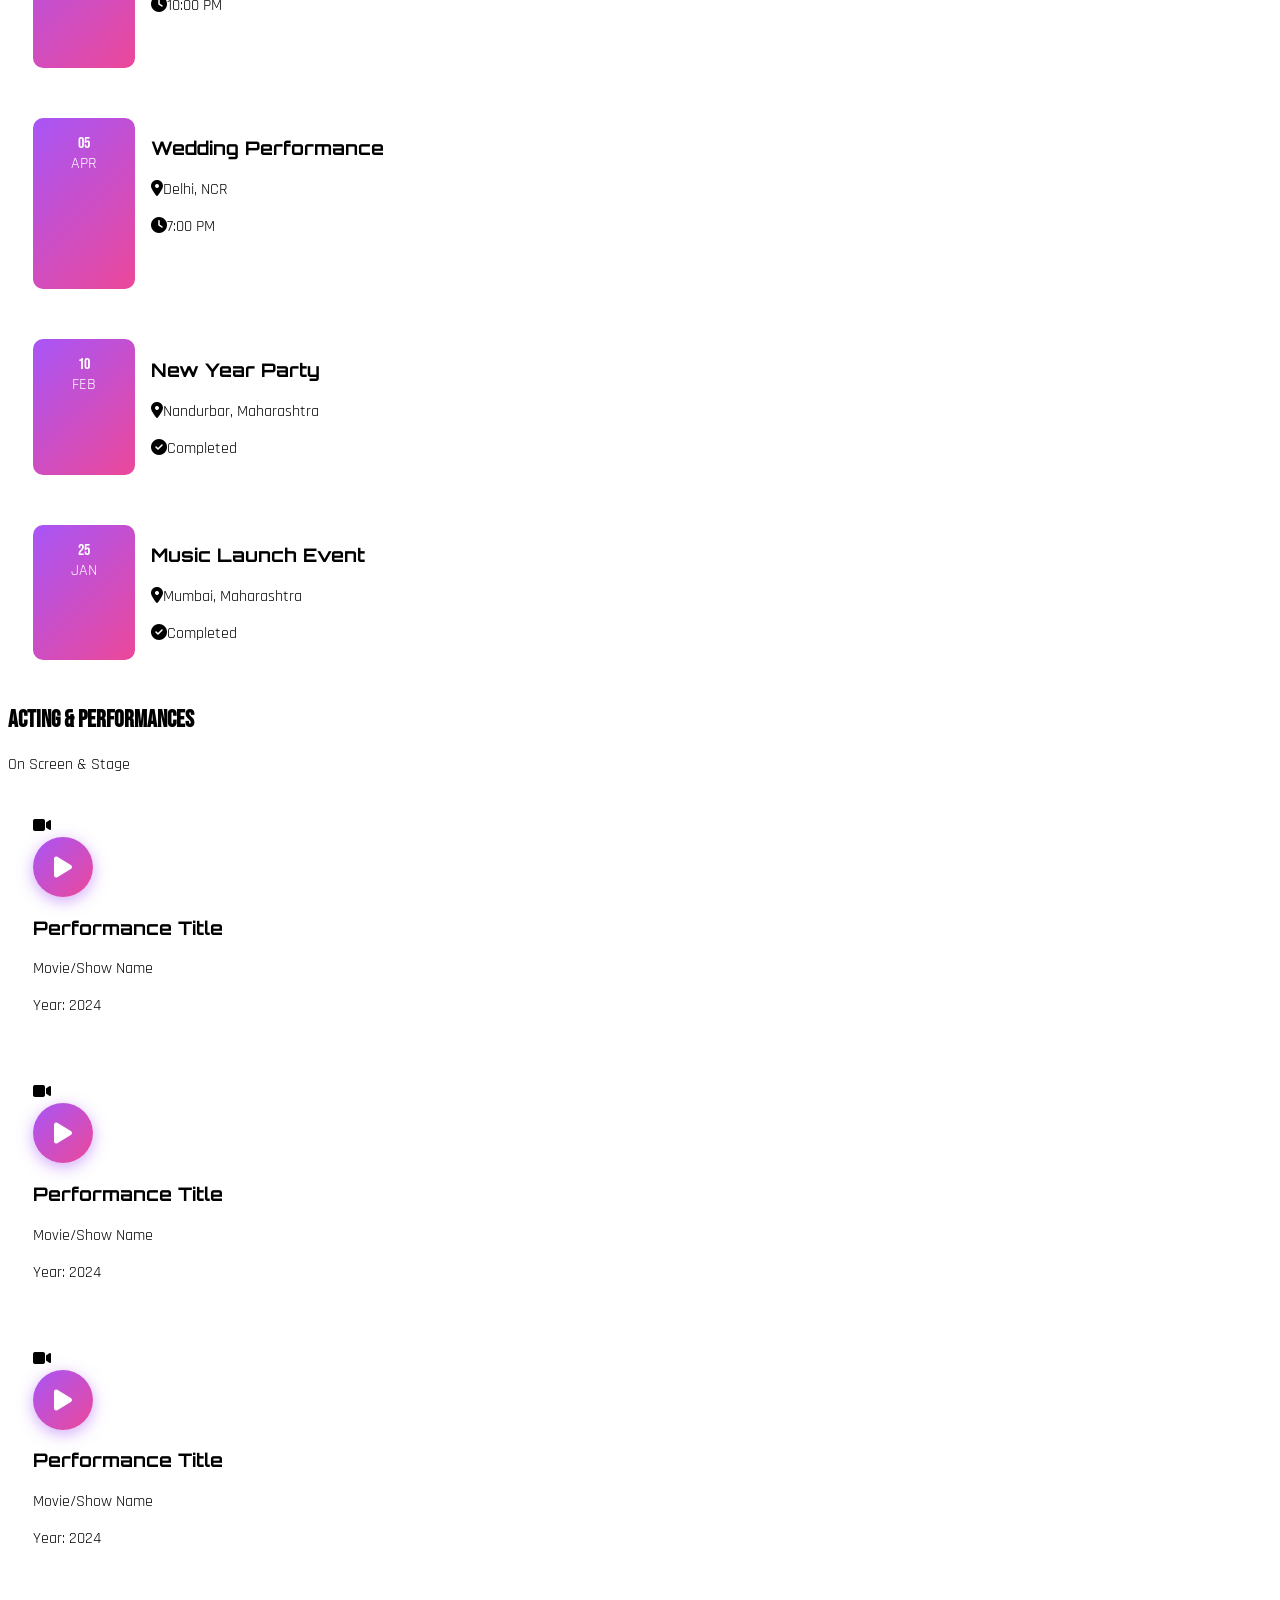
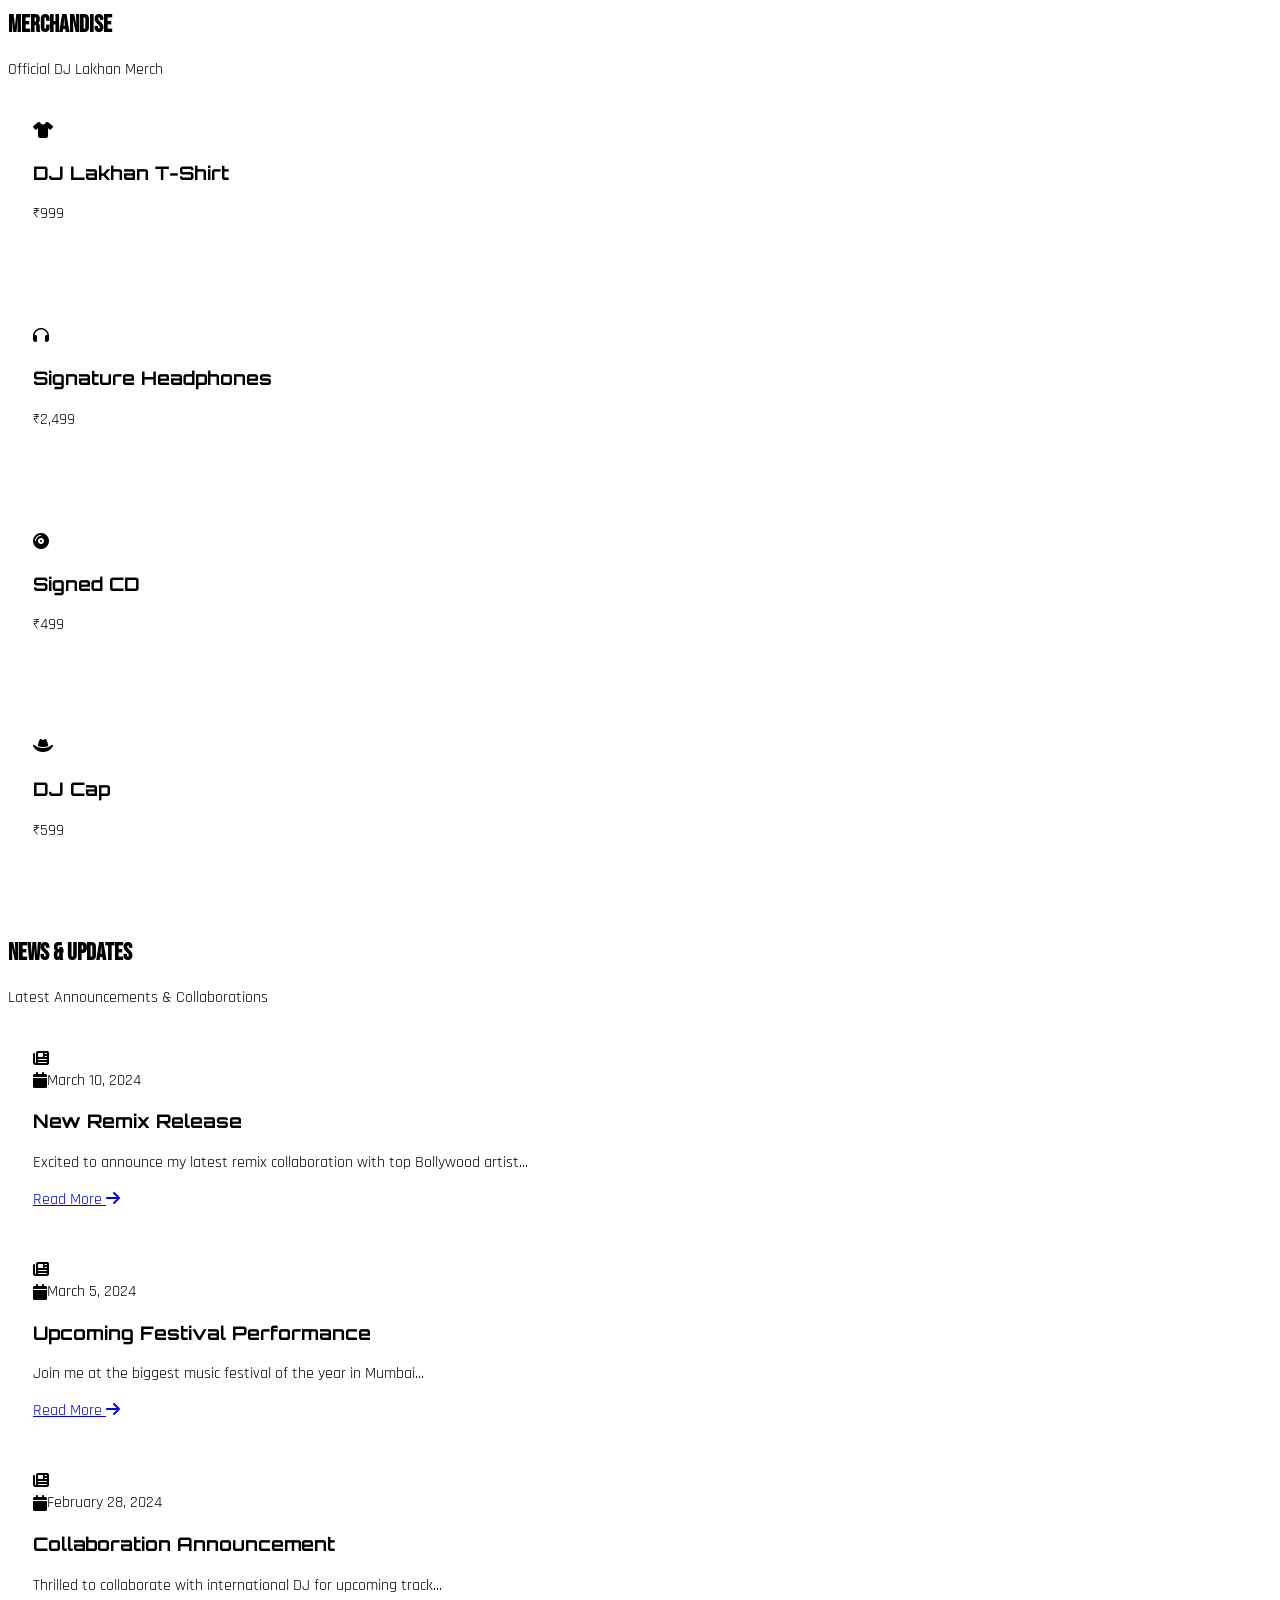
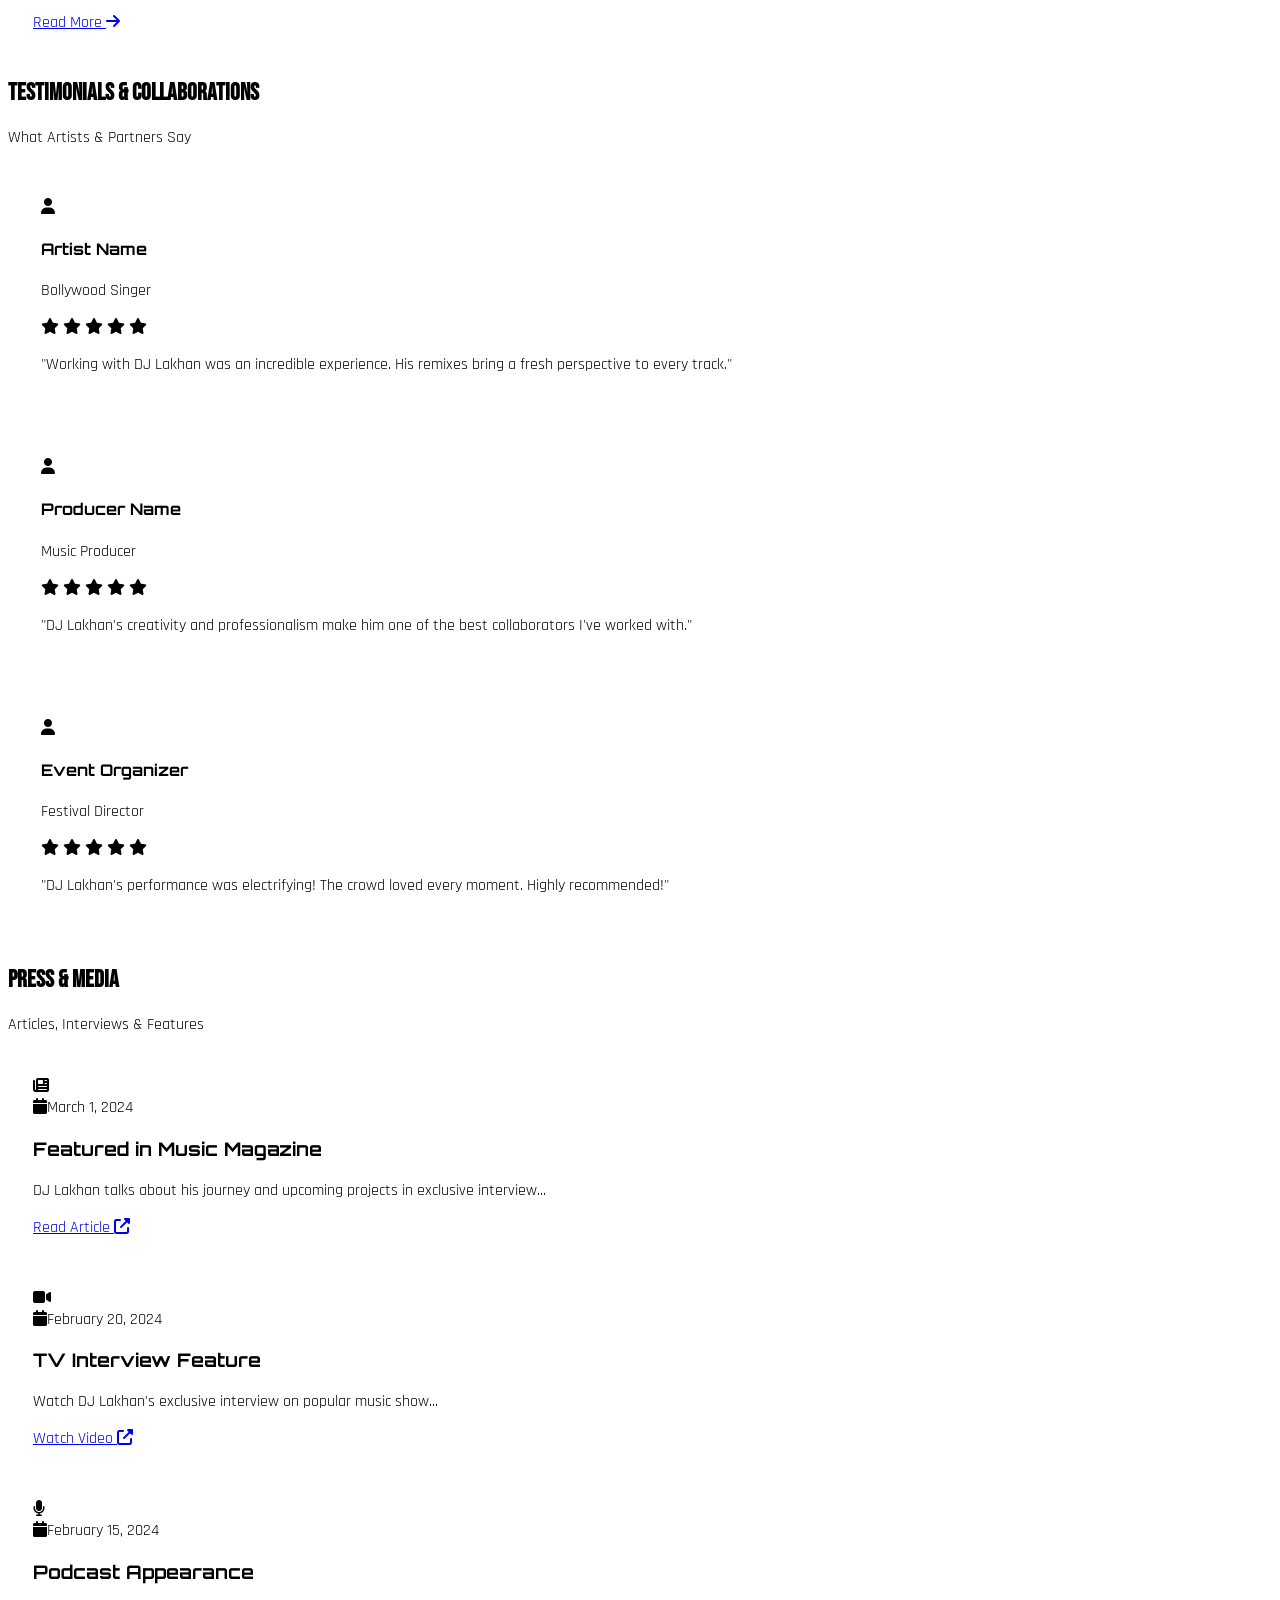
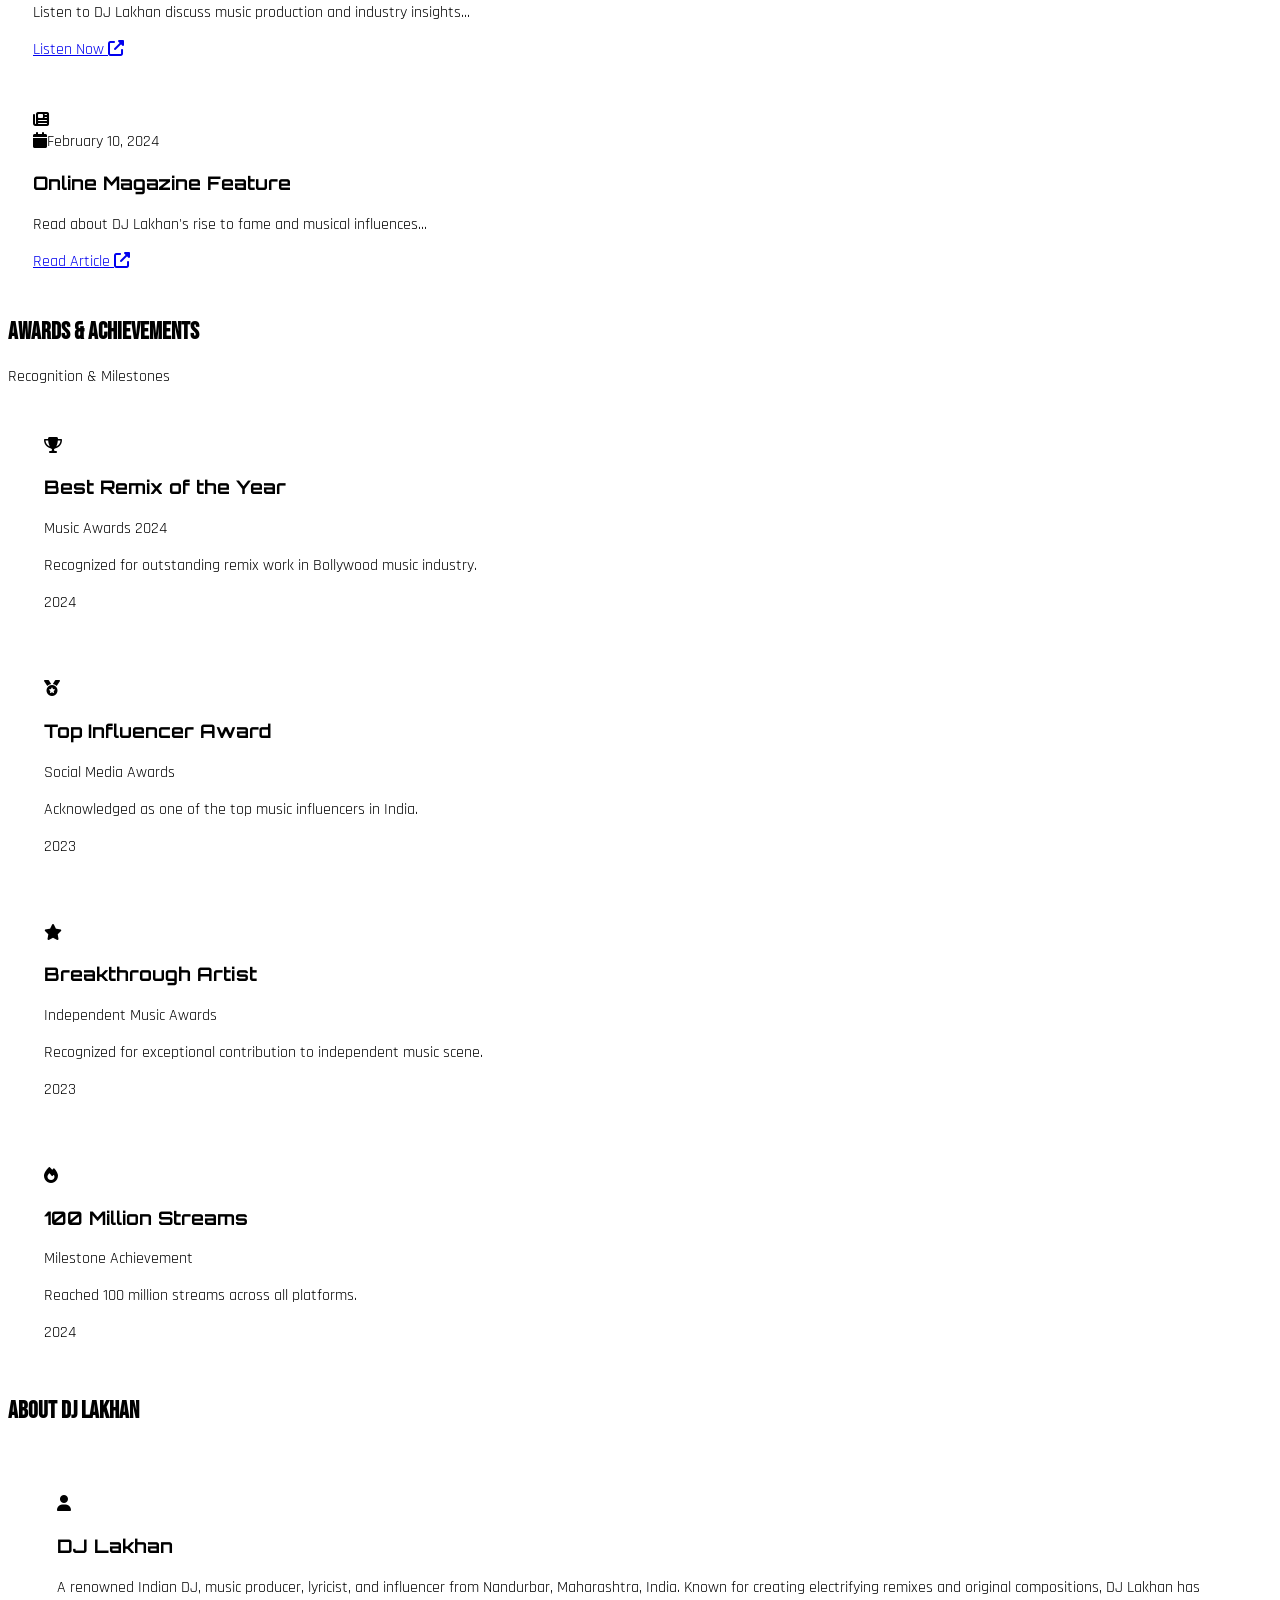
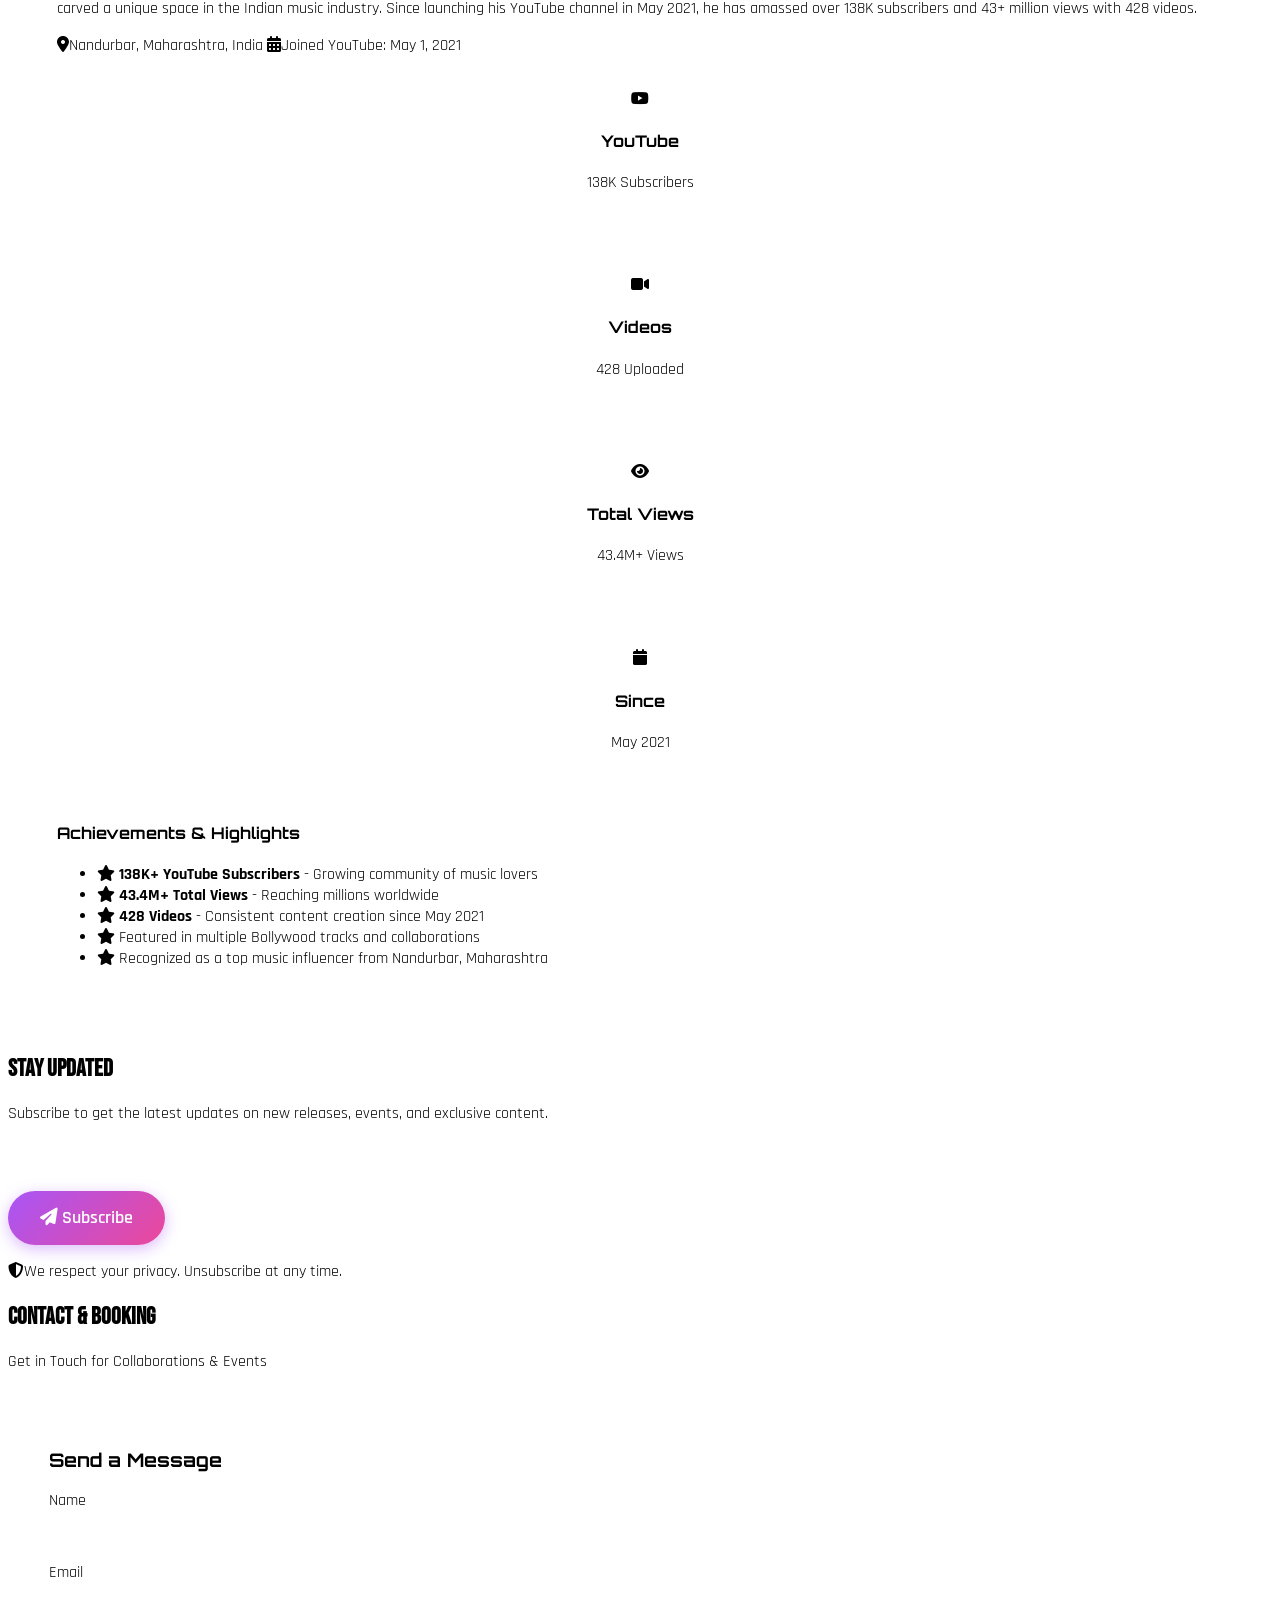
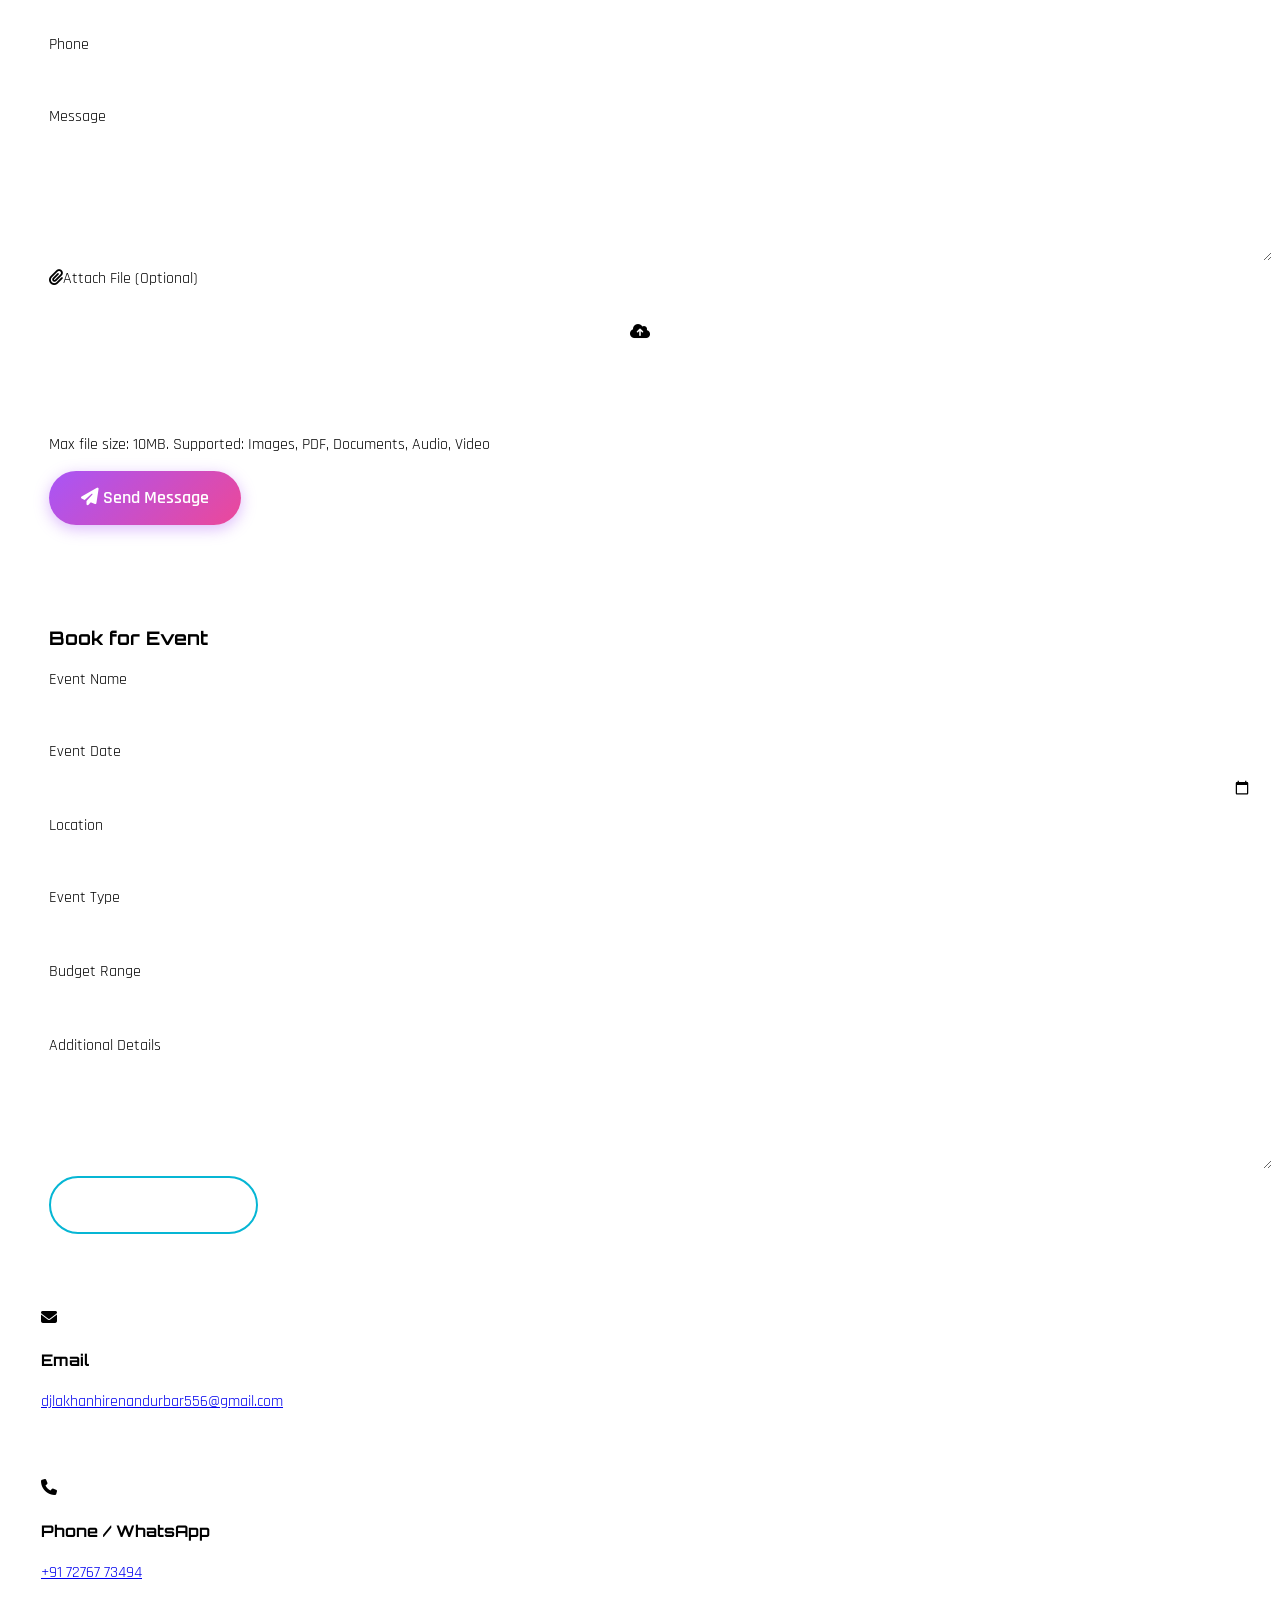
==== commit af9639ef: "added advanced gallery" ====
--- a/index.html
+++ b/index.html
@@ -3,8 +3,42 @@
 <head>
     <meta charset="UTF-8">
     <meta name="viewport" content="width=device-width, initial-scale=1.0">
-    <title>DJ Lakhan - Official Website</title>
-    <meta name="description" content="Official website of DJ Lakhan - Remixes, Original Songs, Lyrics, Performances & More">
+    
+    <!-- Primary Meta Tags -->
+    <title>DJ Lakhan - Official Website | Remixes, Songs, Performances | Nandurbar</title>
+    <meta name="title" content="DJ Lakhan - Official Website | Remixes, Songs, Performances">
+    <meta name="description" content="Official website of DJ Lakhan from Nandurbar, Maharashtra. 138K+ YouTube subscribers, 43M+ views. Latest remixes, original songs, lyrics, performances, and event bookings.">
+    <meta name="keywords" content="DJ Lakhan, DJ Nandurbar, Indian DJ, Remixes, Original Songs, Music Producer, DJ Booking, Maharashtra DJ, Bollywood Remixes">
+    <meta name="author" content="DJ Lakhan">
+    <meta name="robots" content="index, follow">
+    <meta name="language" content="English">
+    <meta name="revisit-after" content="7 days">
+    <meta name="distribution" content="global">
+    <meta name="rating" content="general">
+    
+    <!-- Canonical URL -->
+    <link rel="canonical" href="https://www.djlakhan.com/">
+    
+    <!-- Open Graph / Facebook -->
+    <meta property="og:type" content="website">
+    <meta property="og:url" content="https://www.djlakhan.com/">
+    <meta property="og:title" content="DJ Lakhan - Official Website | Remixes, Songs, Performances">
+    <meta property="og:description" content="Official website of DJ Lakhan from Nandurbar, Maharashtra. 138K+ YouTube subscribers, 43M+ views. Latest remixes, original songs, lyrics, and performances.">
+    <meta property="og:image" content="https://www.djlakhan.com/images/og-image.jpg">
+    <meta property="og:image:width" content="1200">
+    <meta property="og:image:height" content="630">
+    <meta property="og:image:alt" content="DJ Lakhan - Official Website">
+    <meta property="og:site_name" content="DJ Lakhan">
+    <meta property="og:locale" content="en_US">
+    
+    <!-- Twitter -->
+    <meta name="twitter:card" content="summary_large_image">
+    <meta name="twitter:url" content="https://www.djlakhan.com/">
+    <meta name="twitter:title" content="DJ Lakhan - Official Website | Remixes, Songs, Performances">
+    <meta name="twitter:description" content="Official website of DJ Lakhan from Nandurbar, Maharashtra. 138K+ YouTube subscribers, 43M+ views.">
+    <meta name="twitter:image" content="https://www.djlakhan.com/images/twitter-image.jpg">
+    <meta name="twitter:creator" content="@djlakhan">
+    <meta name="twitter:site" content="@djlakhan">
     
     <!-- PWA Meta Tags -->
     <meta name="theme-color" content="#a855f7">
@@ -24,6 +58,79 @@
     <!-- Favicon -->
     <link rel="icon" type="image/png" sizes="32x32" href="/icons/icon-32x32.png">
     <link rel="icon" type="image/png" sizes="16x16" href="/icons/icon-16x16.png">
+    
+    <!-- Structured Data (JSON-LD) -->
+    <script type="application/ld+json">
+    {
+        "@context": "https://schema.org",
+        "@type": "Person",
+        "name": "DJ Lakhan",
+        "alternateName": "DJ Lakhan Nandurbar",
+        "url": "https://www.djlakhan.com",
+        "image": "https://www.djlakhan.com/images/dj-lakhan.jpg",
+        "sameAs": [
+            "https://www.youtube.com/@DjLakhanNandurbar18",
+            "https://www.instagram.com/dj_lakhan._nandurbar_18_/",
+            "https://open.spotify.com/artist/5camv57kOKlhE8YxkXrK2n",
+            "https://www.facebook.com/lakhan.hirea"
+        ],
+        "jobTitle": "DJ, Music Producer, Influencer",
+        "worksFor": {
+            "@type": "Organization",
+            "name": "DJ Lakhan"
+        },
+        "address": {
+            "@type": "PostalAddress",
+            "addressLocality": "Nandurbar",
+            "addressRegion": "Maharashtra",
+            "addressCountry": "IN"
+        },
+        "email": "djlakhanhirenandurbar556@gmail.com",
+        "telephone": "+91-72767-73494",
+        "description": "DJ Lakhan is a famous Indian DJ, music producer, and influencer from Nandurbar, Maharashtra with 138K+ YouTube subscribers and 43M+ views.",
+        "knowsAbout": ["Music Production", "DJ Mixing", "Remixes", "Original Music", "Bollywood Music"],
+        "award": "Top Music Influencer from Nandurbar, Maharashtra"
+    }
+    </script>
+    
+    <script type="application/ld+json">
+    {
+        "@context": "https://schema.org",
+        "@type": "WebSite",
+        "name": "DJ Lakhan Official Website",
+        "url": "https://www.djlakhan.com",
+        "description": "Official website of DJ Lakhan - Remixes, Original Songs, Lyrics, Performances & More",
+        "publisher": {
+            "@type": "Person",
+            "name": "DJ Lakhan"
+        },
+        "potentialAction": {
+            "@type": "SearchAction",
+            "target": "https://www.djlakhan.com/search?q={search_term_string}",
+            "query-input": "required name=search_term_string"
+        }
+    }
+    </script>
+    
+    <script type="application/ld+json">
+    {
+        "@context": "https://schema.org",
+        "@type": "MusicGroup",
+        "name": "DJ Lakhan",
+        "url": "https://www.djlakhan.com",
+        "image": "https://www.djlakhan.com/images/dj-lakhan.jpg",
+        "sameAs": [
+            "https://www.youtube.com/@DjLakhanNandurbar18",
+            "https://www.instagram.com/dj_lakhan._nandurbar_18_/",
+            "https://open.spotify.com/artist/5camv57kOKlhE8YxkXrK2n"
+        ],
+        "genre": ["Electronic", "Bollywood", "Remix", "Hip Hop", "EDM"],
+        "foundingLocation": {
+            "@type": "Place",
+            "name": "Nandurbar, Maharashtra, India"
+        }
+    }
+    </script>
     
     <!-- Google Fonts -->
     <link rel="preconnect" href="https://fonts.googleapis.com">
@@ -533,13 +640,35 @@
                 <p class="text-gray-400 font-rajdhani text-lg">Photos & Moments</p>
             </div>
             
-            <!-- Filter Buttons -->
-            <div class="flex flex-wrap justify-center gap-4 mb-8">
-                <button class="gallery-filter active" data-filter="all">All</button>
-                <button class="gallery-filter" data-filter="performances">Performances</button>
-                <button class="gallery-filter" data-filter="studio">Studio</button>
-                <button class="gallery-filter" data-filter="events">Events</button>
-                <button class="gallery-filter" data-filter="behind-scenes">Behind Scenes</button>
+            <!-- Filter & Sort Controls -->
+            <div class="flex flex-col md:flex-row items-center justify-between gap-4 mb-8">
+                <!-- Filter Buttons -->
+                <div class="flex flex-wrap justify-center gap-4">
+                    <button class="gallery-filter active" data-filter="all">All</button>
+                    <button class="gallery-filter" data-filter="performances">Performances</button>
+                    <button class="gallery-filter" data-filter="studio">Studio</button>
+                    <button class="gallery-filter" data-filter="events">Events</button>
+                    <button class="gallery-filter" data-filter="behind-scenes">Behind Scenes</button>
+                </div>
+                
+                <!-- Sort Dropdown -->
+                <div class="flex items-center gap-3">
+                    <label class="text-gray-400 font-rajdhani text-sm">Sort by:</label>
+                    <select id="gallery-sort" class="gallery-sort-select">
+                        <option value="default">Default</option>
+                        <option value="newest">Newest First</option>
+                        <option value="oldest">Oldest First</option>
+                        <option value="name-asc">Name A-Z</option>
+                        <option value="name-desc">Name Z-A</option>
+                    </select>
+                </div>
+            </div>
+            
+            <!-- Gallery Actions -->
+            <div class="flex justify-center gap-4 mb-6">
+                <button id="slideshow-toggle" class="btn-secondary">
+                    <i class="fas fa-play mr-2"></i> Start Slideshow
+                </button>
             </div>
             
             <div class="grid grid-cols-2 md:grid-cols-3 lg:grid-cols-4 gap-4" id="gallery-grid">
@@ -1749,13 +1878,61 @@
         </div>
     </div>
 
-    <!-- Gallery Modal -->
+    <!-- Advanced Gallery Lightbox -->
     <div id="gallery-modal" class="gallery-modal">
-        <div class="gallery-modal-content">
-            <button class="gallery-modal-close">
+        <div class="gallery-modal-backdrop"></div>
+        <div class="gallery-modal-container">
+            <!-- Close Button -->
+            <button class="gallery-modal-close" aria-label="Close">
                 <i class="fas fa-times"></i>
             </button>
-            <img src="" alt="Gallery Image">
+            
+            <!-- Navigation Buttons -->
+            <button class="gallery-nav-btn gallery-nav-prev" aria-label="Previous image">
+                <i class="fas fa-chevron-left"></i>
+            </button>
+            <button class="gallery-nav-btn gallery-nav-next" aria-label="Next image">
+                <i class="fas fa-chevron-right"></i>
+            </button>
+            
+            <!-- Image Container -->
+            <div class="gallery-modal-image-container">
+                <img id="gallery-modal-image" src="" alt="Gallery Image" class="gallery-modal-image">
+                <div class="gallery-image-loader">
+                    <div class="spinner"></div>
+                </div>
+            </div>
+            
+            <!-- Image Info -->
+            <div class="gallery-modal-info">
+                <div class="gallery-modal-title">
+                    <span id="gallery-image-title">Image Title</span>
+                    <span id="gallery-image-counter" class="gallery-image-counter">1 / 8</span>
+                </div>
+                <div class="gallery-modal-actions">
+                    <button class="gallery-action-btn" id="gallery-download" aria-label="Download image">
+                        <i class="fas fa-download"></i> Download
+                    </button>
+                    <button class="gallery-action-btn" id="gallery-fullscreen" aria-label="Fullscreen">
+                        <i class="fas fa-expand"></i> Fullscreen
+                    </button>
+                </div>
+            </div>
+            
+            <!-- Slideshow Controls -->
+            <div class="gallery-slideshow-controls">
+                <button class="gallery-slideshow-btn" id="slideshow-play-pause" aria-label="Play/Pause slideshow">
+                    <i class="fas fa-play"></i>
+                </button>
+                <div class="gallery-slideshow-speed">
+                    <label class="text-xs text-gray-400">Speed:</label>
+                    <select id="slideshow-speed" class="gallery-speed-select">
+                        <option value="3000">Slow (3s)</option>
+                        <option value="2000" selected>Normal (2s)</option>
+                        <option value="1000">Fast (1s)</option>
+                    </select>
+                </div>
+            </div>
         </div>
     </div>
 
--- a/styles.css
+++ b/styles.css
@@ -1473,8 +1473,28 @@
     transform: translateY(-2px);
 }
 
+.gallery-sort-select {
+    padding: 0.5rem 1rem;
+    background: rgba(255, 255, 255, 0.05);
+    border: 1px solid rgba(255, 255, 255, 0.2);
+    border-radius: 8px;
+    color: white;
+    font-family: 'Rajdhani', sans-serif;
+    font-weight: 600;
+    cursor: pointer;
+    outline: none;
+    transition: all 0.3s ease;
+}
+
+.gallery-sort-select:hover,
+.gallery-sort-select:focus {
+    background: rgba(255, 255, 255, 0.1);
+    border-color: rgba(168, 85, 247, 0.5);
+}
+
 .gallery-item {
     transition: all 0.3s ease;
+    animation: fadeIn 0.5s ease;
 }
 
 .gallery-item.hidden {
@@ -1495,10 +1515,312 @@
     justify-content: center;
     opacity: 0;
     transition: opacity 0.3s ease;
+    z-index: 1;
 }
 
 .gallery-item:hover .gallery-overlay {
     opacity: 1;
+}
+
+/* Advanced Gallery Lightbox */
+.gallery-modal {
+    position: fixed;
+    inset: 0;
+    z-index: 9999;
+    display: flex;
+    align-items: center;
+    justify-content: center;
+    opacity: 0;
+    visibility: hidden;
+    transition: all 0.3s ease;
+}
+
+.gallery-modal.active {
+    opacity: 1;
+    visibility: visible;
+}
+
+.gallery-modal-backdrop {
+    position: absolute;
+    inset: 0;
+    background: rgba(0, 0, 0, 0.95);
+    backdrop-filter: blur(10px);
+}
+
+.gallery-modal-container {
+    position: relative;
+    width: 100%;
+    height: 100%;
+    display: flex;
+    flex-direction: column;
+    align-items: center;
+    justify-content: center;
+    padding: 2rem;
+    z-index: 1;
+}
+
+.gallery-modal-close {
+    position: absolute;
+    top: 2rem;
+    right: 2rem;
+    width: 50px;
+    height: 50px;
+    background: rgba(255, 255, 255, 0.1);
+    border: 2px solid rgba(255, 255, 255, 0.2);
+    border-radius: 50%;
+    color: white;
+    font-size: 1.5rem;
+    cursor: pointer;
+    display: flex;
+    align-items: center;
+    justify-content: center;
+    transition: all 0.3s ease;
+    z-index: 10;
+}
+
+.gallery-modal-close:hover {
+    background: rgba(255, 255, 255, 0.2);
+    transform: rotate(90deg);
+}
+
+.gallery-nav-btn {
+    position: absolute;
+    top: 50%;
+    transform: translateY(-50%);
+    width: 60px;
+    height: 60px;
+    background: rgba(255, 255, 255, 0.1);
+    border: 2px solid rgba(255, 255, 255, 0.2);
+    border-radius: 50%;
+    color: white;
+    font-size: 1.5rem;
+    cursor: pointer;
+    display: flex;
+    align-items: center;
+    justify-content: center;
+    transition: all 0.3s ease;
+    z-index: 10;
+}
+
+.gallery-nav-btn:hover {
+    background: rgba(168, 85, 247, 0.5);
+    border-color: rgba(168, 85, 247, 0.8);
+    transform: translateY(-50%) scale(1.1);
+}
+
+.gallery-nav-prev {
+    left: 2rem;
+}
+
+.gallery-nav-next {
+    right: 2rem;
+}
+
+.gallery-modal-image-container {
+    position: relative;
+    max-width: 90vw;
+    max-height: 80vh;
+    display: flex;
+    align-items: center;
+    justify-content: center;
+}
+
+.gallery-modal-image {
+    max-width: 100%;
+    max-height: 80vh;
+    object-fit: contain;
+    border-radius: 10px;
+    box-shadow: 0 20px 60px rgba(0, 0, 0, 0.5);
+}
+
+.gallery-image-loader {
+    position: absolute;
+    inset: 0;
+    display: none;
+    align-items: center;
+    justify-content: center;
+    background: rgba(0, 0, 0, 0.5);
+    border-radius: 10px;
+}
+
+.gallery-image-loader.active {
+    display: flex;
+}
+
+.spinner {
+    width: 50px;
+    height: 50px;
+    border: 4px solid rgba(255, 255, 255, 0.1);
+    border-top-color: #a855f7;
+    border-radius: 50%;
+    animation: spin 1s linear infinite;
+}
+
+@keyframes spin {
+    to { transform: rotate(360deg); }
+}
+
+.gallery-modal-info {
+    position: absolute;
+    bottom: 2rem;
+    left: 50%;
+    transform: translateX(-50%);
+    background: rgba(0, 0, 0, 0.8);
+    backdrop-filter: blur(10px);
+    border-radius: 15px;
+    padding: 1.5rem;
+    min-width: 300px;
+    max-width: 90vw;
+    z-index: 10;
+}
+
+.gallery-modal-title {
+    display: flex;
+    justify-content: space-between;
+    align-items: center;
+    margin-bottom: 1rem;
+    color: white;
+    font-family: 'Orbitron', sans-serif;
+    font-weight: 600;
+}
+
+.gallery-image-counter {
+    color: rgba(255, 255, 255, 0.6);
+    font-size: 0.9rem;
+    font-family: 'Rajdhani', sans-serif;
+}
+
+.gallery-modal-actions {
+    display: flex;
+    gap: 1rem;
+    justify-content: center;
+}
+
+.gallery-action-btn {
+    padding: 0.75rem 1.5rem;
+    background: linear-gradient(135deg, #a855f7, #ec4899);
+    border: none;
+    border-radius: 8px;
+    color: white;
+    font-family: 'Rajdhani', sans-serif;
+    font-weight: 600;
+    cursor: pointer;
+    transition: all 0.3s ease;
+    display: flex;
+    align-items: center;
+    gap: 0.5rem;
+}
+
+.gallery-action-btn:hover {
+    transform: translateY(-2px);
+    box-shadow: 0 4px 15px rgba(168, 85, 247, 0.4);
+}
+
+.gallery-slideshow-controls {
+    position: absolute;
+    top: 2rem;
+    left: 50%;
+    transform: translateX(-50%);
+    display: flex;
+    align-items: center;
+    gap: 1rem;
+    background: rgba(0, 0, 0, 0.8);
+    backdrop-filter: blur(10px);
+    border-radius: 25px;
+    padding: 0.75rem 1.5rem;
+    z-index: 10;
+}
+
+.gallery-slideshow-btn {
+    width: 40px;
+    height: 40px;
+    background: linear-gradient(135deg, #a855f7, #ec4899);
+    border: none;
+    border-radius: 50%;
+    color: white;
+    cursor: pointer;
+    display: flex;
+    align-items: center;
+    justify-content: center;
+    transition: all 0.3s ease;
+}
+
+.gallery-slideshow-btn:hover {
+    transform: scale(1.1);
+}
+
+.gallery-slideshow-speed {
+    display: flex;
+    align-items: center;
+    gap: 0.5rem;
+}
+
+.gallery-speed-select {
+    padding: 0.25rem 0.5rem;
+    background: rgba(255, 255, 255, 0.1);
+    border: 1px solid rgba(255, 255, 255, 0.2);
+    border-radius: 6px;
+    color: white;
+    font-family: 'Rajdhani', sans-serif;
+    font-size: 0.75rem;
+    cursor: pointer;
+    outline: none;
+}
+
+.btn-secondary.active {
+    background: linear-gradient(135deg, #ef4444, #dc2626);
+}
+
+@keyframes fadeIn {
+    from {
+        opacity: 0;
+        transform: scale(0.9);
+    }
+    to {
+        opacity: 1;
+        transform: scale(1);
+    }
+}
+
+/* Mobile Responsive */
+@media (max-width: 768px) {
+    .gallery-nav-btn {
+        width: 45px;
+        height: 45px;
+        font-size: 1.2rem;
+    }
+    
+    .gallery-nav-prev {
+        left: 1rem;
+    }
+    
+    .gallery-nav-next {
+        right: 1rem;
+    }
+    
+    .gallery-modal-close {
+        top: 1rem;
+        right: 1rem;
+        width: 40px;
+        height: 40px;
+        font-size: 1.2rem;
+    }
+    
+    .gallery-modal-info {
+        bottom: 1rem;
+        padding: 1rem;
+        min-width: auto;
+        width: calc(100% - 2rem);
+    }
+    
+    .gallery-modal-actions {
+        flex-direction: column;
+    }
+    
+    .gallery-action-btn {
+        width: 100%;
+        justify-content: center;
+    }
 }
 
 /* Event Card */
